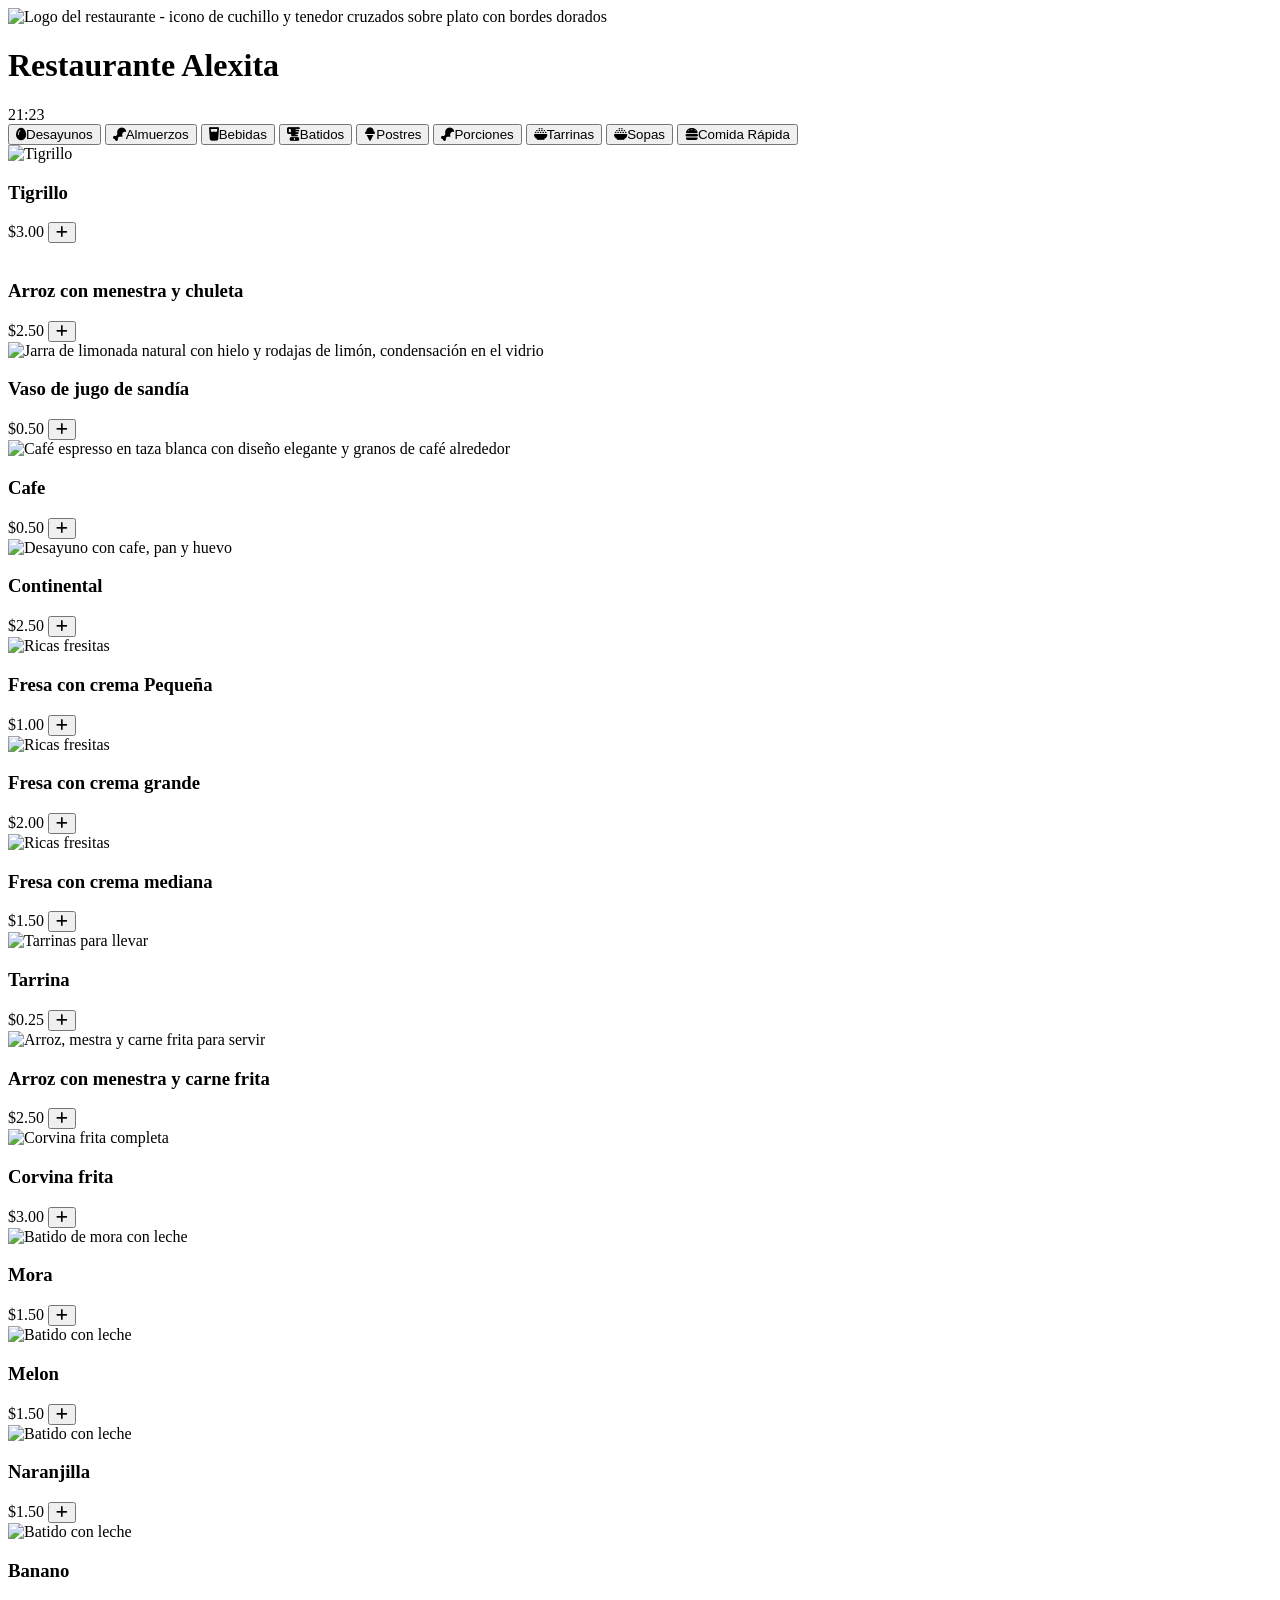
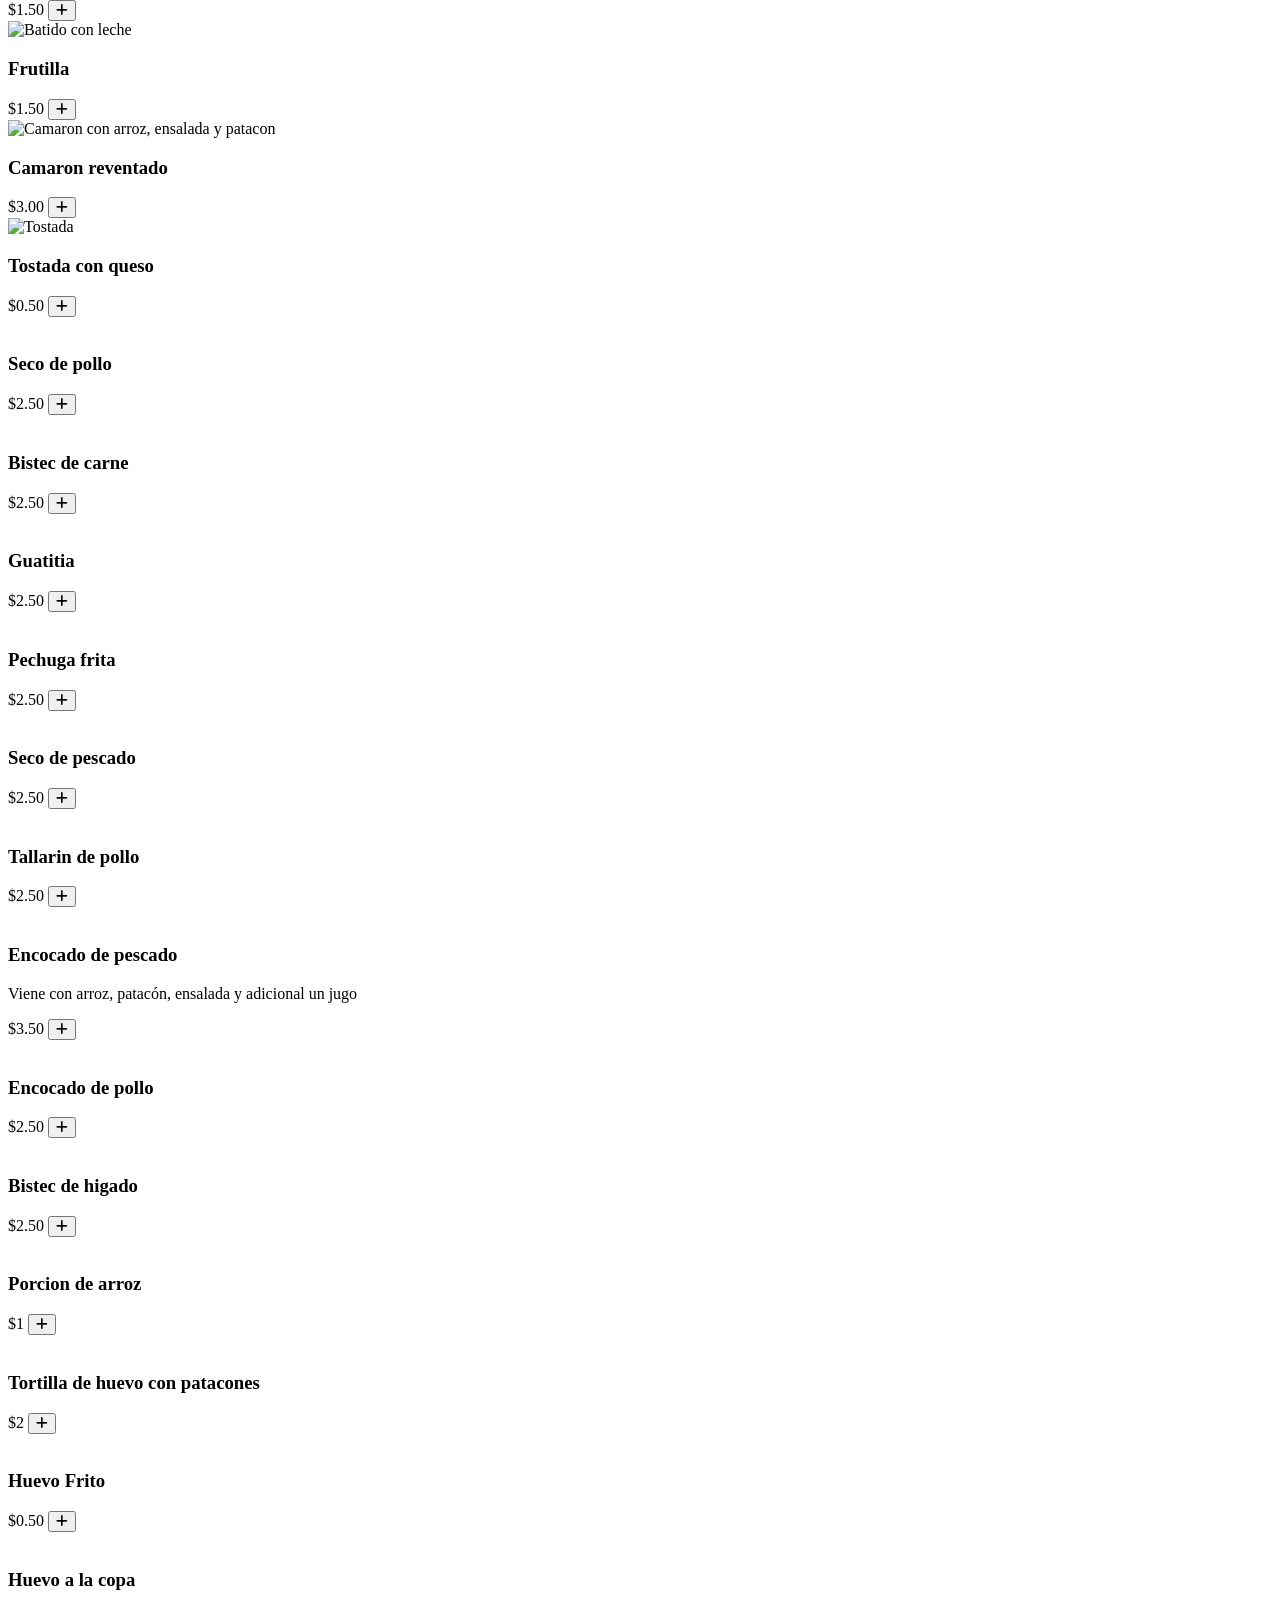
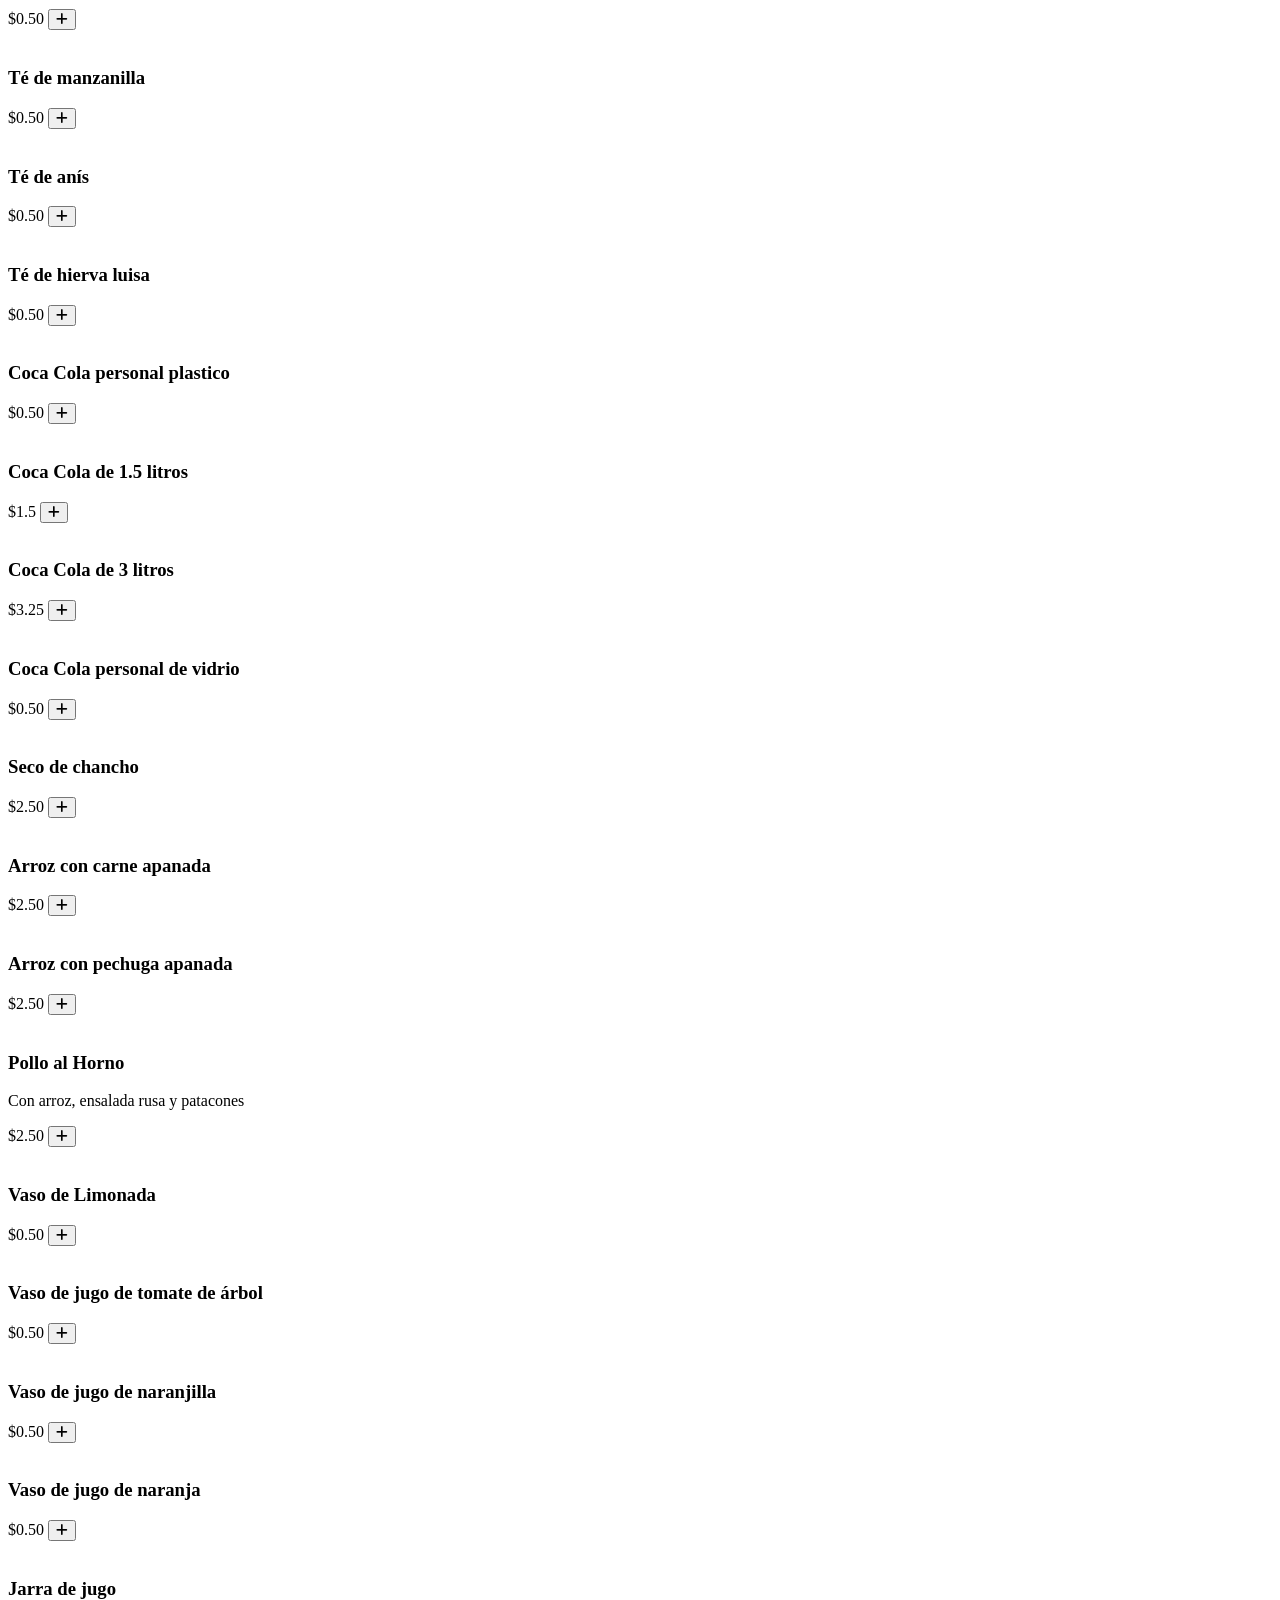
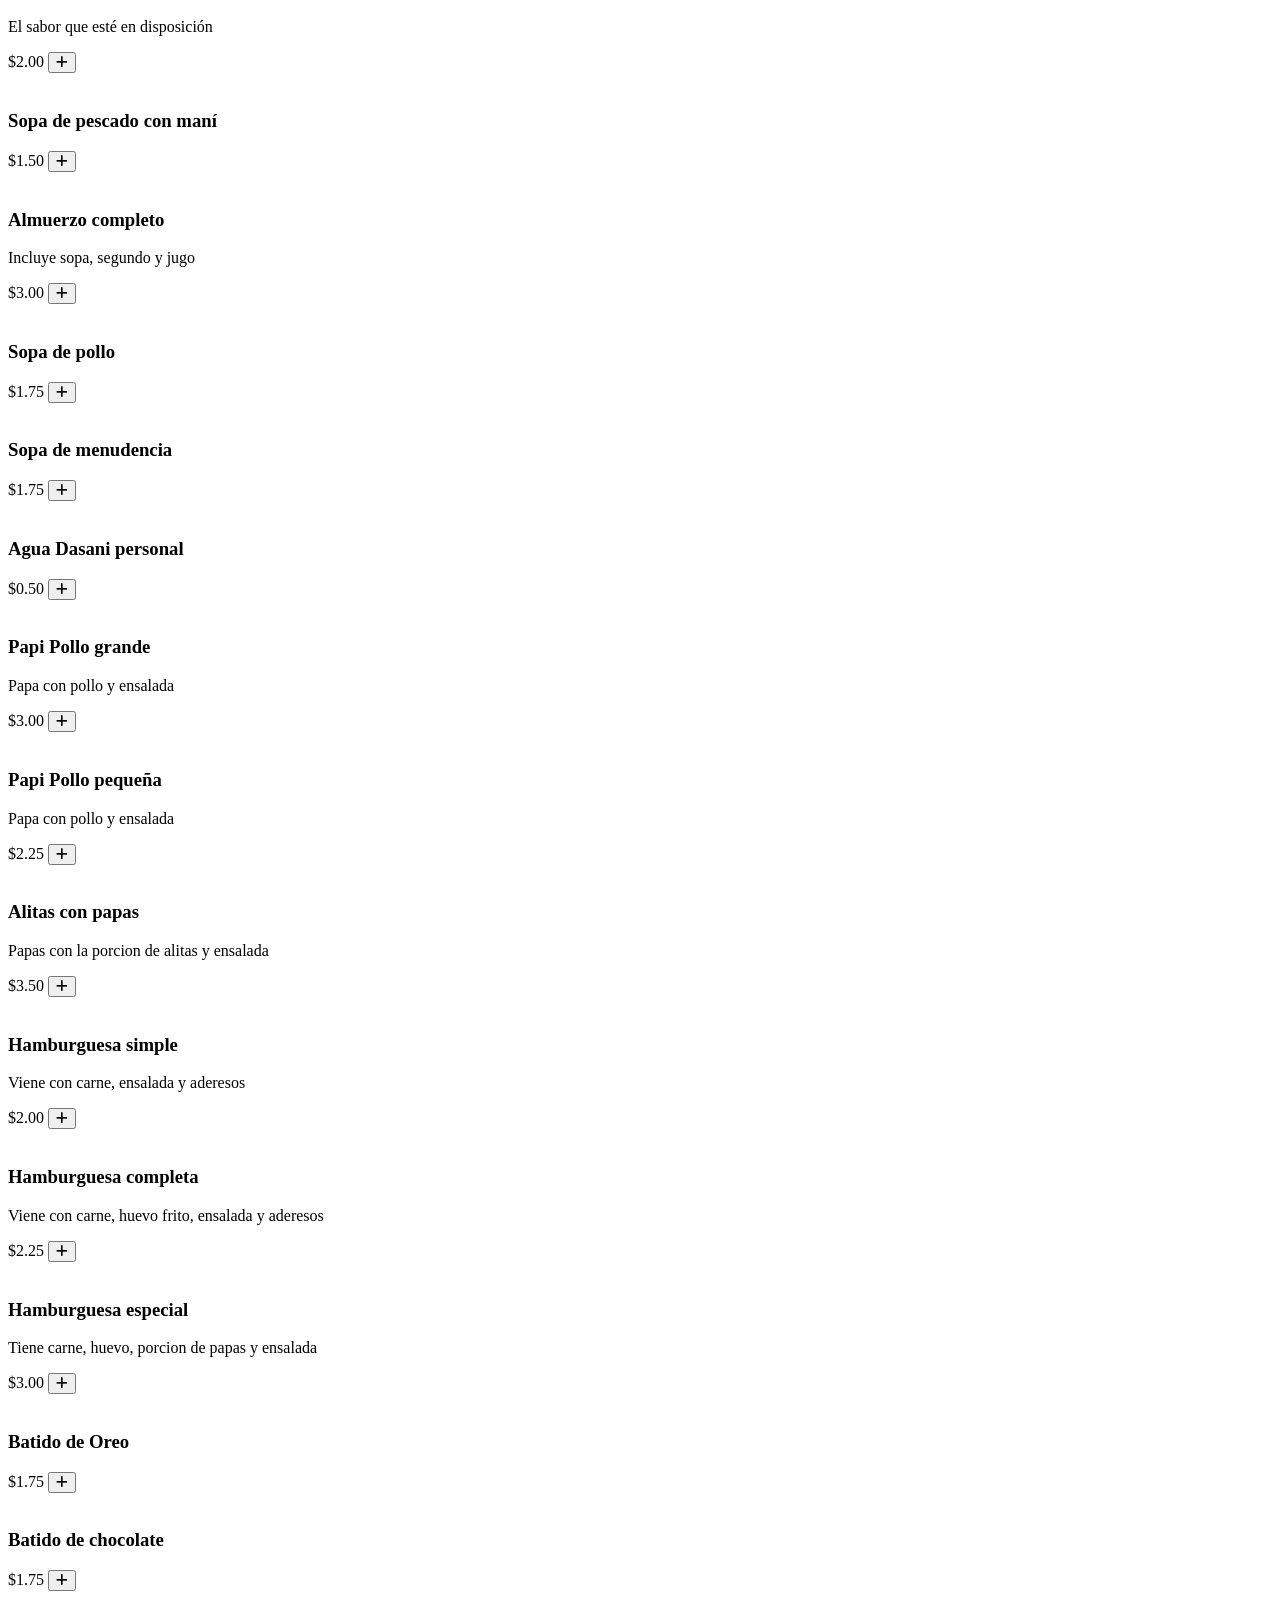
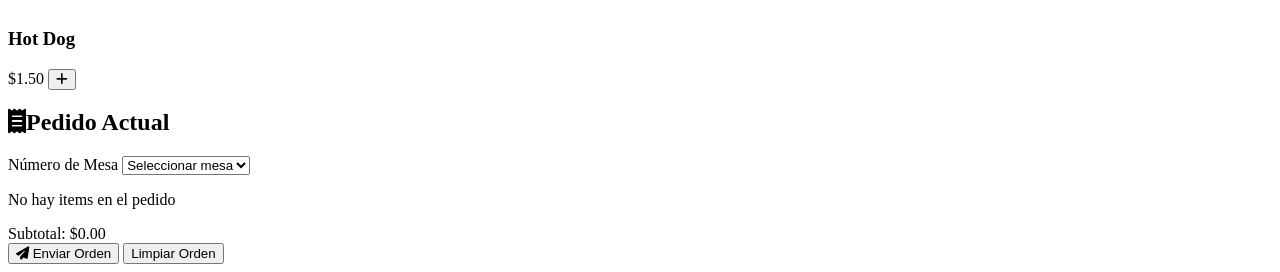
==== index.html @ 81447c9b "Modifique las hamburguesas" ====
<!DOCTYPE html>
<html lang="es">
<head>
    <meta charset="UTF-8">
    <meta name="viewport" content="width=device-width, initial-scale=1.0, maximum-scale=1.0, user-scalable=no">
    <title>Sistema de Pedidos - Restaurante</title>
    <script src="https://cdn.tailwindcss.com"></script>
    <link rel="stylesheet" href="https://cdnjs.cloudflare.com/ajax/libs/font-awesome/6.4.0/css/all.min.css">
    
    <style>
        .item-card:hover {
            transform: translateY(-5px);
            box-shadow: 0 10px 20px rgba(0,0,0,0.1);
        }
        .category-btn.active {
            background-color: #3b82f6;
            color: white;
        }
        .cart-item:hover {
            background-color: #0f9ece;
        }
        @media (max-width: 768px) {
            .app-container {
                grid-template-columns: 1fr;
            }
            .sidebar {
                order: -1;
                margin-bottom: 2rem;
            }
        }
    </style>
</head>
<body class="bg-gray-50">
    <div class="container mx-auto px-4 py-8 max-w-6xl">
        <!-- Cabecera, el titulo del Restaurante-->
        <header class="flex justify-between items-center mb-8">
            <div class="flex items-center">
                <img src="https://images.vexels.com/content/172815/preview/restaurant-logo-design-5460fc.png" alt="Logo del restaurante - icono de cuchillo y tenedor cruzados sobre plato con bordes dorados" class="mr-2 rounded-full w-25 h-12">
                <h1 class="text-2xl font-bold text-gray-800">Restaurante Alexita</h1>
            </div>
            <div class="text-gray-600">
                <span id="current-time" class="font-medium"></span>
            </div>
        </header>

        <div class="grid grid-cols-1 md:grid-cols-3 gap-6">
            <!--Contenido principal -->
            <main class="md:col-span-2 bg-white rounded-xl shadow-md p-6">
                <!-- Seleccion de las categorías -->
                <div class="flex flex-wrap gap-2 mb-6">
    <button class="category-btn px-4 py-2 rounded-full bg-orange-200 text-orange-800 font-medium" data-category="desayunos">
      <i class="fas fa-egg mr-2"></i>Desayunos
    </button>
    <button class="category-btn px-4 py-2 rounded-full bg-emerald-200 text-emerald-800 font-medium" data-category="almuerzos">
        <i class="fas fa-drumstick-bite mr-2"></i>Almuerzos
    </button>
    <button class="category-btn px-4 py-2 rounded-full bg-yellow-200 text-yellow-800 font-medium" data-category="bebidas">
        <i class="fas fa-glass-water mr-2"></i>Bebidas
    </button>
    <button class="category-btn px-4 py-2 rounded-full bg-pink-200 text-pink-800 font-medium" data-category="batidos">
        <i class="fas fa-blender mr-2"></i>Batidos
    </button>
    <button class="category-btn px-4 py-2 rounded-full bg-purple-200 text-purple-800 font-medium" data-category="postres">
        <i class="fas fa-ice-cream mr-2"></i>Postres
    </button>
    <button class="category-btn px-5 py-2 rounded-full bg-sky-200 text-sky-800 font-medium" data-category="porciones">
    <i class="fas fa-drumstick-bite mr-2"></i>Porciones
    </button>
    <button class="category-btn px-5 py-2 rounded-full bg-lime-200 text-lime-800 font-medium" data-category="tarrinas">
    <i class="fas fa-bowl-rice mr-2"></i>Tarrinas
    </button>
    <button class="category-btn px-5 py-2 rounded-full bg-rose-200 text-rose-800 font-medium" data-category="sopas">
    <i class="fas fa-bowl-rice mr-2"></i>Sopas
    </button>
   <button class="category-btn px-5 py-2 rounded-full bg-red-200 text-red-800 font-medium" data-category="comidaRapida">
    <i class="fas fa-burger mr-2"></i>Comida Rápida
     </button>

</div>
               <!-- Seleccion de los productos -->
                <div class="grid grid-cols-1 sm:grid-cols-2 md:grid-cols-3 gap-4" id="products-grid">
                    <!-- Comidas -->
                    <div class="item-card p-4 border border-gray-200 rounded-lg transition-all duration-200 cursor-pointer" data-category="desayunos" data-id="1">
                        <img src="https://imgs.search.brave.com/51zwDQ5B_r8nRASMjwfnXaKIWWPmMQgrJOLHE-Vej9o/rs:fit:860:0:0:0/g:ce/aHR0cHM6Ly93d3cu/bGF5bGl0YS5jb20v/cmVjaXBlcy93cC1j/b250ZW50L3VwbG9h/ZHMvMjAyNS8wMi9F/Y3VhZG9yaWFuLXRp/Z3JpbGxvLWRlLXZl/cmRlLWNvbi1xdWVz/by15LWNhZmUuanBn" alt="Tigrillo" class="w-full h-32 md:h-32 object-top rounded-md mb-2">
                        <h3 class="font-semibold text-gray-800">Tigrillo</h3>
                        <p class="text-sm text-gray-600 mb-2"></p>
                        <div class="flex justify-between items-center">
                            <span class="font-bold text-gray-900">$3.00</span>
                            <button class="add-to-cart bg-blue-100 text-blue-600 p-1 rounded-full hover:bg-blue-200">
                                <i class="fas fa-plus"></i>
                            </button>
                        </div>
                    </div>

                    <div class="item-card p-4 border border-gray-200 rounded-lg transition-all duration-200 cursor-pointer" data-category="almuerzos" data-id="2">
                        <img src="https://imgs.search.brave.com/AHAcMzDXPmjgdSRxTv-0n6z1DOsMgs9nZLG7g0GKDMU/rs:fit:860:0:0:0/g:ce/aHR0cHM6Ly9lbGdy/YW5jaG9uZXJvLmNv/bS93cC1jb250ZW50/L3VwbG9hZHMvMjAy/NC8wNi9tZW5lc3Ry/YS1jb24tY2h1bGV0/YS5qcGc" alt="" class="w-full h-32 object-top rounded-md mb-2">
                        <h3 class="font-semibold text-gray-800">Arroz con menestra y chuleta</h3>
                        <p class="text-sm text-gray-600 mb-2"></p>
                        <div class="flex justify-between items-center">
                            <span class="font-bold text-gray-900">$2.50</span>
                            <button class="add-to-cart bg-blue-100 text-blue-600 p-1 rounded-full hover:bg-blue-200">
                                <i class="fas fa-plus"></i>
                            </button>
                        </div>
                    </div>

                    
                    <div class="item-card p-4 border border-gray-200 rounded-lg transition-all duration-200 cursor-pointer" data-category="bebidas" data-id="3">
                        <img src="https://cocina.guru/wp-content/uploads/2022/08/receta-de-jugo-de-sandia.jpg" alt="Jarra de limonada natural con hielo y rodajas de limón, condensación en el vidrio" class="w-full h-32 object-cover rounded-md mb-2">
                        <h3 class="font-semibold text-gray-800">Vaso de jugo de sandía</h3>
                        <p class="text-sm text-gray-600 mb-2"></p>
                        <div class="flex justify-between items-center">
                            <span class="font-bold text-gray-900">$0.50</span>
                            <button class="add-to-cart bg-blue-100 text-blue-600 p-1 rounded-full hover:bg-blue-200">
                                <i class="fas fa-plus"></i>
                            </button>
                        </div>
                    </div>

                    <div class="item-card p-4 border border-gray-200 rounded-lg transition-all duration-200 cursor-pointer" data-category="bebidas" data-id="4">
                        <img src="https://storage.googleapis.com/workspace-0f70711f-8b4e-4d94-86f1-2a93ccde5887/image/bcabc0e8-8720-4441-8374-207c6e4c2db8.png" alt="Café espresso en taza blanca con diseño elegante y granos de café alrededor" class="w-full h-32 object-cover rounded-md mb-2">
                        <h3 class="font-semibold text-gray-800">Cafe</h3>
                        <p class="text-sm text-gray-600 mb-2"></p>
                        <div class="flex justify-between items-center">
                            <span class="font-bold text-gray-900">$0.50</span>
                            <button class="add-to-cart bg-blue-100 text-blue-600 p-1 rounded-full hover:bg-blue-200">
                                <i class="fas fa-plus"></i>
                            </button>
                        </div>
                    </div>

                     <div class="item-card p-4 border border-gray-200 rounded-lg transition-all duration-200 cursor-pointer" data-category="desayunos" data-id="5">
                        <img src="https://imgs.search.brave.com/1MXt-TO71a5JtfgH8CdSdSqYt_tJ-eVk5NWKYcdJPXo/rs:fit:860:0:0:0/g:ce/aHR0cHM6Ly9jZG4u/Y3JlYXRlLnZpc3Rh/LmNvbS9hcGkvbWVk/aWEvc21hbGwvNDAz/ODUwODQyL3N0b2Nr/LXBob3RvLWdvb2Qt/bW9ybmluZy1iYW5u/ZXItY29udGluZW50/YWwtYnJlYWtmYXN0/LXdoaXRlLWJlZC1z/aGVldHMtY3VwLWNv/ZmZlZQ" alt="Desayuno con cafe, pan y huevo" class="w-full h-32 object-cover rounded-md mb-2">
                        <h3 class="font-semibold text-gray-800">Continental</h3>
                        <p class="text-sm text-gray-600 mb-2"></p>
                        <div class="flex justify-between items-center">
                            <span class="font-bold text-gray-900">$2.50</span>
                            <button class="add-to-cart bg-blue-100 text-blue-600 p-1 rounded-full hover:bg-blue-200">
                                <i class="fas fa-plus"></i>
                            </button>
                        </div>
                    </div>
                
                    
                    <div class="item-card p-4 border border-gray-200 rounded-lg transition-all duration-200 cursor-pointer" data-category="postres" data-id="6">
                     <img src="https://imgs.search.brave.com/wgH3Aapy_cjDclfAXGT7wI8fcGextXF5hUihovqVn_A/rs:fit:860:0:0:0/g:ce/aHR0cHM6Ly93d3cu/a2l0Y2hlbmdpZGdl/dC5jb20vd3AtY29u/dGVudC91cGxvYWRz/LzIwMTkvMDQvRnJl/c2FzLWNvbi1DcmVt/YS00LmpwZw" alt="Ricas fresitas" class="w-full h-32 object-cover rounded-md mb-2">
                    <h3 class="font-semibold text-gray-800">Fresa con crema Pequeña</h3>
                    <p class="text-sm text-gray-600 mb-2"></p>
                    <div class="flex justify-between items-center">
                    <span class="font-bold text-F-900">$1.00</span>
                    <button class="add-to-cart bg-blue-100 text-blue-600 p-1 rounded-full hover:bg-blue-200"><i class="fas fa-plus"></i></button>
                    </div>
                    </div>
                

                   
    
                    <div class="item-card p-4 border border-gray-200 rounded-lg transition-all duration-200 cursor-pointer" data-category="postres" data-id="7">
                    <img src="https://imgs.search.brave.com/jNjvGtATAObgX2OPhPKY-VN8ICqNDMpyI0EYtu4OS3s/rs:fit:860:0:0:0/g:ce/aHR0cHM6Ly93d3cu/bW9kZXJuaG9uZXku/Y29tL3dwLWNvbnRl/bnQvdXBsb2Fkcy8y/MDIyLzA4L0ZyZXNh/cy1jb24tQ3JlbWEt/U3RyYXdiZXJyaWVz/LWFuZC1DcmVhbS0x/LTcyMHg3MjcuanBn" 
                         alt="Ricas fresitas" 
                      class="w-full h-32 object-cover rounded-md mb-2">
                     <h3 class="font-semibold text-gray-800">Fresa con crema grande</h3>
                     <p class="text-sm text-gray-600 mb-2"></p>
                     <div class="flex justify-between items-center">
                     <span class="font-bold text-gray-900">$2.00</span>
                         <button class="add-to-cart bg-blue-100 text-blue-600 p-1 rounded-full hover:bg-blue-200">
                           <i class="fas fa-plus"></i>
                        </button>
                        </div>
                    </div>

                     <div class="item-card p-4 border border-gray-200 rounded-lg transition-all duration-200 cursor-pointer" data-category="postres" data-id="8">
                        <img src="https://imgs.search.brave.com/wgH3Aapy_cjDclfAXGT7wI8fcGextXF5hUihovqVn_A/rs:fit:860:0:0:0/g:ce/aHR0cHM6Ly93d3cu/a2l0Y2hlbmdpZGdl/dC5jb20vd3AtY29u/dGVudC91cGxvYWRz/LzIwMTkvMDQvRnJl/c2FzLWNvbi1DcmVt/YS00LmpwZw" alt="Ricas fresitas" class="w-full h-32 object-cover rounded-md mb-2">
                                    <h3 class="font-semibold text-gray-800">Fresa con crema mediana</h3>
                        <p class="text-sm text-gray-600 mb-2"></p>
                        <div class="flex justify-between items-center">
                        <span class="font-bold text-gray-900">$1.50</span>
                        <button class="add-to-cart bg-blue-100 text-blue-600 p-1 rounded-full hover:bg-blue-200"><i class="fas fa-plus"></i></button>
                        </div>
                    </div>


                    <div class="item-card p-4 border border-gray-200 rounded-lg transition-all duration-200 cursor-pointer" data-category="tarrinas" data-id="9">
                    <img src="https://imgs.search.brave.com/_6F9UuDGAS2VvxCPk2mDZlN21hbXfK_zBK36D347o2c/rs:fit:860:0:0:0/g:ce/aHR0cHM6Ly9wYXBl/cnNob3AuY29tLmVj/L3dwLWNvbnRlbnQv/dXBsb2Fkcy8yMDIx/LzA0L1RBUlJJTkEt/MS1MSVRSTy0tMzAw/eDMwMC5qcGc" 
                         alt="Tarrinas para llevar" 
                      class="w-full h-32 object-cover rounded-md mb-2">
                     <h3 class="font-semibold text-gray-800">Tarrina</h3>
                     <p class="text-sm text-gray-600 mb-2"></p>
                     <div class="flex justify-between items-center">
                     <span class="font-bold text-gray-900">$0.25</span>
                         <button class="add-to-cart bg-blue-100 text-blue-600 p-1 rounded-full hover:bg-blue-200">
                           <i class="fas fa-plus"></i>
                        </button>
                        </div>
                    </div>

                      <div class="item-card p-4 border border-gray-200 rounded-lg transition-all duration-200 cursor-pointer" data-category="almuerzos" data-id="10">
                    <img src="https://sabor.eluniverso.com/wp-content/uploads/2024/07/arroz-con-menestra-2.jpg" 
                         alt="Arroz, mestra y carne frita para servir" 
                      class="w-full h-32 object-cover rounded-md mb-2">
                     <h3 class="font-semibold text-gray-800">Arroz con menestra y carne frita</h3>
                     <p class="text-sm text-gray-600 mb-2"></p>
                     <div class="flex justify-between items-center">
                     <span class="font-bold text-gray-900">$2.50</span>
                         <button class="add-to-cart bg-blue-100 text-blue-600 p-1 rounded-full hover:bg-blue-200">
                           <i class="fas fa-plus"></i>
                        </button>
                        </div>
                    </div>

                    <div class="item-card p-4 border border-gray-200 rounded-lg transition-all duration-200 cursor-pointer" data-category="almuerzos" data-id="11">
                    <img src="https://unviajeaecuador.wordpress.com/wp-content/uploads/2014/05/corvina-frita-entera.jpg" 
                         alt="Corvina frita completa" 
                      class="w-full h-32 object-top rounded-md mb-2">
                     <h3 class="font-semibold text-gray-800">Corvina frita</h3>
                     <p class="text-sm text-gray-600 mb-2"></p>
                     <div class="flex justify-between items-center">
                     <span class="font-bold text-gray-900">$3.00</span>
                         <button class="add-to-cart bg-blue-100 text-blue-600 p-1 rounded-full hover:bg-blue-200">
                           <i class="fas fa-plus"></i>
                        </button>
                        </div>
                    </div>

                     <div class="item-card p-4 border border-gray-200 rounded-lg transition-all duration-200 cursor-pointer" data-category="batidos" data-id="12">
                    <img src="https://lh5.googleusercontent.com/proxy/mbWZROuuQe9U_8mPE49EbmkWu-ihuEUChCkCTgNM647t-XKQgOyAZyn6ewgSdnLh1bpGP9P8rz9Y1Vugh92cBlBYF-nsnrL4iK1cBQSuJ9vR5HQCwuQzjXK2HQUFLb149vAT4wT7_ug" 
                         alt="Batido de mora con leche" 
                      class="w-full h-40 object-top rounded-md mb-2">
                     <h3 class="font-semibold text-gray-800">Mora</h3>
                     <p class="text-sm text-gray-600 mb-2"></p>
                     <div class="flex justify-between items-center">
                     <span class="font-bold text-gray-900">$1.50</span>
                         <button class="add-to-cart bg-blue-100 text-blue-600 p-1 rounded-full hover:bg-blue-200">
                           <i class="fas fa-plus"></i>
                        </button>
                        </div>
                    </div>

                    <div class="item-card p-4 border border-gray-200 rounded-lg transition-all duration-200 cursor-pointer" data-category="batidos" data-id="13">
                    <img src="https://cdn0.uncomo.com/es/posts/2/3/5/como_hacer_batido_de_melon_7532_orig.jpg" 
                         alt="Batido con leche" 
                      class="w-full h-30 object-top rounded-md mb-2">
                     <h3 class="font-semibold text-gray-800">Melon</h3>
                     <p class="text-sm text-gray-600 mb-2"></p>
                     <div class="flex justify-between items-center">
                     <span class="font-bold text-gray-900">$1.50</span>
                         <button class="add-to-cart bg-blue-100 text-blue-600 p-1 rounded-full hover:bg-blue-200">
                           <i class="fas fa-plus"></i>
                        </button>
                        </div>
                    </div>

                    <div class="item-card p-4 border border-gray-200 rounded-lg transition-all duration-200 cursor-pointer" data-category="batidos" data-id="14">
                    <img src="https://tofuu.getjusto.com/orioneat-local/resized2/z8CpjE3GftBKC4C3z-2400-x.webp" 
                         alt="Batido con leche" 
                      class="w-full h-40 object-top rounded-md mb-2">
                     <h3 class="font-semibold text-gray-800">Naranjilla</h3>
                     <p class="text-sm text-gray-600 mb-2"></p>
                     <div class="flex justify-between items-center">
                     <span class="font-bold text-gray-900">$1.50</span>
                         <button class="add-to-cart bg-blue-100 text-blue-600 p-1 rounded-full hover:bg-blue-200">
                           <i class="fas fa-plus"></i>
                        </button>
                        </div>
                    </div>

                    <div class="item-card p-4 border border-gray-200 rounded-lg transition-all duration-200 cursor-pointer" data-category="batidos" data-id="15">
                    <img src="https://inmamamaggieskitchen.com/wp-content/uploads/2023/07/Licuado-de-platano-served-with-ground-cinnamon-on-top.jpg" 
                         alt="Batido con leche" 
                      class="w-full h object-top rounded-md mb-2">
                     <h3 class="font-semibold text-gray-800">Banano</h3>
                     <p class="text-sm text-gray-600 mb-2"></p>
                     <div class="flex justify-between items-center">
                     <span class="font-bold text-gray-900">$1.50</span>
                         <button class="add-to-cart bg-blue-100 text-blue-600 p-1 rounded-full hover:bg-blue-200">
                           <i class="fas fa-plus"></i>
                        </button>
                        </div>
                    </div>

                    <div class="item-card p-4 border border-gray-200 rounded-lg transition-all duration-200 cursor-pointer" data-category="batidos" data-id="16">
                    <img src="https://www.recetasnestle.com.ar/sites/default/files/srh_recipes/6c4e3a993f8b83edbdcfaf7bac15079c.jpg" 
                         alt="Batido con leche" 
                      class="w-full h object-cover rounded-md mb-2">
                     <h3 class="font-semibold text-gray-800">Frutilla</h3>
                     <p class="text-sm text-gray-600 mb-2"></p>
                     <div class="flex justify-between items-center">
                     <span class="font-bold text-gray-900">$1.50</span>
                         <button class="add-to-cart bg-blue-100 text-blue-600 p-1 rounded-full hover:bg-blue-200">
                           <i class="fas fa-plus"></i>
                        </button>
                        </div>
                    </div>


                     <div class="item-card p-4 border border-gray-200 rounded-lg transition-all duration-200 cursor-pointer" data-category="almuerzos" data-id="17">
                    <img src="https://www.elmanaba.es/wp-content/uploads/2022/01/camarones-explotados.jpg" 
                         alt="Camaron con arroz, ensalada y patacon" 
                      class="w-full h-32 object-cover rounded-md mb-2">
                     <h3 class="font-semibold text-gray-800">Camaron reventado</h3>
                     <p class="text-sm text-gray-600 mb-2"></p>
                     <div class="flex justify-between items-center">
                     <span class="font-bold text-gray-900">$3.00</span>
                         <button class="add-to-cart bg-blue-100 text-blue-600 p-1 rounded-full hover:bg-blue-200">
                           <i class="fas fa-plus"></i>
                        </button>
                        </div>
                    </div>

                    <div class="item-card p-4 border border-gray-200 rounded-lg transition-all duration-200 cursor-pointer" data-category="desayunos" data-id="18">
                    <img src="https://images.cookforyourlife.org/wp-content/uploads/2018/03/French-Toast-with-Tahini-and-Yogurt-e1721066794966.jpg"
                         alt="Tostada" 
                      class="w-full h-32 object-cover rounded-md mb-2">
                     <h3 class="font-semibold text-gray-800">Tostada con queso</h3>
                     <p class="text-sm text-gray-600 mb-2"></p>
                     <div class="flex justify-between items-center">
                     <span class="font-bold text-gray-900">$0.50</span>
                         <button class="add-to-cart bg-blue-100 text-blue-600 p-1 rounded-full hover:bg-blue-200">
                           <i class="fas fa-plus"></i>
                        </button>
                        </div>
                    </div>

                    <div class="item-card p-4 border border-gray-200 rounded-lg transition-all duration-200 cursor-pointer" data-category="almuerzos" data-id="19">
                    <img src=" https://sabor.eluniverso.com/wp-content/uploads/2023/09/fvp300916fd03_19368984-scaled.jpg" 
                         alt="" 
                      class="w-full h-32 object-cover rounded-md mb-2">
                     <h3 class="font-semibold text-gray-800">Seco de pollo</h3>
                     <p class="text-sm text-gray-600 mb-2"></p>
                     <div class="flex justify-between items-center">
                     <span class="font-bold text-gray-900">$2.50</span>
                         <button class="add-to-cart bg-blue-100 text-blue-600 p-1 rounded-full hover:bg-blue-200">
                           <i class="fas fa-plus"></i>
                        </button>
                        </div>
                    </div>

                     <div class="item-card p-4 border border-gray-200 rounded-lg transition-all duration-200 cursor-pointer" data-category="almuerzos" data-id="20">
                    <img src=" https://www.recetas-ecuatorianas.com/base/stock/Recipe/bistec-ecuatoriano/bistec-ecuatoriano_web.jpg" 
                         alt="" 
                      class="w-full h-32 object-cover rounded-md mb-2">
                     <h3 class="font-semibold text-gray-800">Bistec de carne</h3>
                     <p class="text-sm text-gray-600 mb-2"></p>
                     <div class="flex justify-between items-center">
                     <span class="font-bold text-gray-900">$2.50</span>
                         <button class="add-to-cart bg-blue-100 text-blue-600 p-1 rounded-full hover:bg-blue-200">
                           <i class="fas fa-plus"></i>
                        </button>
                        </div>
                    </div>

                     <div class="item-card p-4 border border-gray-200 rounded-lg transition-all duration-200 cursor-pointer" data-category="almuerzos" data-id="21">
                    <img src=" https://sumesa.com.ec/wp-content/uploads/2021/09/GUATITA.jpg" 
                         alt="" 
                      class="w-full h-32 object-cover rounded-md mb-2">
                     <h3 class="font-semibold text-gray-800">Guatitia</h3>
                     <p class="text-sm text-gray-600 mb-2"></p>
                     <div class="flex justify-between items-center">
                     <span class="font-bold text-gray-900">$2.50</span>
                         <button class="add-to-cart bg-blue-100 text-blue-600 p-1 rounded-full hover:bg-blue-200">
                           <i class="fas fa-plus"></i>
                        </button>
                        </div>
                    </div>

                    <div class="item-card p-4 border border-gray-200 rounded-lg transition-all duration-200 cursor-pointer" data-category="almuerzos" data-id="22">
                    <img src=" https://storage.googleapis.com/avena-recipes-v2/2019/10/1571783430631.jpeg" 
                         alt="" 
                      class="w-full h-32 object-cover rounded-md mb-2">
                     <h3 class="font-semibold text-gray-800">Pechuga frita</h3>
                     <p class="text-sm text-gray-600 mb-2"></p>
                     <div class="flex justify-between items-center">
                     <span class="font-bold text-gray-900">$2.50</span>
                         <button class="add-to-cart bg-blue-100 text-blue-600 p-1 rounded-full hover:bg-blue-200">
                           <i class="fas fa-plus"></i>
                        </button>
                        </div>
                    </div>

                    <div class="item-card p-4 border border-gray-200 rounded-lg transition-all duration-200 cursor-pointer" data-category="almuerzos" data-id="23">
                    <img src=" https://i0.wp.com/qocinaencasa.com/wp-content/uploads/2024/04/Seco-de-pescado-norteno.jpg?fit=1600%2C1067&ssl=1" 
                         alt="" 
                      class="w-full h-32 object-cover rounded-md mb-2">
                     <h3 class="font-semibold text-gray-800">Seco de pescado</h3>
                     <p class="text-sm text-gray-600 mb-2"></p>
                     <div class="flex justify-between items-center">
                     <span class="font-bold text-gray-900">$2.50</span>
                         <button class="add-to-cart bg-blue-100 text-blue-600 p-1 rounded-full hover:bg-blue-200">
                           <i class="fas fa-plus"></i>
                        </button>
                        </div>
                    </div>

                    <div class="item-card p-4 border border-gray-200 rounded-lg transition-all duration-200 cursor-pointer" data-category="almuerzos" data-id="24">
                    <img src="https://cdn.elcocinerocasero.com/imagen/paso-receta/1000/2021-05-19-18-59-38/fideos-con-pollo-paso-8.jpeg" 
                         alt="" 
                      class="w-full h-32 object-cover rounded-md mb-2">
                     <h3 class="font-semibold text-gray-800">Tallarin de pollo</h3>
                     <p class="text-sm text-gray-600 mb-2"></p>
                     <div class="flex justify-between items-center">
                     <span class="font-bold text-gray-900">$2.50</span>
                         <button class="add-to-cart bg-blue-100 text-blue-600 p-1 rounded-full hover:bg-blue-200">
                           <i class="fas fa-plus"></i>
                        </button>
                        </div>
                    </div>

                    <div class="item-card p-4 border border-gray-200 rounded-lg transition-all duration-200 cursor-pointer" data-category="almuerzos" data-id="25">
                    <img src="https://i.ytimg.com/vi/Y3xK7Ewz8dk/hq720.jpg?sqp=-oaymwEhCK4FEIIDSFryq4qpAxMIARUAAAAAGAElAADIQj0AgKJD&rs=AOn4CLCsI6U8LKn7nneh18sYt5F4XGQvLA" 
                         alt="" 
                      class="w-full h-32 object-cover rounded-md mb-2">
                     <h3 class="font-semibold text-gray-800">Encocado de pescado</h3>
                     <p class="text-sm text-gray-600 mb-2">Viene con arroz, patacón, ensalada y adicional un jugo</p>
                     <div class="flex justify-between items-center">
                     <span class="font-bold text-gray-900">$3.50</span>
                         <button class="add-to-cart bg-blue-100 text-blue-600 p-1 rounded-full hover:bg-blue-200">
                           <i class="fas fa-plus"></i>
                        </button>
                        </div>
                    </div>
                    
                    <div class="item-card p-4 border border-gray-200 rounded-lg transition-all duration-200 cursor-pointer" data-category="almuerzos" data-id="26">
                    <img src="https://i.ytimg.com/vi/f0y7SC651b0/hq720.jpg?sqp=-oaymwEhCK4FEIIDSFryq4qpAxMIARUAAAAAGAElAADIQj0AgKJD&rs=AOn4CLDGRIwsA8YGFOlOWSY5W9aKHx_sOA" 
                         alt="" 
                      class="w-full h-32 object-cover rounded-md mb-2">
                     <h3 class="font-semibold text-gray-800">Encocado de pollo</h3>
                     <p class="text-sm text-gray-600 mb-2"></p>
                     <div class="flex justify-between items-center">
                     <span class="font-bold text-gray-900">$2.50</span>
                         <button class="add-to-cart bg-blue-100 text-blue-600 p-1 rounded-full hover:bg-blue-200">
                           <i class="fas fa-plus"></i>
                        </button>
                        </div>
                    </div>

                    <div class="item-card p-4 border border-gray-200 rounded-lg transition-all duration-200 cursor-pointer" data-category="almuerzos" data-id="27">
                    <img src="https://scontent.fmec4-1.fna.fbcdn.net/v/t39.30808-6/466002691_9007596199259292_647416876924660983_n.jpg?stp=dst-jpg_p526x296_tt6&_nc_cat=105&ccb=1-7&_nc_sid=127cfc&_nc_ohc=yZkWDgnv1toQ7kNvwFxpZ82&_nc_oc=Adk0oAUeeH5cvXwe6ZFde67FC64ELCrbOLvjNXpvbVZXzTieG5VcjTRU057aXsT3KE4&_nc_zt=23&_nc_ht=scontent.fmec4-1.fna&_nc_gid=eXFxitT4VMP4GFY95Hlrig&oh=00_AfQZXF3fKG1AkxIib23aw6M1ZCNZkdK2zlmcMRHHvMd21A&oe=68857AB0" 
                         alt="" 
                      class="w-full h-32 object-cover rounded-md mb-2">
                     <h3 class="font-semibold text-gray-800">Bistec de higado</h3>
                     <p class="text-sm text-gray-600 mb-2"></p>
                     <div class="flex justify-between items-center">
                     <span class="font-bold text-gray-900">$2.50</span>
                         <button class="add-to-cart bg-blue-100 ext-blue-600 p-1 rounded-full hover:bg-blue-200">
                           <i class="fas fa-plus"></i>
                        </button>
                        </div>
                    </div>

                    <div class="item-card p-4 border border-gray-200 rounded-lg transition-all duration-200 cursor-pointer" data-category="porciones" data-id="28">
                    <img src="https://taitico.com/wp-content/uploads/2024/02/porcion-de-arroz.jpg" 
                         alt="" 
                      class="w-full h object-top rounded-md mb-2">
                     <h3 class="font-semibold text-gray-800">Porcion de arroz</h3>
                     <p class="text-sm text-gray-600 mb-2"></p>
                     <div class="flex justify-between items-center">
                     <span class="font-bold text-gray-900">$1</span>
                         <button class="add-to-cart bg-blue-100 ext-blue-600 p-1 rounded-full hover:bg-blue-200">
                           <i class="fas fa-plus"></i>
                        </button>
                        </div>
                    </div>

                    <div class="item-card p-4 border border-gray-200 rounded-lg transition-all duration-200 cursor-pointer" data-category="porciones" data-id="29">
                    <img src="https://scontent.fmec4-1.fna.fbcdn.net/v/t1.6435-9/175682689_182121823735043_4800048554215980459_n.jpg?stp=dst-jpg_p526x296_tt6&_nc_cat=102&ccb=1-7&_nc_sid=833d8c&_nc_ohc=dR3xgZDjfFgQ7kNvwHEoJqK&_nc_oc=AdlVE1DpFvvneVJe7uk0NrGPcy_0ejiB-zTnB7i_yTHMLcNfMmRFd5UHiovxMqmHmOE&_nc_zt=23&_nc_ht=scontent.fmec4-1.fna&_nc_gid=MOv2UpsElnuUY5_WGf_6bQ&oh=00_AfRG2kfYP944hdyTXM3ESnypE_eTU46juU20QWDNtTzMIw&oe=68A75B32" 
                         alt="" 
                      class="w-full h object-top rounded-md mb-2">
                     <h3 class="font-semibold text-gray-800">Tortilla de huevo con patacones</h3>
                     <p class="text-sm text-gray-600 mb-2"></p>
                     <div class="flex justify-between items-center">
                     <span class="font-bold text-gray-900">$2</span>
                         <button class="add-to-cart bg-blue-100 ext-blue-600 p-1 rounded-full hover:bg-blue-200">
                           <i class="fas fa-plus"></i>
                        </button>
                        </div>
                    </div>

                    <div class="item-card p-4 border border-gray-200 rounded-lg transition-all duration-200 cursor-pointer" data-category="porciones" data-id="30">
                    <img src="https://s1.elespanol.com/2024/02/09/cocinillas/recetas/831427168_239806899_1706x1280.jpg" 
                         alt="" 
                      class="w-full h-32 object-cover rounded-md mb-2">
                     <h3 class="font-semibold text-gray-800">Huevo Frito</h3>
                     <p class="text-sm text-gray-600 mb-2"></p>
                     <div class="flex justify-between items-center">
                     <span class="font-bold text-gray-900">$0.50</span>
                         <button class="add-to-cart bg-blue-100 ext-blue-600 p-1 rounded-full hover:bg-blue-200">
                           <i class="fas fa-plus"></i>
                        </button>
                        </div>
                    </div>

                    <div class="item-card p-4 border border-gray-200 rounded-lg transition-all duration-200 cursor-pointer" data-category="porciones" data-id="31">
                    <img src="https://encrypted-tbn0.gstatic.com/images?q=tbn:ANd9GcT5ji-7AzOyGgMi4c3Q4kkmQnyPuSRDrFA5Cg&s" 
                         alt="" 
                      class="w-full h object-top rounded-md mb-2">
                     <h3 class="font-semibold text-gray-800">Huevo a la copa</h3>
                     <p class="text-sm text-gray-600 mb-2"></p>
                     <div class="flex justify-between items-center">
                     <span class="font-bold text-gray-900">$0.50</span>
                         <button class="add-to-cart bg-blue-100 ext-blue-600 p-1 rounded-full hover:bg-blue-200">
                           <i class="fas fa-plus"></i>
                        </button>
                        </div>
                    </div>

                      <div class="item-card p-4 border border-gray-200 rounded-lg transition-all duration-200 cursor-pointer" data-category="bebidas" data-id="32">
                    <img src="
                    https://static.vecteezy.com/system/resources/previews/059/892/965/non_2x/chamomile-tea-with-mint-leaves-is-steaming-in-glass-cup-on-wooden-table-photo.jpg" 
                         alt="" 
                      class="w-full h-32 object-cover rounded-md mb-2">
                     <h3 class="font-semibold text-gray-800">Té de manzanilla</h3>
                     <p class="text-sm text-gray-600 mb-2"></p>
                     <div class="flex justify-between items-center">
                     <span class="font-bold text-gray-900">$0.50</span>
                         <button class="add-to-cart bg-blue-100 ext-blue-600 p-1 rounded-full hover:bg-blue-200">
                           <i class="fas fa-plus"></i>
                        </button>
                        </div>
                    </div>

                     <div class="item-card p-4 border border-gray-200 rounded-lg transition-all duration-200 cursor-pointer" data-category="bebidas" data-id="33">
                    <img src="https://static.vecteezy.com/system/resources/previews/030/254/626/non_2x/a-cup-of-tea-with-anise-and-cinnamon-on-a-wooden-table-ai-generated-free-photo.jpg" 
                         alt="" 
                      class="w-full h-32 object-cover rounded-md mb-2">
                     <h3 class="font-semibold text-gray-800">Té de anís</h3>
                     <p class="text-sm text-gray-600 mb-2"></p>
                     <div class="flex justify-between items-center">
                     <span class="font-bold text-gray-900">$0.50</span>
                         <button class="add-to-cart bg-blue-100 ext-blue-600 p-1 rounded-full hover:bg-blue-200">
                           <i class="fas fa-plus"></i>
                        </button>
                        </div>
                    </div>

                    
                     <div class="item-card p-4 border border-gray-200 rounded-lg transition-all duration-200 cursor-pointer" data-category="bebidas" data-id="34">
                    <img src="https://www.lahora.com.ec/__export/1744739815624/sites/lahora/img/2025/04/15/20250415_115652101_La_hierba_luisa_y_sus_mxltiples_propiedades_.jpg_2034683031.jpg" 
                         alt="" 
                      class="w-full h-32 object-cover rounded-md mb-2">
                     <h3 class="font-semibold text-gray-800">Té de hierva luisa</h3>
                     <p class="text-sm text-gray-600 mb-2"></p>
                     <div class="flex justify-between items-center">
                     <span class="font-bold text-gray-900">$0.50</span>
                         <button class="add-to-cart bg-blue-100 ext-blue-600 p-1 rounded-full hover:bg-blue-200">
                           <i class="fas fa-plus"></i>
                        </button>
                        </div>
                    </div>

                    <div class="item-card p-4 border border-gray-200 rounded-lg transition-all duration-200 cursor-pointer" data-category="bebidas" data-id="35">
                    <img src="https://encrypted-tbn0.gstatic.com/images?q=tbn:ANd9GcR6f8xeETiJSf1jDI4dt2ivDyXvysio5N3IIQ&s" 
                         alt="" 
                      class="w-full h object-top rounded-md mb-2">
                     <h3 class="font-semibold text-gray-800">Coca Cola personal plastico</h3>
                     <p class="text-sm text-gray-600 mb-2"></p>
                     <div class="flex justify-between items-center">
                     <span class="font-bold text-gray-900">$0.50</span>
                         <button class="add-to-cart bg-blue-100 ext-blue-600 p-1 rounded-full hover:bg-blue-200">
                           <i class="fas fa-plus"></i>
                        </button>
                        </div>
                    </div>

                    
                    <div class="item-card p-4 border border-gray-200 rounded-lg transition-all duration-200 cursor-pointer" data-category="bebidas" data-id="36">
                    <img src="https://www.supermercadosantamaria.com/documents/10180/10504/69796_G.jpg" 
                         alt="" 
                      class="w-full h object-top rounded-md mb-2">
                     <h3 class="font-semibold text-gray-800">Coca Cola de 1.5 litros</h3>
                     <p class="text-sm text-gray-600 mb-2"></p>
                     <div class="flex justify-between items-center">
                     <span class="font-bold text-gray-900">$1.5</span>
                         <button class="add-to-cart bg-blue-100 ext-blue-600 p-1 rounded-full hover:bg-blue-200">
                           <i class="fas fa-plus"></i>
                        </button>
                        </div>
                    </div>

                    <div class="item-card p-4 border border-gray-200 rounded-lg transition-all duration-200 cursor-pointer" data-category="bebidas" data-id="37">
                    <img src="https://www.comisariatoeconomico.com/wp-content/uploads/2025/01/7861024604222-300x300.jpg" 
                         alt="" 
                      class="w-full h object-top rounded-md mb-2">
                     <h3 class="font-semibold text-gray-800">Coca Cola de 3 litros</h3>
                     <p class="text-sm text-gray-600 mb-2"></p>
                     <div class="flex justify-between items-center">
                     <span class="font-bold text-gray-900">$3.25</span>
                         <button class="add-to-cart bg-blue-100 ext-blue-600 p-1 rounded-full hover:bg-blue-200">
                           <i class="fas fa-plus"></i>
                        </button>
                        </div>
                    </div>

                     <div class="item-card p-4 border border-gray-200 rounded-lg transition-all duration-200 cursor-pointer" data-category="bebidas" data-id="38">
                    <img src="https://galacargo.com.ec/wp-content/uploads/2020/06/coca-cola.jpg" 
                         alt="" 
                      class="w-full h object-top rounded-md mb-2">
                     <h3 class="font-semibold text-gray-800">Coca Cola personal de vidrio</h3>
                     <p class="text-sm text-gray-600 mb-2"></p>
                     <div class="flex justify-between items-center">
                     <span class="font-bold text-gray-900">$0.50</span>
                         <button class="add-to-cart bg-blue-100 ext-blue-600 p-1 rounded-full hover:bg-blue-200">
                           <i class="fas fa-plus"></i>
                        </button>
                        </div>
                    </div>

                     <div class="item-card p-4 border border-gray-200 rounded-lg transition-all duration-200 cursor-pointer" data-category="almuerzos" data-id="39">
                    <img src="https://lh4.googleusercontent.com/proxy/aV0u4RlY83SK_nvrkUG5LevFce_n4TKWGSsc_znNxiFkQOV3LEYCzDi6548F1gU8McefvsZM2Q-WDwnpJZ3aLo4NVoYG6iIaq7IstR8Q" 
                         alt="" 
                      class="w-full h-32 object rounded-md mb-2">
                     <h3 class="font-semibold text-gray-800">Seco de chancho</h3>
                     <p class="text-sm text-gray-600 mb-2"></p>
                     <div class="flex justify-between items-center">
                     <span class="font-bold text-gray-900">$2.50</span>
                         <button class="add-to-cart bg-blue-100 ext-blue-600 p-1 rounded-full hover:bg-blue-200">
                           <i class="fas fa-plus"></i>
                        </button>
                        </div>
                    </div>

                     <div class="item-card p-4 border border-gray-200 rounded-lg transition-all duration-200 cursor-pointer" data-category="almuerzos" data-id="40">
                    <img src="https://lacasadellibrillo.com/wp-content/uploads/2020/09/apanado.jpg" 
                         alt="" 
                      class="w-full h-32 object-cover rounded-md mb-2">
                     <h3 class="font-semibold text-gray-800">Arroz con carne apanada</h3>
                     <p class="text-sm text-gray-600 mb-2"></p>
                     <div class="flex justify-between items-center">
                     <span class="font-bold text-gray-900">$2.50</span>
                         <button class="add-to-cart bg-blue-100 ext-blue-600 p-1 rounded-full hover:bg-blue-200">
                           <i class="fas fa-plus"></i>
                        </button>
                        </div>
                    </div>

                      <div class="item-card p-4 border border-gray-200 rounded-lg transition-all duration-200 cursor-pointer" data-category="almuerzos" data-id="41">
                    <img src=" https://avecampo.com.ec/wp-content/uploads/2024/06/1546_2.jpg" 
                         alt="" 
                      class="w-full h-32 object-cover rounded-md mb-2">
                     <h3 class="font-semibold text-gray-800">Arroz con pechuga apanada</h3>
                     <p class="text-sm text-gray-600 mb-2"></p>
                     <div class="flex justify-between items-center">
                     <span class="font-bold text-gray-900">$2.50</span>
                         <button class="add-to-cart bg-blue-100 ext-blue-600 p-1 rounded-full hover:bg-blue-200">
                           <i class="fas fa-plus"></i>
                        </button>
                        </div>
                    </div>

                    <div class="item-card p-4 border border-gray-200 rounded-lg transition-all duration-200 cursor-pointer" data-category="almuerzos" data-id="42">
                    <img src="  https://jameaperu.com/assets/images/pollo-al-horno_800x534.webp" 
                         alt="" 
                      class="w-full h-32 object rounded-md mb-2">
                     <h3 class="font-semibold text-gray-800">Pollo al Horno</h3>
                     <p class="text-sm text-gray-600 mb-2">Con arroz, ensalada rusa y patacones</p>
                     <div class="flex justify-between items-center">
                     <span class="font-bold text-gray-900">$2.50</span>
                         <button class="add-to-cart bg-blue-100 ext-blue-600 p-1 rounded-full hover:bg-blue-200">
                           <i class="fas fa-plus"></i>
                        </button>
                        </div>
                    </div>

                    <div class="item-card p-4 border border-gray-200 rounded-lg transition-all duration-200 cursor-pointer" data-category="bebidas" data-id="43">
                    <img src="  https://peopleenespanol.com/thmb/em83Twz8Upw0ktCiE09nKqnu-SY=/1500x0/filters:no_upscale():max_bytes(150000):strip_icc()/8714519b-06f8-4298-b9b0-d4137486666e-489367376f8f49f28aaf0d7e67a8f90c.jpg" 
                         alt="" 
                      class="w-full h object rounded-md mb-2">
                     <h3 class="font-semibold text-gray-800">Vaso de Limonada</h3>
                     <p class="text-sm text-gray-600 mb-2"></p>
                     <div class="flex justify-between items-center">
                     <span class="font-bold text-gray-900">$0.50</span>
                         <button class="add-to-cart bg-blue-100 ext-blue-600 p-1 rounded-full hover:bg-blue-200">
                           <i class="fas fa-plus"></i>
                        </button>
                        </div>
                    </div>

                    <div class="item-card p-4 border border-gray-200 rounded-lg transition-all duration-200 cursor-pointer" data-category="bebidas" data-id="44">
                    <img src="https://encrypted-tbn0.gstatic.com/images?q=tbn:ANd9GcRqmzMCaZEJQFu0RY0O-eFSKyImEA8_ixKBsA&s" 
                         alt="" 
                      class="w-full h object-top rounded-md mb-2">
                     <h3 class="font-semibold text-gray-800">Vaso de jugo de tomate de árbol</h3>
                     <p class="text-sm text-gray-600 mb-2"></p>
                     <div class="flex justify-between items-center">
                     <span class="font-bold text-gray-900">$0.50</span>
                         <button class="add-to-cart bg-blue-100 ext-blue-600 p-1 rounded-full hover:bg-blue-200">
                           <i class="fas fa-plus"></i>
                        </button>
                        </div>
                    </div>

                    
                    <div class="item-card p-4 border border-gray-200 rounded-lg transition-all duration-200 cursor-pointer" data-category="bebidas" data-id="45">
                    <img src="https://www.cocina-ecuatoriana.com/base/stock/Recipe/jugo-de-naranjilla/jugo-de-naranjilla_web.jpg.webp" 
                         alt="" 
                      class="w-full h-32 object-cover rounded-md mb-2">
                     <h3 class="font-semibold text-gray-800">Vaso de jugo de naranjilla</h3>
                     <p class="text-sm text-gray-600 mb-2"></p>
                     <div class="flex justify-between items-center">
                     <span class="font-bold text-gray-900">$0.50</span>
                         <button class="add-to-cart bg-blue-100 ext-blue-600 p-1 rounded-full hover:bg-blue-200">
                           <i class="fas fa-plus"></i>
                        </button>
                        </div>
                    </div>

                    <div class="item-card p-4 border border-gray-200 rounded-lg transition-all duration-200 cursor-pointer" data-category="bebidas" data-id="46">
                    <img src=" https://www.clarin.com/2022/08/21/KfHICuhUX_2000x1500__1.jpg" 
                         alt="" 
                      class="w-full h-32 object-cover rounded-md mb-2">
                     <h3 class="font-semibold text-gray-800">Vaso de jugo de naranja</h3>
                     <p class="text-sm text-gray-600 mb-2"></p>
                     <div class="flex justify-between items-center">
                     <span class="font-bold text-gray-900">$0.50</span>
                         <button class="add-to-cart bg-blue-100 ext-blue-600 p-1 rounded-full hover:bg-blue-200">
                           <i class="fas fa-plus"></i>
                        </button>
                        </div>
                    </div>

                    <div class="item-card p-4 border border-gray-200 rounded-lg transition-all duration-200 cursor-pointer" data-category="bebidas" data-id="47">
                    <img src=" https://image.shutterstock.com/image-vector/realistic-yellow-juice-jug-3d-260nw-2337946719.jpg" 
                         alt="" 
                      class="w-full h object-top rounded-md mb-2">
                     <h3 class="font-semibold text-gray-800">Jarra de jugo</h3>
                     <p class="text-sm text-gray-600 mb-2">El sabor que esté en disposición</p>
                     <div class="flex justify-between items-center">
                     <span class="font-bold text-gray-900">$2.00</span>
                         <button class="add-to-cart bg-blue-100 ext-blue-600 p-1 rounded-full hover:bg-blue-200">
                           <i class="fas fa-plus"></i>
                        </button>
                        </div>
                    </div>

                    <div class="item-card p-4 border border-gray-200 rounded-lg transition-all duration-200 cursor-pointer" data-category="sopas" data-id="48">
                    <img src="https://scontent.fmec4-1.fna.fbcdn.net/v/t1.6435-9/59435668_839376989773101_2097698306955149312_n.png?_nc_cat=108&ccb=1-7&_nc_sid=127cfc&_nc_ohc=kum5O4JVUtwQ7kNvwEp9C8V&_nc_oc=Adljgb500AOTE29Zvba2iL-iHrbXTHp-ElDN404Slm3hOi5PRSb2xaiao6OyhkUOyGg&_nc_zt=23&_nc_ht=scontent.fmec4-1.fna&_nc_gid=d0NmIqKEk_vkfkmNP4Bq2A&oh=00_AfRziS4QA3QINH7k1qyeAqserPxfIY3fg5Hp5uiydvSeyA&oe=68AB8547" 
                         alt="" 
                      class="w-full h object-top rounded-md mb-2">
                     <h3 class="font-semibold text-gray-800">Sopa de pescado con maní</h3>
                     <p class="text-sm text-gray-600 mb-2"></p>
                     <div class="flex justify-between items-center">
                     <span class="font-bold text-gray-900">$1.50</span>
                         <button class="add-to-cart bg-blue-100 ext-blue-600 p-1 rounded-full hover:bg-blue-200">
                           <i class="fas fa-plus"></i>
                        </button>
                        </div>
                    </div>

                    <div class="item-card p-4 border border-gray-200 rounded-lg transition-all duration-200 cursor-pointer" data-category="almuerzos" data-id="49">
                    <img src="
                    https://preview.redd.it/almuerzo-completo-por-solo-2-dolares-v0-jqun69ttl1ue1.jpeg?width=640&crop=smart&auto=webp&s=8589fa838176f92ee677b706f7202fae5ad73224" 
                         alt="" 
                      class="w-full h-32 object-cover rounded-md mb-2">
                     <h3 class="font-semibold text-gray-800">Almuerzo completo</h3>
                     <p class="text-sm text-gray-600 mb-2">Incluye sopa, segundo y jugo</p>
                     <div class="flex justify-between items-center">
                     <span class="font-bold text-gray-900">$3.00</span>
                         <button class="add-to-cart bg-blue-100 ext-blue-600 p-1 rounded-full hover:bg-blue-200">
                           <i class="fas fa-plus"></i>
                        </button>
                        </div>
                    </div>

                    <div class="item-card p-4 border border-gray-200 rounded-lg transition-all duration-200 cursor-pointer" data-category="sopas" data-id="50">
                    <img src="
                    https://acomer.pe/wp-content/uploads/2020/09/sopa-de-pollo.jpg" 
                         alt="" 
                      class="w-full h-32 object-cover rounded-md mb-2">
                     <h3 class="font-semibold text-gray-800">Sopa de pollo</h3>
                     <p class="text-sm text-gray-600 mb-2"></p>
                     <div class="flex justify-between items-center">
                     <span class="font-bold text-gray-900">$1.75</span>
                         <button class="add-to-cart bg-blue-100 ext-blue-600 p-1 rounded-full hover:bg-blue-200">
                           <i class="fas fa-plus"></i>
                        </button>
                        </div>
                    </div>

                    <div class="item-card p-4 border border-gray-200 rounded-lg transition-all duration-200 cursor-pointer" data-category="sopas" data-id="51">
                    <img src="
                    https://i.ytimg.com/vi/pEtFVnALjLA/maxresdefault.jpg" 
                         alt="" 
                      class="w-full h-32 object-cover rounded-md mb-2">
                     <h3 class="font-semibold text-gray-800">Sopa de menudencia</h3>
                     <p class="text-sm text-gray-600 mb-2"></p>
                     <div class="flex justify-between items-center">
                     <span class="font-bold text-gray-900">$1.75</span>
                         <button class="add-to-cart bg-blue-100 ext-blue-600 p-1 rounded-full hover:bg-blue-200">
                           <i class="fas fa-plus"></i>
                        </button>
                        </div>
                    </div>

                     <div class="item-card p-4 border border-gray-200 rounded-lg transition-all duration-200 cursor-pointer" data-category="bebidas" data-id="52">
                    <img src="https://www.coca-cola.com/content/dam/onexp/ec/es/brands/dasani/productos/ec_dasani_original.jpg" 
                         alt="" 
                      class="w-auto h-auto object-fill rounded-md mb-2">
                     <h3 class="font-semibold text-gray-800">Agua Dasani personal</h3>
                     <p class="text-sm text-gray-600 mb-2"></p>
                     <div class="flex justify-between items-center">
                     <span class="font-bold text-gray-900">$0.50</span>
                         <button class="add-to-cart bg-blue-100 ext-blue-600 p-1 rounded-full hover:bg-blue-200">
                           <i class="fas fa-plus"></i>
                        </button>
                        </div>
                    </div>

                    <div class="item-card p-4 border border-gray-200 rounded-lg transition-all duration-200 cursor-pointer" data-category="comidaRapida" data-id="53">
                    <img src="https://imgs.search.brave.com/K5unMQTAWU1BuOoiTOq5iojxOqfDIdjZ4ZqTa5avQQE/rs:fit:860:0:0:0/g:ce/aHR0cHM6Ly93d3cu/cmVjZXRhc25lc3Rs/ZS5jb20uZWMvc2l0/ZXMvZGVmYXVsdC9m/aWxlcy9zcmhfcmVj/aXBlcy9kYjk5NjNk/YWU2ODQwZWMzMGUy/ZWIwNzk3YTg4N2I2/MS5qcGc" 
                         alt="" 
                      class="w-auto h-auto object-fill rounded-md mb-2">
                     <h3 class="font-semibold text-gray-800">Papi Pollo grande</h3>
                     <p class="text-sm text-gray-600 mb-2">Papa con pollo y ensalada</p>
                     <div class="flex justify-between items-center">
                     <span class="font-bold text-gray-900">$3.00</span>
                         <button class="add-to-cart bg-blue-100 ext-blue-600 p-1 rounded-full hover:bg-blue-200">
                           <i class="fas fa-plus"></i>
                        </button>
                        </div>
                    </div>

                    <div class="item-card p-4 border border-gray-200 rounded-lg transition-all duration-200 cursor-pointer" data-category="comidaRapida" data-id="54">
                    <img src="https://imgs.search.brave.com/gu2J1VvGgkQntLeKgJg3hndvG4VY27IJHYYXtL0P3xU/rs:fit:860:0:0:0/g:ce/aHR0cHM6Ly91cy4x/MjNyZi5jb20vNDUw/d20vdGF0Y2hhaS90/YXRjaGFpMTYwOC90/YXRjaGFpMTYwODAw/MDg0LzYyMTE5OTk0/LWNvbWlkYS1yJUMz/JUExcGlkYS1hbHRh/cy1jYWxvciVDMyVB/RGFzLWNvbmNlcHRv/LWRlLWFsaW1lbnRv/cy5qcGc_dmVyPTY" 
                         alt="" 
                      class="w-auto h-auto object-fill rounded-md mb-2">
                     <h3 class="font-semibold text-gray-800">Papi Pollo pequeña</h3>
                     <p class="text-sm text-gray-600 mb-2">Papa con pollo y ensalada</p>
                     <div class="flex justify-between items-center">
                     <span class="font-bold text-gray-900">$2.25</span>
                         <button class="add-to-cart bg-blue-100 ext-blue-600 p-1 rounded-full hover:bg-blue-200">
                           <i class="fas fa-plus"></i>
                        </button>
                        </div>
                    </div>

                     <div class="item-card p-4 border border-gray-200 rounded-lg transition-all duration-200 cursor-pointer" data-category="comidaRapida" data-id="55">
                    <img src="https://imgs.search.brave.com/ehQrtMU-ULKHEgKNb_xr1WNJQCnVvXz5MD7SvbU4v90/rs:fit:860:0:0:0/g:ce/aHR0cHM6Ly9tZWRp/YS1jZG4udHJpcGFk/dmlzb3IuY29tL21l/ZGlhL3Bob3RvLW8v/MDcvMmIvMGIvMDcv/YWxpdGFzLWNvbi1w/YXBhcy13ZWRnZS5q/cGc" 
                         alt="" 
                      class="w-auto h-auto object-fill rounded-md mb-2">
                     <h3 class="font-semibold text-gray-800">Alitas con papas</h3>
                     <p class="text-sm text-gray-600 mb-2">Papas con la porcion de alitas y ensalada</p>
                     <div class="flex justify-between items-center">
                     <span class="font-bold text-gray-900">$3.50</span>
                         <button class="add-to-cart bg-blue-100 ext-blue-600 p-1 rounded-full hover:bg-blue-200">
                           <i class="fas fa-plus"></i>
                        </button>
                        </div>
                    </div>

                      <div class="item-card p-4 border border-gray-200 rounded-lg transition-all duration-200 cursor-pointer" data-category="comidaRapida" data-id="56">
                    <img src=" https://imgs.search.brave.com/5b7QPP80P37owAIvDjzSzUZ5A_s6ImgUDNgG-SYi__c/rs:fit:860:0:0:0/g:ce/aHR0cHM6Ly9lbHNp/ZXRlc2FudGlhZ28u/ZXMvd3AtY29udGVu/dC91cGxvYWRzLzIw/MjAvMDUvZWxzaWU3/ZV9ib2NhZGlsbG9z/X2hhbWJ1cmd1ZXNh/LTcwNXgxMDI0Lmpw/Zw
" 
                         alt="" 
                      class="w-auto h-auto object-fill rounded-md mb-2">
                     <h3 class="font-semibold text-gray-800">Hamburguesa simple</h3>
                     <p class="text-sm text-gray-600 mb-2">Viene con carne, ensalada y aderesos</p>
                     <div class="flex justify-between items-center">
                     <span class="font-bold text-gray-900">$2.00</span>
                         <button class="add-to-cart bg-blue-100 ext-blue-600 p-1 rounded-full hover:bg-blue-200">
                           <i class="fas fa-plus"></i>
                        </button>
                        </div>
                    </div>

                      <div class="item-card p-4 border border-gray-200 rounded-lg transition-all duration-200 cursor-pointer" data-category="comidaRapida" data-id="57">
                    <img src="https://imgs.search.brave.com/rTtZ_5nzv_MLD66aLrbNHw4bgGf7_wsl6DGD4osi40I/rs:fit:860:0:0:0/g:ce/aHR0cHM6Ly9zMy5h/YmNzdGF0aWNzLmNv/bS9hYmMvc2V2aWxs/YS9tZWRpYS9ndXJt/ZXNldmlsbGEvMjAx/MC8wOC9oYW1idXJn/dWVzYS1odWV2by5q/cGc" 
                         alt="" 
                      class="w-auto h-auto object-fill rounded-md mb-2">
                     <h3 class="font-semibold text-gray-800">Hamburguesa completa</h3>
                     <p class="text-sm text-gray-600 mb-2">Viene con carne, huevo frito, ensalada y aderesos</p>
                     <div class="flex justify-between items-center">
                     <span class="font-bold text-gray-900">$2.25</span>
                         <button class="add-to-cart bg-blue-100 ext-blue-600 p-1 rounded-full hover:bg-blue-200">
                           <i class="fas fa-plus"></i>
                        </button>
                        </div>
                    </div>
                    
                    <div class="item-card p-4 border border-gray-200 rounded-lg transition-all duration-200 cursor-pointer" data-category="comidaRapida" data-id="58">
                    <img src="https://imgs.search.brave.com/WLQE0PCJFki7hbpndsYloUF8UWlnSSuIYZvfvFrFbQ8/rs:fit:860:0:0:0/g:ce/aHR0cHM6Ly9zdGF0/aWMudmVjdGVlenku/Y29tL3N5c3RlbS9y/ZXNvdXJjZXMvdGh1/bWJuYWlscy8wNDYv/NDE5Lzk5Mi9zbWFs/bC9idXJnZXItd2l0/aC1zYXVjZS1hbmQt/ZnJlbmNoLWZyaWVz/LWRlbGljaW91cy1n/cmlsbGVkLWJ1cmdl/cnMtcGhvdG8uanBn
                    " 
                         alt="" 
                      class="w-auto h-auto object-fill rounded-md mb-2">
                     <h3 class="font-semibold text-gray-800">Hamburguesa especial</h3>
                     <p class="text-sm text-gray-600 mb-2">Tiene carne, huevo, porcion de papas y ensalada</p>
                     <div class="flex justify-between items-center">
                     <span class="font-bold text-gray-900">$3.00</span>
                         <button class="add-to-cart bg-blue-100 ext-blue-600 p-1 rounded-full hover:bg-blue-200">
                           <i class="fas fa-plus"></i>
                        </button>
                        </div>
                    </div>

                    <div class="item-card p-4 border border-gray-200 rounded-lg transition-all duration-200 cursor-pointer" data-category="batidos" data-id="59">
                    <img src="https://imgs.search.brave.com/GB1eb6YoJQhm1NiVwdW24t65SyT5vDHgx0WfQWsI9nM/rs:fit:860:0:0:0/g:ce/aHR0cHM6Ly9pbWcu/ZnJlZXBpay5jb20v/Zm90b3MtcHJlbWl1/bS9iYXRpZG8tZ2Fs/bGV0YXMtb3Jlby1j/aG9jb2xhdGUtaGVs/YWRvLXZhc28tcGFq/aXRhXzEwNzI4OC03/NTU1LmpwZz9zZW10/PWFpc19oeWJyaWQ
                    " 
                         alt="" 
                      class="w-auto h-auto object-fill rounded-md mb-2">
                     <h3 class="font-semibold text-gray-800">Batido de Oreo</h3>
                     <p class="text-sm text-gray-600 mb-2"></p>
                     <div class="flex justify-between items-center">
                     <span class="font-bold text-gray-900">$1.75</span>
                         <button class="add-to-cart bg-blue-100 ext-blue-600 p-1 rounded-full hover:bg-blue-200">
                           <i class="fas fa-plus"></i>
                        </button>
                        </div>
                    </div>

                     <div class="item-card p-4 border border-gray-200 rounded-lg transition-all duration-200 cursor-pointer" data-category="batidos" data-id="60">
                    <img src="https://imgs.search.brave.com/qByPQ6IKI8DbxezknN22WX6IQVqjSJDLqzIBk0t2F-8/rs:fit:860:0:0:0/g:ce/aHR0cHM6Ly9tZWRp/YS5nZXR0eWltYWdl/cy5jb20vaWQvMTgz/ODQ2OTcxL2VzL2Zv/dG8vdmlzdGEtZGUt/YWx0by0lQzMlQTFu/Z3Vsby1kZS1iYXRp/ZG8tZGUtY2hvY29s/YXRlLXNvYnJlLWZv/bmRvLWJsYW5jby1k/ZS12aWRyaW8uanBn/P3M9NjEyeDYxMiZ3/PTAmaz0yMCZjPUtP/MERRbVRLeTRZbmgz/dDl3RVVyRlQ1OWxh/M3ZWb1FNaWRIam9W/RVZqckk9

                    " 
                         alt="" 
                      class="w-auto h-auto object-fill rounded-md mb-2">
                     <h3 class="font-semibold text-gray-800">Batido de chocolate</h3>
                     <p class="text-sm text-gray-600 mb-2"></p>
                     <div class="flex justify-between items-center">
                     <span class="font-bold text-gray-900">$1.75</span>
                         <button class="add-to-cart bg-blue-100 ext-blue-600 p-1 rounded-full hover:bg-blue-200">
                           <i class="fas fa-plus"></i>
                        </button>
                        </div>
                    </div>

                    <div class="item-card p-4 border border-gray-200 rounded-lg transition-all duration-200 cursor-pointer" data-category="comidaRapida" data-id="61">
                    <img src=" https://imgs.search.brave.com/D5rwvBXQFGuoP69aeFQVPF9TXe5QyO3mpVW_5ffZ3mo/rs:fit:860:0:0:0/g:ce/aHR0cHM6Ly9jZG4u/cGl4YWJheS5jb20v/cGhvdG8vMjAxNS8w/My8wMy8wNy8yMS9o/b3QtZG9nLTY1NzAz/OV82NDAuanBn

                    " 
                         alt="" 
                      class="w-auto h-auto object-fill rounded-md mb-2">
                     <h3 class="font-semibold text-gray-800">Hot Dog</h3>
                     <p class="text-sm text-gray-600 mb-2"></p>
                     <div class="flex justify-between items-center">
                     <span class="font-bold text-gray-900">$1.50</span>
                         <button class="add-to-cart bg-blue-100 ext-blue-600 p-1 rounded-full hover:bg-blue-200">
                           <i class="fas fa-plus"></i>
                        </button>
                        </div>
                    </div>

                   

                    
                    
                   

                   

    
             
                </div>
            </main>

            <!-- Sidebar - Cart -->
            <aside class="sidebar bg-white rounded-xl shadow-md p-6">
                <h2 class="text-xl font-bold text-gray-800 mb-4 flex items-center">
                    <i class="fas fa-receipt mr-2"></i>Pedido Actual
                </h2>

                <div class="mb-4">
                    <label for="table-number" class="block text-sm font-medium text-gray-700 mb-1">Número de Mesa</label>
                    <select id="table-number" class="w-full border border-gray-300 rounded-md px-3 py-2">
                        <option value="">Seleccionar mesa</option>
                        <option value="1">Mesa 1</option>
                        <option value="2">Mesa 2</option>
                        <option value="3">Mesa 3</option>
                        <option value="4">Mesa 4</option>
                        <option value="5">Mesa 5</option>
                        <option value="6">Mesa 6</option>
                        <option value="7">Mesa 7</option>
                    </select>
                </div>
                <div id="cart-items" class="divide-y divide-gray-200 max-h-96 overflow-y-auto mb-4">
                    <!-- Items will be added here dynamically -->
                    <p class="text-gray-500 italic py-4 text-center" id="empty-cart-message">No hay items en el pedido</p>
                </div>

                <div class="border-t border-gray-200 pt-4 mb-4">
                    <div class="flex justify-between mb-2">
                        <span class="font-medium">Subtotal:</span>
                        <span id="subtotal">$0.00</span>
                    </div>
                    
                    <!--<div class="flex justify-between text-lg font-bold">
                        <span>Total:</span>
                        <span id="total">$0.00</span>
                    </div>
                </div>-->

                <div class="flex flex-col gap-2">
                    <button id="send-order" class="bg-blue-600 hover:bg-blue-700 text-white py-2 px-4 rounded-md font-medium flex items-center justify-center">
                        <i class="fas fa-paper-plane mr-2"></i> Enviar Orden
                    </button>
                    <button id="clear-cart" class="bg-gray-200 hover:bg-gray-300 text-gray-800 py-2 px-4 rounded-md font-medium">
                        Limpiar Orden
                    </button>
                </div>
            </aside>
        </div>
    </div>

    <script>
        document.addEventListener('DOMContentLoaded', function() {
            // Actualiza la hora actual en el header cada segundo
            function updateTime() {
                const now = new Date();
                document.getElementById('current-time').textContent = now.toLocaleTimeString('es-ES', {
                    hour: '2-digit',
                    minute: '2-digit'
                });
            }
            updateTime();
            setInterval(updateTime, 1000);

            // Datos de productos de muestra (en una app real vendría de una base de datos)
            // Puedes agregar más productos aquí siguiendo el mismo formato
            const products = [
            { 
                id: 1,
                 name: 'Tigrillo',
                description: '',
                price: 3.00,
                category: 'comidas',
                image: 'https://imgs.search.brave.com/51zwDQ5B_r8nRASMjwfnXaKIWWPmMQgrJOLHE-Vej9o/rs:fit:860:0:0:0/g:ce/aHR0cHM6Ly93d3cu/bGF5bGl0YS5jb20v/cmVjaXBlcy93cC1j/b250ZW50L3VwbG9h/ZHMvMjAyNS8wMi9F/Y3VhZG9yaWFuLXRp/Z3JpbGxvLWRlLXZl/cmRlLWNvbi1xdWVz/by15LWNhZmUuanBn' 
            },
                { id: 2, name: 'Arroz con menestra y chuleta', description: '', price: 2.50, category: 'almuerzos', image: 'https://imgs.search.brave.com/AHAcMzDXPmjgdSRxTv-0n6z1DOsMgs9nZLG7g0GKDMU/rs:fit:860:0:0:0/g:ce/aHR0cHM6Ly9lbGdy/YW5jaG9uZXJvLmNv/bS93cC1jb250ZW50/L3VwbG9hZHMvMjAy/NC8wNi9tZW5lc3Ry/YS1jb24tY2h1bGV0/YS5qcGc' },
                { id: 3, name: 'Jugo de sandia', description: 'Refrescante', price: 0.50, category: 'bebidas', image: 'https://cocina.guru/wp-content/uploads/2022/08/receta-de-jugo-de-sandia.jpg' },
                { id: 4, name: 'Café', description: 'Café ', price: 0.50, category: 'bebidas', image: 'https://storage.googleapis.com/workspace-0f70711f-8b4e-4d94-86f1-2a93ccde5887/image/bcabc0e8-8720-4441-8374-207c6e4c2db8.png' },
                { id: 5, name: 'Desayuno continental', description: '', price: 2.50, category: 'desayunos', image: 'https://imgs.search.brave.com/1MXt-TO71a5JtfgH8CdSdSqYt_tJ-eVk5NWKYcdJPXo/rs:fit:860:0:0:0/g:ce/aHR0cHM6Ly9jZG4u/Y3JlYXRlLnZpc3Rh/LmNvbS9hcGkvbWVk/aWEvc21hbGwvNDAz/ODUwODQyL3N0b2Nr/LXBob3RvLWdvb2Qt/bW9ybmluZy1iYW5u/ZXItY29udGluZW50/YWwtYnJlYWtmYXN0/LXdoaXRlLWJlZC1z/aGVldHMtY3VwLWNv/ZmZlZQ' },
                { id: 6, name: 'Fresas con Crema', description: 'Pequeña', price: 1.00, category: 'postres', image: 'https://imgs.search.brave.com/wgH3Aapy_cjDclfAXGT7wI8fcGextXF5hUihovqVn_A/rs:fit:860:0:0:0/g:ce/aHR0cHM6Ly93d3cu/a2l0Y2hlbmdpZGdl/dC5jb20vd3AtY29u/dGVudC91cGxvYWRz/LzIwMTkvMDQvRnJl/c2FzLWNvbi1DcmVt/YS00LmpwZw' },
                { id: 7, name: 'Fresas con Crema', description: 'Un dulce sabor', price: 2.00, category: 'postres', image: 'https://imgs.search.brave.com/jNjvGtATAObgX2OPhPKY-VN8ICqNDMpyI0EYtu4OS3s/rs:fit:860:0:0:0/g:ce/aHR0cHM6Ly93d3cu/bW9kZXJuaG9uZXku/Y29tL3dwLWNvbnRl/bnQvdXBsb2Fkcy8y/MDIyLzA4L0ZyZXNh/cy1jb24tQ3JlbWEt/U3RyYXdiZXJyaWVz/LWFuZC1DcmVhbS0x/LTcyMHg3MjcuanBn' },
                { id: 8, name: 'Fresas con Crema', description: 'Fresa con crema mediana', price: 1.50, category: 'postres', image: 'https://imgs.search.brave.com/VlgaQc0fUe_r7sl_gfgKooiCnNTm62DYu0d5Mv5-Els/rs:fit:860:0:0:0/g:ce/aHR0cHM6Ly9tZXhp/Y2FubWFkZW1lYXRs/ZXNzLmNvbS93cC1j/b250ZW50L3VwbG9h/ZHMvMjAyMi8wMy9M/YXllcmluZy1GcmVz/YXMtY29uLUNyZW1h/LmpwZw' },
                { id: 9, name: 'Tarrina', description: 'Tarrina de plastico', price: 0.25, category: 'tarrinas', image: 'https://imgs.search.brave.com/_6F9UuDGAS2VvxCPk2mDZlN21hbXfK_zBK36D347o2c/rs:fit:860:0:0:0/g:ce/aHR0cHM6Ly9wYXBl/cnNob3AuY29tLmVj/L3dwLWNvbnRlbnQv/dXBsb2Fkcy8yMDIx/LzA0L1RBUlJJTkEt/MS1MSVRSTy0tMzAw/eDMwMC5qcGc' },
                { id: 10, name: 'Arroz con carne frita', description: 'Almuerzo completo', price: 2.50, category: 'almuerzos', image: 'https://sabor.eluniverso.com/wp-content/uploads/2024/07/arroz-con-menestra-2.jpg' },
                { id: 11, name: 'Corvina Frita', description: 'Almuerzo completo', price: 3.00, category: 'almuerzos', image: 'https://unviajeaecuador.wordpress.com/wp-content/uploads/2014/05/corvina-frita-entera.jpg' },
                { id: 12, name: 'Batido de Mora ', description: 'Batido de frutas', price: 1.50, category: 'batidos', image: 'https://lh5.googleusercontent.com/proxy/mbWZROuuQe9U_8mPE49EbmkWu-ihuEUChCkCTgNM647t-XKQgOyAZyn6ewgSdnLh1bpGP9P8rz9Y1Vugh92cBlBYF-nsnrL4iK1cBQSuJ9vR5HQCwuQzjXK2HQUFLb149vAT4wT7_ug' },
                { id: 13, name: 'Batido de Melón ', description: 'Batido de frutas', price: 1.50, category: 'batidos', image: 'https://cdn0.uncomo.com/es/posts/2/3/5/como_hacer_batido_de_melon_7532_orig.jpg' },
                { id: 14, name: 'Batido de Naranjilla ', description: 'Batido de frutas', price: 1.50, category: 'batidos', image: 'https://tofuu.getjusto.com/orioneat-local/resized2/z8CpjE3GftBKC4C3z-2400-x.webp' },
                { id: 15, name: 'Batido de Banano ', description: 'Batido de frutas', price: 1.50, category: 'batidos', image: 'https://inmamamaggieskitchen.com/wp-content/uploads/2023/07/Licuado-de-platano-served-with-ground-cinnamon-on-top.jpg' },
                { id: 16, name: 'Batido de Frutilla', description: 'Batido de frutas', price: 1.50, category: 'batidos', image: 'https://www.recetasnestle.com.ar/sites/default/files/srh_recipes/6c4e3a993f8b83edbdcfaf7bac15079c.jpg' },
                { id: 17, name: 'Camaron reventado', description: 'Plato especial', price: 3.00, category: 'almuerzos', image: 'https://www.elmanaba.es/wp-content/uploads/2022/01/camarones-explotados.jpg' },
                { id: 18, name: 'Tostada con queso', description: 'Acompañar con batido', price: 0.50, category: 'desayunos', image: 'https://images.cookforyourlife.org/wp-content/uploads/2018/03/French-Toast-with-Tahini-and-Yogurt-e1721066794966.jpg' },
                 { id: 19, name: 'Seco de pollo', description: 'Viene con arroz, ensalada y patacones', price: 2.50, category: 'almuerzos', image: 'https://sabor.eluniverso.com/wp-content/uploads/2023/09/fvp300916fd03_19368984-scaled.jpg' },
                { id: 20, name: 'Bistec de carne', description: 'Viene con arroz, ensalada y patacones', price: 2.50, category: 'almuerzos', image: 'https://www.recetas-ecuatorianas.com/base/stock/Recipe/bistec-ecuatoriano/bistec-ecuatoriano_web.jpg' },
                { id: 21, name: 'Guatita', description: '', price: 2.50, category: 'almuerzos', image: 'https://sumesa.com.ec/wp-content/uploads/2021/09/GUATITA.jpg' },
                { id: 22, name: 'Pechuga Frita', description: '', price: 2.50, category: 'almuerzos', image: 'https://storage.googleapis.com/avena-recipes-v2/2019/10/1571783430631.jpeg' },
                { id: 23, name: 'Seco de pescado', description: '', price: 2.50, category: 'almuerzos', image: 'https://i0.wp.com/qocinaencasa.com/wp-content/uploads/2024/04/Seco-de-pescado-norteno.jpg?fit=1600%2C1067&ssl=1' },
                { id: 24, name: 'Tallarin de pollo', description: '', price: 2.50, category: 'almuerzos', image: 'https://cdn.elcocinerocasero.com/imagen/paso-receta/1000/2021-05-19-18-59-38/fideos-con-pollo-paso-8.jpeg' },
                { id: 25, name: 'Encocado de pescado', description: '', price: 3.50, category: 'almuerzos', image: 'https://i.ytimg.com/vi/Y3xK7Ewz8dk/hq720.jpg?sqp=-oaymwEhCK4FEIIDSFryq4qpAxMIARUAAAAAGAElAADIQj0AgKJD&rs=AOn4CLCsI6U8LKn7nneh18sYt5F4XGQvLA' },
                { id: 26, name: 'Encocado de pollo', description: '', price: 2.50, category: 'almuerzos', image: 'https://i.ytimg.com/vi/f0y7SC651b0/hq720.jpg?sqp=-oaymwEhCK4FEIIDSFryq4qpAxMIARUAAAAAGAElAADIQj0AgKJD&rs=AOn4CLDGRIwsA8YGFOlOWSY5W9aKHx_sOA' },
                { id: 27, name: 'Bistec de higado', description: '', price: 2.50, category: 'almuerzos', image: 'https://scontent.fmec4-1.fna.fbcdn.net/v/t39.30808-6/466002691_9007596199259292_647416876924660983_n.jpg?stp=dst-jpg_p526x296_tt6&_nc_cat=105&ccb=1-7&_nc_sid=127cfc&_nc_ohc=yZkWDgnv1toQ7kNvwFxpZ82&_nc_oc=Adk0oAUeeH5cvXwe6ZFde67FC64ELCrbOLvjNXpvbVZXzTieG5VcjTRU057aXsT3KE4&_nc_zt=23&_nc_ht=scontent.fmec4-1.fna&_nc_gid=eXFxitT4VMP4GFY95Hlrig&oh=00_AfQZXF3fKG1AkxIib23aw6M1ZCNZkdK2zlmcMRHHvMd21A&oe=68857AB0' },
                { id: 28, name: 'Porcion de arroz', description: '', price: 1, category: 'porciones', image: 'https://taitico.com/wp-content/uploads/2024/02/porcion-de-arroz.jpg' },
                { id: 29, name: 'Tortilla de huevo con patacones', description: '', price: 2, category: 'porciones', image: 'https://scontent.fmec4-1.fna.fbcdn.net/v/t1.6435-9/175682689_182121823735043_4800048554215980459_n.jpg?stp=dst-jpg_p526x296_tt6&_nc_cat=102&ccb=1-7&_nc_sid=833d8c&_nc_ohc=dR3xgZDjfFgQ7kNvwHEoJqK&_nc_oc=AdlVE1DpFvvneVJe7uk0NrGPcy_0ejiB-zTnB7i_yTHMLcNfMmRFd5UHiovxMqmHmOE&_nc_zt=23&_nc_ht=scontent.fmec4-1.fna&_nc_gid=MOv2UpsElnuUY5_WGf_6bQ&oh=00_AfRG2kfYP944hdyTXM3ESnypE_eTU46juU20QWDNtTzMIw&oe=68A75B32' },
                { id: 30, name: 'Huevo Frito', description: '', price: 0.50, category: 'porciones', image: 'https://s1.elespanol.com/2024/02/09/cocinillas/recetas/831427168_239806899_1706x1280.jpg' },
                { id: 31, name: 'Huevo a la copa', description: '', price: 0.50, category: 'porciones', image: 'https://encrypted-tbn0.gstatic.com/images?q=tbn:ANd9GcT5ji-7AzOyGgMi4c3Q4kkmQnyPuSRDrFA5Cg&s' },
                { id: 32, name: 'Te de manzanilla ', description: '', price: 0.50, category: 'bebidas', image: 'https://static.vecteezy.com/system/resources/previews/059/892/965/non_2x/chamomile-tea-with-mint-leaves-is-steaming-in-glass-cup-on-wooden-table-photo.jpg' },
                { id: 33, name: 'Té de anis ', description: '', price: 0.50, category: 'bebidas', image: 'https://static.vecteezy.com/system/resources/previews/030/254/626/non_2x/a-cup-of-tea-with-anise-and-cinnamon-on-a-wooden-table-ai-generated-free-photo.jpg' },
                { id: 34, name: 'Té de Hierva Luisa', description: '', price: 0.50, category: 'bebidas', image: 'https://www.lahora.com.ec/__export/1744739815624/sites/lahora/img/2025/04/15/20250415_115652101_La_hierba_luisa_y_sus_mxltiples_propiedades_.jpg_2034683031.jpg' },
                { id: 35, name: 'Coca cola personal ', description: '', price: 0.50, category: 'bebidas', image: 'https://encrypted-tbn0.gstatic.com/images?q=tbn:ANd9GcR6f8xeETiJSf1jDI4dt2ivDyXvysio5N3IIQ&s' },
                { id: 36, name: 'Coca cola 1.5 litros ', description: '', price: 1.50, category: 'bebidas', image: 'https://www.supermercadosantamaria.com/documents/10180/10504/69796_G.jpg' },
                { id: 37, name: 'Coca cola de 3 litros ', description: '', price: 3.25, category: 'bebidas', image: ' https://www.comisariatoeconomico.com/wp-content/uploads/2025/01/7861024604222-300x300.jpg' },
                { id: 38, name: 'Coca cola personal de vidrio', description: '', price: 0.50, category: 'bebidas', image: ' https://galacargo.com.ec/wp-content/uploads/2020/06/coca-cola.jpg' },
                { 
                id: 39,
                 name: 'Seco de Chancho',
                description: '',
                price: 2.50,
                category: 'almuerzos',
                image: 'https://lh4.googleusercontent.com/proxy/aV0u4RlY83SK_nvrkUG5LevFce_n4TKWGSsc_znNxiFkQOV3LEYCzDi6548F1gU8McefvsZM2Q-WDwnpJZ3aLo4NVoYG6iIaq7IstR8Q' 
            },
            { 
                id: 40,
                 name: 'Carne Apanada',
                description: '',
                price: 2.50,
                category: 'almuerzos',
                image: 'https://lacasadellibrillo.com/wp-content/uploads/2020/09/apanado.jpg' 
            },
            { 
                id: 41,
                 name: 'Pechuga apanada',
                description: '',
                price: 2.50,
                category: 'almuerzos',
                image: 'https://avecampo.com.ec/wp-content/uploads/2024/06/1546_2.jpg' 
            },
            { 
                id: 42,
                 name: 'Pollo al horno',
                description: '',
                price: 2.50,
                category: 'bebidas',
                image: ' https://jameaperu.com/assets/images/pollo-al-horno_800x534.webp' 
            },
            { 
                id: 43,
                 name: 'Jugo de limonada',
                description: '',
                price: 0.50,
                category: 'bebidas',
                image: 'https://peopleenespanol.com/thmb/em83Twz8Upw0ktCiE09nKqnu-SY=/1500x0/filters:no_upscale():max_bytes(150000):strip_icc()/8714519b-06f8-4298-b9b0-d4137486666e-489367376f8f49f28aaf0d7e67a8f90c.jpg' 
            },
            { 
                id: 44,
                 name: 'Jugo de tomate de arbol',
                description: '',
                price: 0.50,
                category: 'bebidas',
                image: 'https://encrypted-tbn0.gstatic.com/images?q=tbn:ANd9GcRqmzMCaZEJQFu0RY0O-eFSKyImEA8_ixKBsA&s' 
            },
            { 
                id: 45,
                 name: 'Jugo de naranjilla',
                description: '',
                price: 0.50,
                category: 'bebidas',
                image: 'https://www.cocina-ecuatoriana.com/base/stock/Recipe/jugo-de-naranjilla/jugo-de-naranjilla_web.jpg.webp' 
            },
            { 
                id: 46,
                 name: 'Jugo de naranja',
                description: '',
                price: 0.50,
                category: 'bebidas',
                image: 'https://www.clarin.com/2022/08/21/KfHICuhUX_2000x1500__1.jpg' 
            },
            { 
                id: 47,
                 name: 'Jarra de jugo',
                description: '',
                price: 2.00,
                category: 'bebidas',
                image: ' https://image.shutterstock.com/image-vector/realistic-yellow-juice-jug-3d-260nw-2337946719.jpg' 
            },
            { 
                id: 48,
                 name: 'Sopa de Pescado',
                description: '',
                price: 1.50,
                category: 'sopas',
                image: 'https://scontent.fmec4-1.fna.fbcdn.net/v/t1.6435-9/59435668_839376989773101_2097698306955149312_n.png?_nc_cat=108&ccb=1-7&_nc_sid=127cfc&_nc_ohc=kum5O4JVUtwQ7kNvwEp9C8V&_nc_oc=Adljgb500AOTE29Zvba2iL-iHrbXTHp-ElDN404Slm3hOi5PRSb2xaiao6OyhkUOyGg&_nc_zt=23&_nc_ht=scontent.fmec4-1.fna&_nc_gid=d0NmIqKEk_vkfkmNP4Bq2A&oh=00_AfRziS4QA3QINH7k1qyeAqserPxfIY3fg5Hp5uiydvSeyA&oe=68AB8547' 
            },

             { 
                id: 49,
                 name: 'Almuerzo completo',
                description: '',
                price: 3.00,
                category: 'almuerzos',
                image: 'https://preview.redd.it/almuerzo-completo-por-solo-2-dolares-v0-jqun69ttl1ue1.jpeg?width=640&crop=smart&auto=webp&s=8589fa838176f92ee677b706f7202fae5ad73224' 
            },
            { 
                id: 50,
                 name: 'sopa de pollo',
                description: '',
                price: 1.75,
                category: 'sopas',
                image: 'https://acomer.pe/wp-content/uploads/2020/09/sopa-de-pollo.jpg' 
            },

            { 
                id: 51,
                 name: 'sopa de menudencia',
                description: '',
                price: 1.75,
                category: 'sopas',
                image: ' https://i.ytimg.com/vi/pEtFVnALjLA/maxresdefault.jpg' 
            },

             { 
                id: 52,
                 name: 'Agua Dasani personal',
                description: '',
                price: 0.50,
                category: 'bebidas',
                image: 'https://www.coca-cola.com/content/dam/onexp/ec/es/brands/dasani/productos/ec_dasani_original.jpg' 
            },

             { 
                id: 53,
                 name: 'Papi pollo',
                description: '',
                price: 3.00,
                category: 'comidaRapida',
                image: 'https://imgs.search.brave.com/K5unMQTAWU1BuOoiTOq5iojxOqfDIdjZ4ZqTa5avQQE/rs:fit:860:0:0:0/g:ce/aHR0cHM6Ly93d3cu/cmVjZXRhc25lc3Rs/ZS5jb20uZWMvc2l0/ZXMvZGVmYXVsdC9m/aWxlcy9zcmhfcmVj/aXBlcy9kYjk5NjNk/YWU2ODQwZWMzMGUy/ZWIwNzk3YTg4N2I2/MS5qcGc' 
            },

            
             { 
                id: 54,
                 name: 'Papi pollo pequeña',
                description: '',
                price: 2.25,
                category: 'comidaRapida',
                image: 'https://imgs.search.brave.com/gu2J1VvGgkQntLeKgJg3hndvG4VY27IJHYYXtL0P3xU/rs:fit:860:0:0:0/g:ce/aHR0cHM6Ly91cy4x/MjNyZi5jb20vNDUw/d20vdGF0Y2hhaS90/YXRjaGFpMTYwOC90/YXRjaGFpMTYwODAw/MDg0LzYyMTE5OTk0/LWNvbWlkYS1yJUMz/JUExcGlkYS1hbHRh/cy1jYWxvciVDMyVB/RGFzLWNvbmNlcHRv/LWRlLWFsaW1lbnRv/cy5qcGc_dmVyPTY' 
            },

            
             { 
                id: 55,
                 name: 'Alitas con papas',
                description: '',
                price: 3.50,
                category: 'comidaRapida',
                image: 'https://imgs.search.brave.com/ehQrtMU-ULKHEgKNb_xr1WNJQCnVvXz5MD7SvbU4v90/rs:fit:860:0:0:0/g:ce/aHR0cHM6Ly9tZWRp/YS1jZG4udHJpcGFk/dmlzb3IuY29tL21l/ZGlhL3Bob3RvLW8v/MDcvMmIvMGIvMDcv/YWxpdGFzLWNvbi1w/YXBhcy13ZWRnZS5q/cGc' 
            },

            { 
                id: 56,
                 name: 'Hamburguesa simple',
                description: '',
                price: 2.00,
                category: 'comidaRapida',
                image: 'https://imgs.search.brave.com/5b7QPP80P37owAIvDjzSzUZ5A_s6ImgUDNgG-SYi__c/rs:fit:860:0:0:0/g:ce/aHR0cHM6Ly9lbHNp/ZXRlc2FudGlhZ28u/ZXMvd3AtY29udGVu/dC91cGxvYWRzLzIw/MjAvMDUvZWxzaWU3/ZV9ib2NhZGlsbG9z/X2hhbWJ1cmd1ZXNh/LTcwNXgxMDI0Lmpw/Zw' 
            },
             { 
                id: 57,
                 name: 'Hamburguesa Completa',
                description: '',
                price: 2.25,
                category: 'comidaRapida',
                image: 'https://imgs.search.brave.com/rTtZ_5nzv_MLD66aLrbNHw4bgGf7_wsl6DGD4osi40I/rs:fit:860:0:0:0/g:ce/aHR0cHM6Ly9zMy5h/YmNzdGF0aWNzLmNv/bS9hYmMvc2V2aWxs/YS9tZWRpYS9ndXJt/ZXNldmlsbGEvMjAx/MC8wOC9oYW1idXJn/dWVzYS1odWV2by5q/cGc' 
            },

            { 
                id: 58,
                 name: 'Hamburguesa Especial',
                description: '',
                price: 3.00,
                category: 'comidaRapida',
                image: 'https://imgs.search.brave.com/WLQE0PCJFki7hbpndsYloUF8UWlnSSuIYZvfvFrFbQ8/rs:fit:860:0:0:0/g:ce/aHR0cHM6Ly9zdGF0/aWMudmVjdGVlenku/Y29tL3N5c3RlbS9y/ZXNvdXJjZXMvdGh1/bWJuYWlscy8wNDYv/NDE5Lzk5Mi9zbWFs/bC9idXJnZXItd2l0/aC1zYXVjZS1hbmQt/ZnJlbmNoLWZyaWVz/LWRlbGljaW91cy1n/cmlsbGVkLWJ1cmdl/cnMtcGhvdG8uanBn' 
            },
            { 
                id: 59,
                 name: 'Batido de oreo',
                description: '',
                price: 1.75,
                category: 'batidos',
                image: 'https://imgs.search.brave.com/GB1eb6YoJQhm1NiVwdW24t65SyT5vDHgx0WfQWsI9nM/rs:fit:860:0:0:0/g:ce/aHR0cHM6Ly9pbWcu/ZnJlZXBpay5jb20v/Zm90b3MtcHJlbWl1/bS9iYXRpZG8tZ2Fs/bGV0YXMtb3Jlby1j/aG9jb2xhdGUtaGVs/YWRvLXZhc28tcGFq/aXRhXzEwNzI4OC03/NTU1LmpwZz9zZW10/PWFpc19oeWJyaWQ' 
            },
            { 
                id: 60,
                 name: 'Batido de chocolate',
                description: '',
                price: 1.75,
                category: 'batidos',
                image: 'https://imgs.search.brave.com/qByPQ6IKI8DbxezknN22WX6IQVqjSJDLqzIBk0t2F-8/rs:fit:860:0:0:0/g:ce/aHR0cHM6Ly9tZWRp/YS5nZXR0eWltYWdl/cy5jb20vaWQvMTgz/ODQ2OTcxL2VzL2Zv/dG8vdmlzdGEtZGUt/YWx0by0lQzMlQTFu/Z3Vsby1kZS1iYXRp/ZG8tZGUtY2hvY29s/YXRlLXNvYnJlLWZv/bmRvLWJsYW5jby1k/ZS12aWRyaW8uanBn/P3M9NjEyeDYxMiZ3/PTAmaz0yMCZjPUtP/MERRbVRLeTRZbmgz/dDl3RVVyRlQ1OWxh/M3ZWb1FNaWRIam9W/RVZqckk9' 
            },

            { 
                id: 61,
                 name: 'Hot dog',
                description: '',
                price: 1.50,
                category: 'comidaRapida',
                image: 'https://imgs.search.brave.com/D5rwvBXQFGuoP69aeFQVPF9TXe5QyO3mpVW_5ffZ3mo/rs:fit:860:0:0:0/g:ce/aHR0cHM6Ly9jZG4u/cGl4YWJheS5jb20v/cGhvdG8vMjAxNS8w/My8wMy8wNy8yMS9o/b3QtZG9nLTY1NzAz/OV82NDAuanBn' 
            },




            ];

            // Funcionalidad del carrito
            // El carrito es un array que guarda los productos seleccionados
            let cart = [];
            const cartItemsEl = document.getElementById('cart-items');
            const subtotalEl = document.getElementById('subtotal');
            const taxEl = document.getElementById('tax');
            const totalEl = document.getElementById('total');
            const emptyCartMsg = document.getElementById('empty-cart-message');
            const sendOrderBtn = document.getElementById('send-order');
            const clearCartBtn = document.getElementById('clear-cart');
            const tableNumberEl = document.getElementById('table-number');

            // Load cart from localStorage
            function loadCart() {
                const savedCart = localStorage.getItem('restaurantCart');
                if (savedCart) {
                    cart = JSON.parse(savedCart);
                    updateCartUI();
                }
            }

            // Save cart to localStorage
            function saveCart() {
                localStorage.setItem('restaurantCart', JSON.stringify(cart));
            }

            // Update cart UI
            function updateCartUI() {
                // Clear the cart
                cartItemsEl.innerHTML = '';
                
                if (cart.length === 0) {
                    emptyCartMsg.style.display = 'block';
                    subtotalEl.textContent = '$0.00';
                    taxEl.textContent = '$0.00';
                    totalEl.textContent = '$0.00';
                    saveCart();
                    return;
                }
                
                emptyCartMsg.style.display = 'none';
                
                // Add each item to the cart
                cart.forEach((item, index) => {
                    const itemEl = document.createElement('div');
                    itemEl.className = 'cart-item py-3 px-2 flex justify-between items-center';
                    itemEl.dataset.index = index;
                    
                    itemEl.innerHTML = `
                        <div class="flex items-center">
                            <img src="${item.image}" alt="${item.name}" class="w-12 h-12 object-cover rounded-md mr-3">
                            <div>
                                <h4 class="font-medium">${item.name}</h4>
                                <div class="flex items-center mt-1">
                                    <button class="quantity-btn decrease w-6 h-6 rounded-full bg-gray-200 flex items-center justify-center" data-index="${index}">
                                        <i class="fas fa-minus text-xs"></i>
                                    </button>
                                    <span class="mx-2">${item.quantity}</span>
                                    <button class="quantity-btn increase w-6 h-6 rounded-full bg-gray-200 flex items-center justify-center" data-index="${index}">
                                        <i class="fas fa-plus text-xs"></i>
                                    </button>
                                </div>
                            </div>
                        </div>
                        <div class="text-right">
                            <div class="font-medium">$${(item.price * item.quantity).toFixed(2)}</div>
                            <button class="remove-item text-red-500 text-xs mt-1" data-index="${index}">
                                <i class="fas fa-trash-alt mr-1"></i>Quitar
                            </button>
                        </div>
                    `;
                    
                    cartItemsEl.appendChild(itemEl);
                });
                
                // Calculate totals
              const subtotal = cart.reduce((sum, item) => sum + (item.price * item.quantity), 0);
const total = subtotal;

subtotalEl.textContent = `$${subtotal.toFixed(2)}`;
taxEl.textContent = '$0.00';  // O también puedes ocultar el impuesto en el HTML si prefieres
totalEl.textContent = `$${total.toFixed(2)}`;


            }

            // Añade un producto al carrito
            // Si ya existe, incrementa la cantidad
            function addToCart(product) {
                const existingItemIndex = cart.findIndex(item => item.id === product.id && item.name === product.name);
                
                if (existingItemIndex !== -1) {
                    cart[existingItemIndex].quantity++;
                } else {
                    cart.push({
                        id: product.id,
                        name: product.name,
                        price: product.price,
                        image: product.image,
                        quantity: 1
                    });
                }
                
                saveCart();
                updateCartUI();
                return true;
            }

            // Remove item from cart
            function removeFromCart(index) {
                cart.splice(index, 1);
                saveCart();
                updateCartUI();
            }

            // Update item quantity
            function updateQuantity(index, change) {
                const item = cart[index];
                item.quantity += change;
                
                if (item.quantity <= 0) {
                    removeFromCart(index);
                } else {
                    saveCart();
                    updateCartUI();
                }
            }

            // Eliminar Carrito
            function clearCart() {
                cart = [];
                saveCart();
                updateCartUI();
                tableNumberEl.value = '';
            }

            // Enviar Orden
           function sendOrder() {
    if (cart.length === 0) {
        alert('No hay items en el pedido');
        return;
    }

    if (!tableNumberEl.value) {
        alert('Por favor selecciona un número de mesa');
        return;
    }

    const order = {
        table: tableNumberEl.value,
        items: cart,
        subtotal: parseFloat(subtotalEl.textContent.replace('$', '')),
        total: parseFloat(subtotalEl.textContent.replace('$', '')), // total igual a subtotal
        datetime: new Date().toLocaleString()
    };

    const printWindow = window.open('', '', 'width=600,height=700');
    if (!printWindow) {
        alert('Por favor permite ventanas emergentes para imprimir el recibo.');
        return;
    }

    printWindow.document.write(`
        <html>
        <head>
            <title>Recibo Mesa ${order.table}</title>
            <style>
                body { font-family: Arial, sans-serif; padding: 20px; }
                h1, h2 { text-align: center; }
                .receipt-item { margin-bottom: 10px; }
                .total { font-weight: bold; margin-top: 20px; }
                .thank-you { text-align: center; margin-top: 30px; }
            </style>
        </head>
        <body>
            <h1>Restaurante Alexita</h1>
            <h2>Recibo Mesa ${order.table}</h2>
            <p>${order.datetime}</p>
            <hr>
            ${order.items.map(item => `
                <div class="receipt-item">
                    ${item.quantity} x ${item.name} - $${(item.price * item.quantity).toFixed(2)}
                </div>
            `).join('')}
            <hr>
            <div class="total">Subtotal: $${order.subtotal.toFixed(2)}</div>
            <div class="total">Total: $${order.total.toFixed(2)}</div>
            <div class="thank-you">¡Gracias por preferirnos!</div>
        </body>
        </html>
    `);

    printWindow.document.close();
    printWindow.focus();
    printWindow.print();

    clearCart();
}

            // Eventos
            document.querySelectorAll('.add-to-cart').forEach(button => {
                button.addEventListener('click', function() {
                    const itemCard = this.closest('.item-card');
                    const productId = parseInt(itemCard.dataset.id);
                    const product = products.find(p => p.id === productId);
                    if (!product) {
                        console.error('Product not found with ID:', productId);
                        return false;
                    }
                    if (product && addToCart(product)) {
                        this.classList.add('bg-green-500', 'text-white');
                        setTimeout(() => {
                            this.classList.remove('bg-green-500', 'text-white');
                        }, 300);
                    }
                });
            });

            document.addEventListener('click', function(e) {
                if (e.target.classList.contains('remove-item') || e.target.closest('.remove-item')) {
                    const index = parseInt(e.target.dataset.index || e.target.closest('.remove-item').dataset.index);
                    removeFromCart(index);
                }
                
                if (e.target.classList.contains('quantity-btn') || e.target.closest('.quantity-btn')) {
                    const btn = e.target.classList.contains('quantity-btn') ? e.target : e.target.closest('.quantity-btn');
                    const index = parseInt(btn.dataset.index);
                    const isIncrease = btn.classList.contains('increase');
                    updateQuantity(index, isIncrease ? 1 : -1);
                }
            });

            sendOrderBtn.addEventListener('click', sendOrder);
            clearCartBtn.addEventListener('click', clearCart);

            // Category filtering
            document.querySelectorAll('.category-btn').forEach(btn => {
                btn.addEventListener('click', function() {
                    this.classList.toggle('active');
                    this.classList.toggle('bg-blue-600');
                    this.classList.toggle('text-white');
                    
                    // Show all items first
                    document.querySelectorAll('.item-card').forEach(card => {
                        card.style.display = 'block';
                    });
                    
                    // Hide if no active categories selected
                    const activeCategories = document.querySelectorAll('.category-btn.active').length;
                    if (activeCategories > 0) {
                        document.querySelectorAll('.item-card').forEach(card => {
                            const cardCategory = card.dataset.category;
                            const hasActiveCategory = [...document.querySelectorAll('.category-btn.active')]
                                .some(btn => btn.dataset.category === cardCategory);
                            card.style.display = hasActiveCategory ? 'block' : 'none';
                        });
                    }
                });
            });

            // Initialize
            loadCart();
        });
    </script>
</body>
</html>
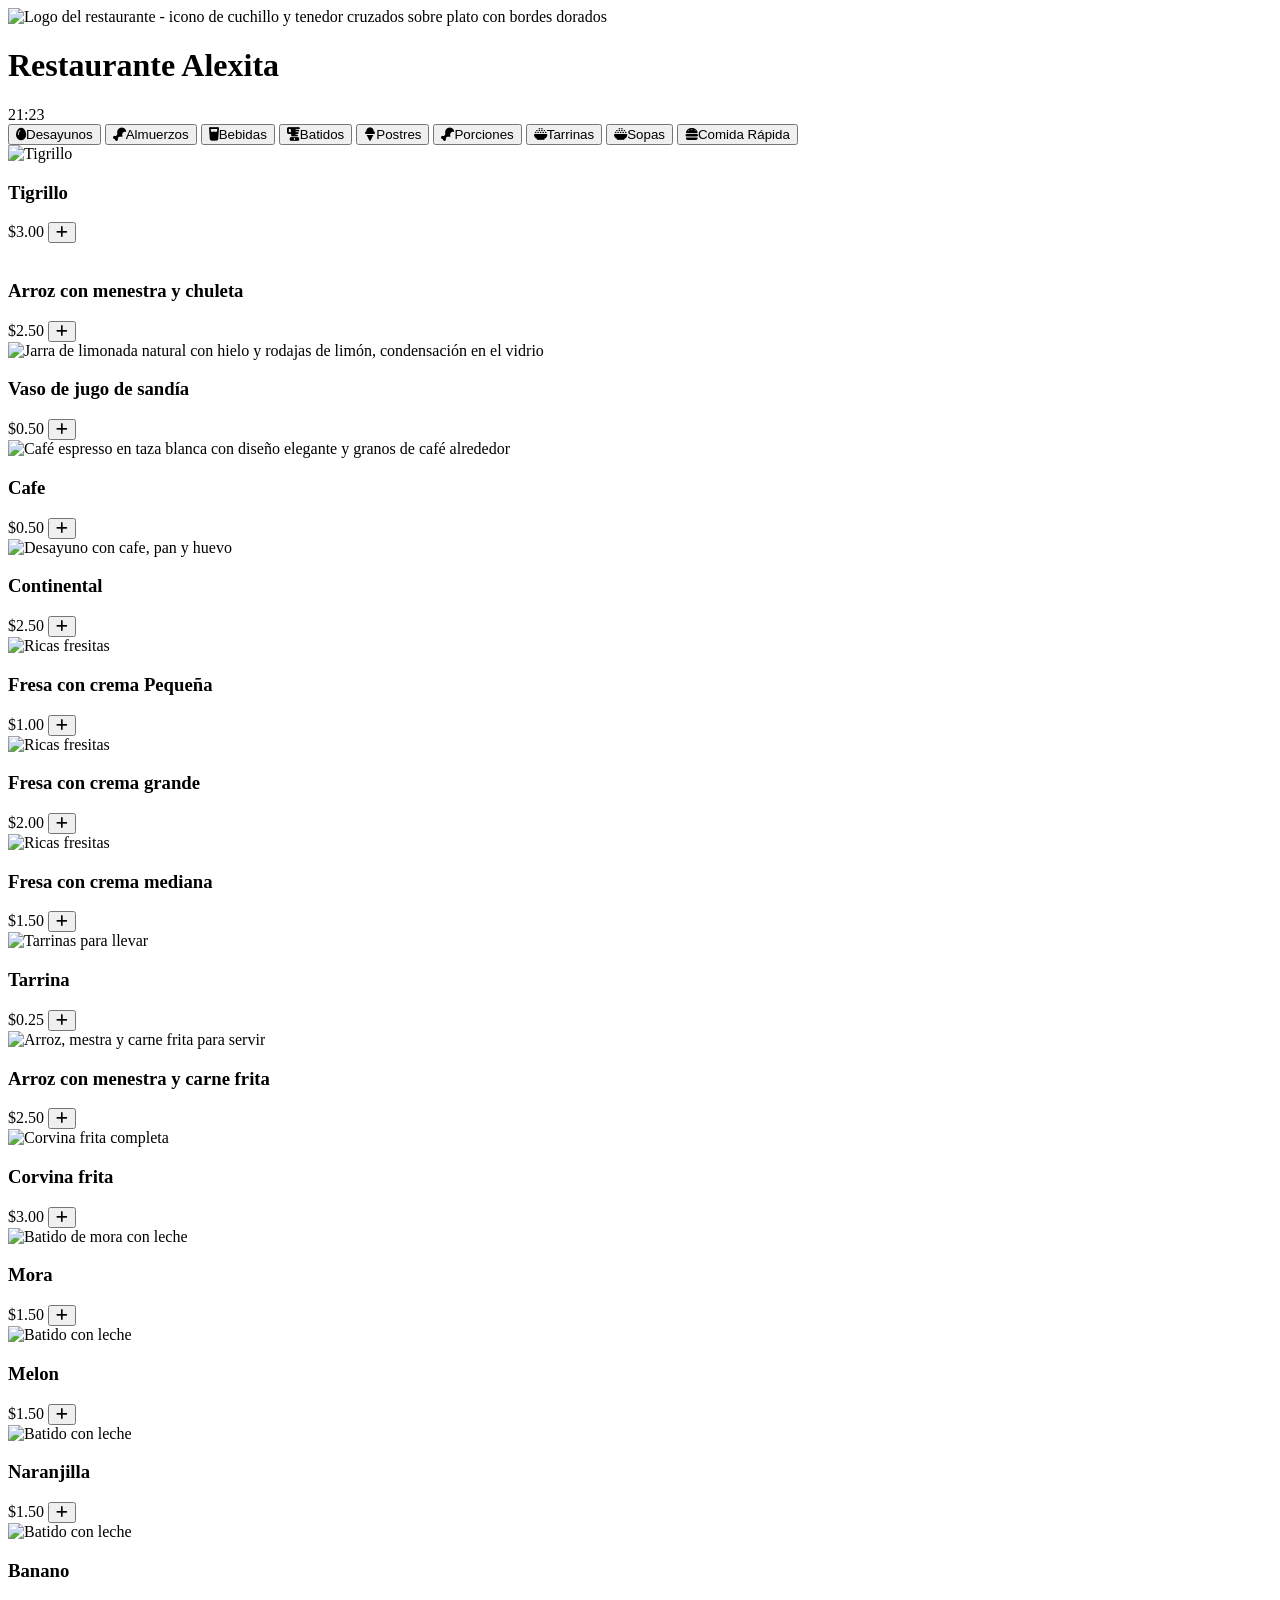
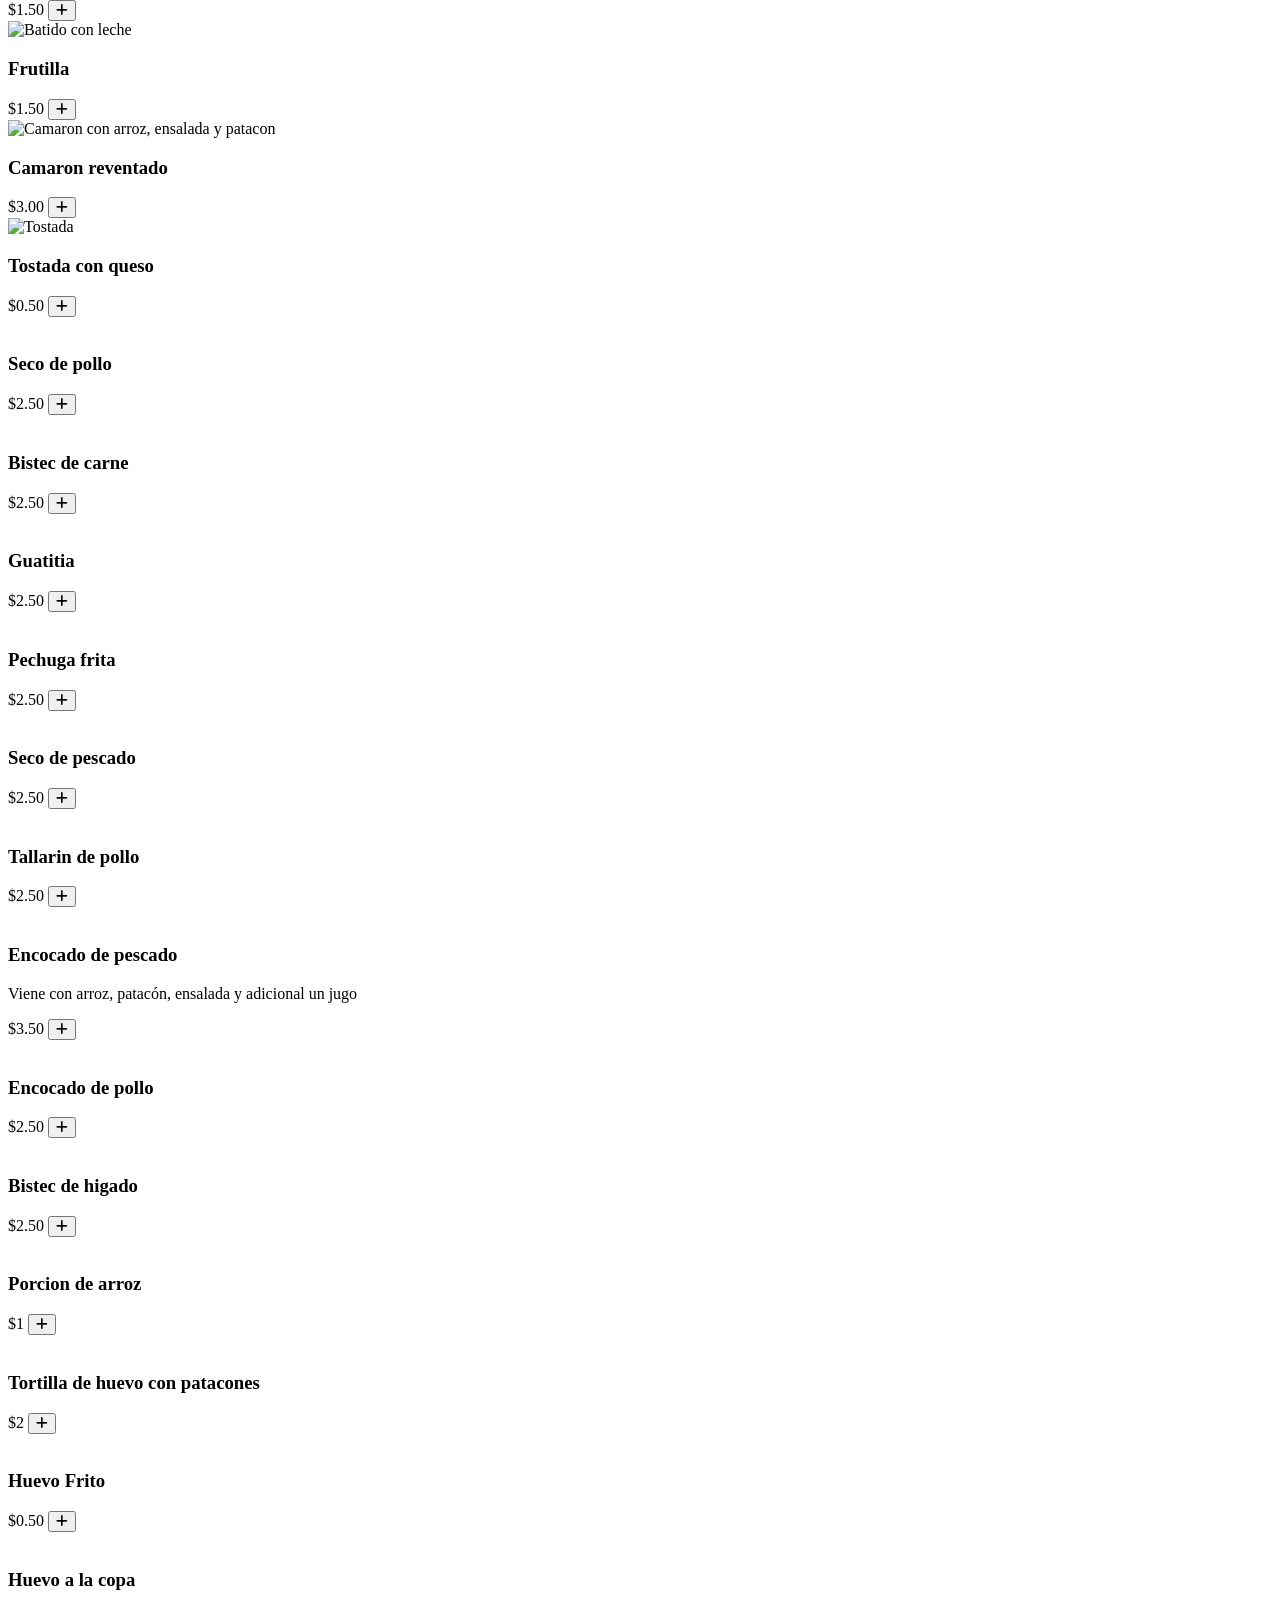
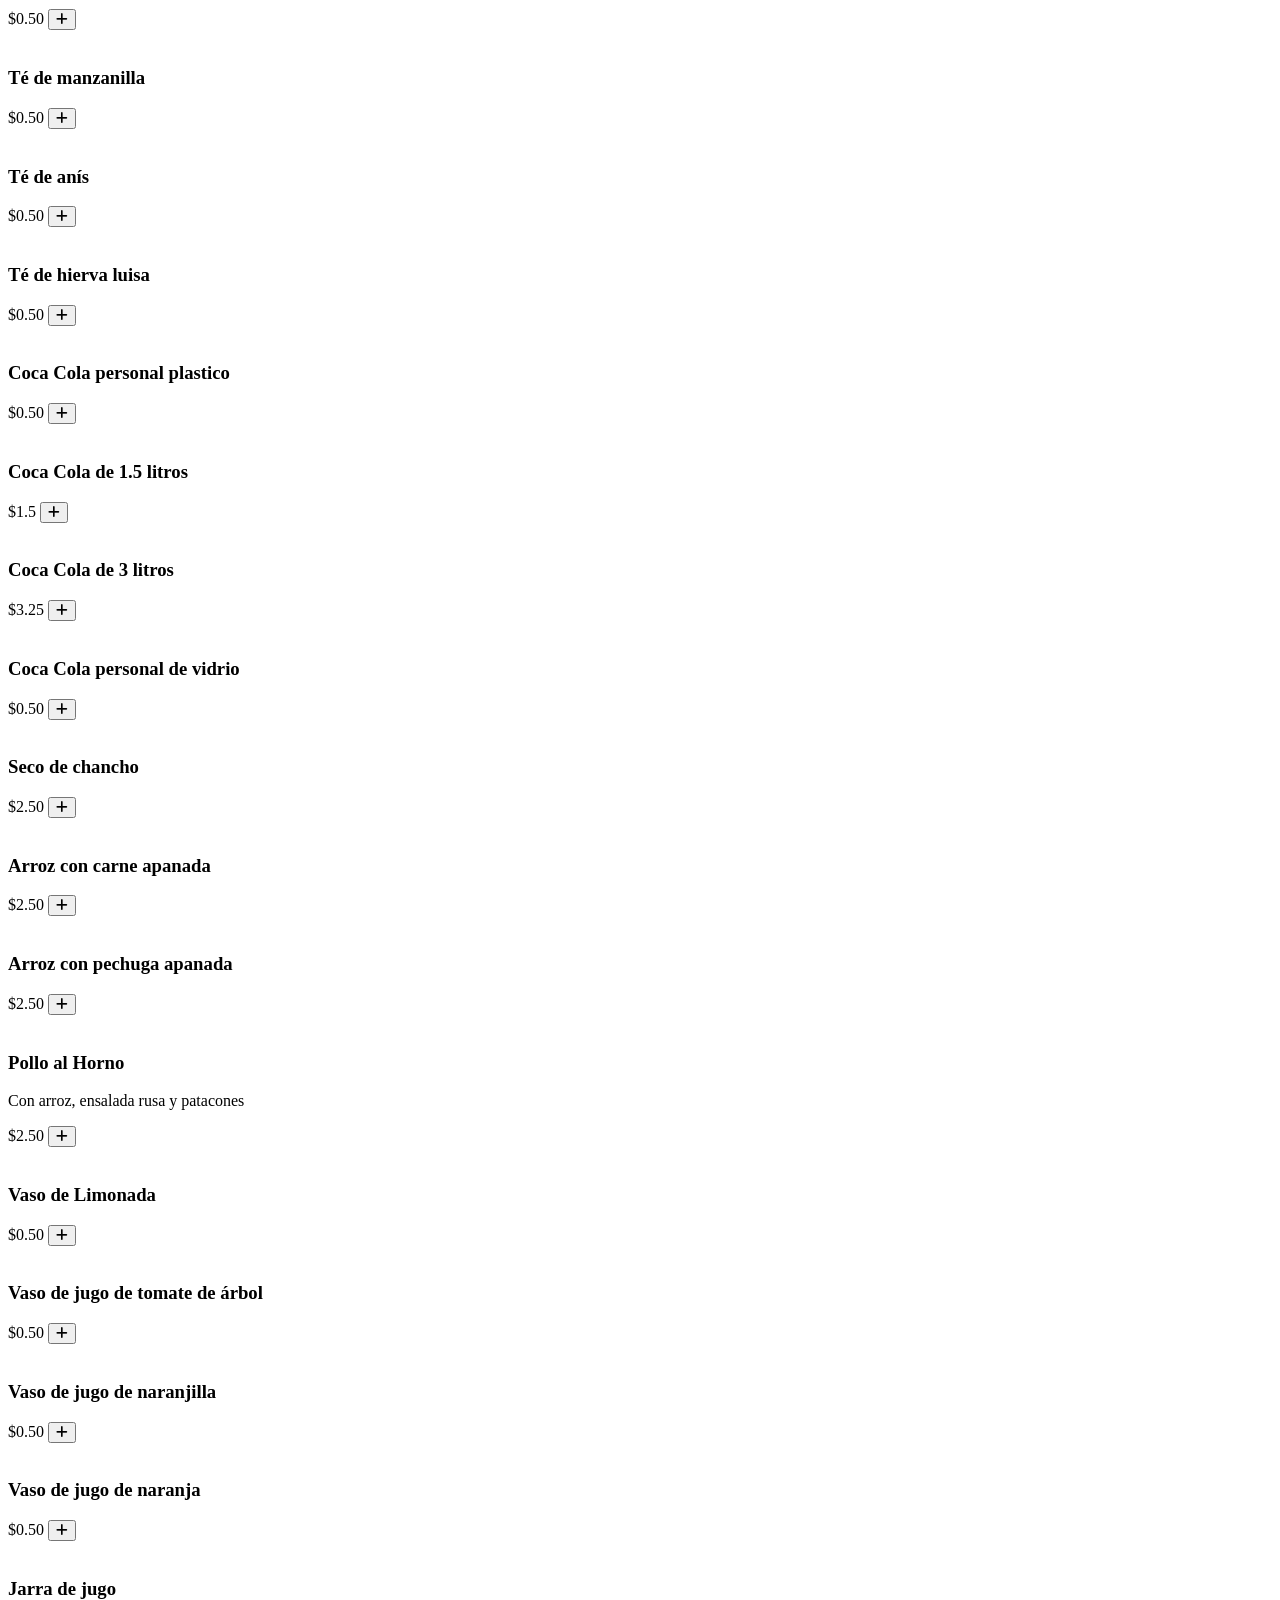
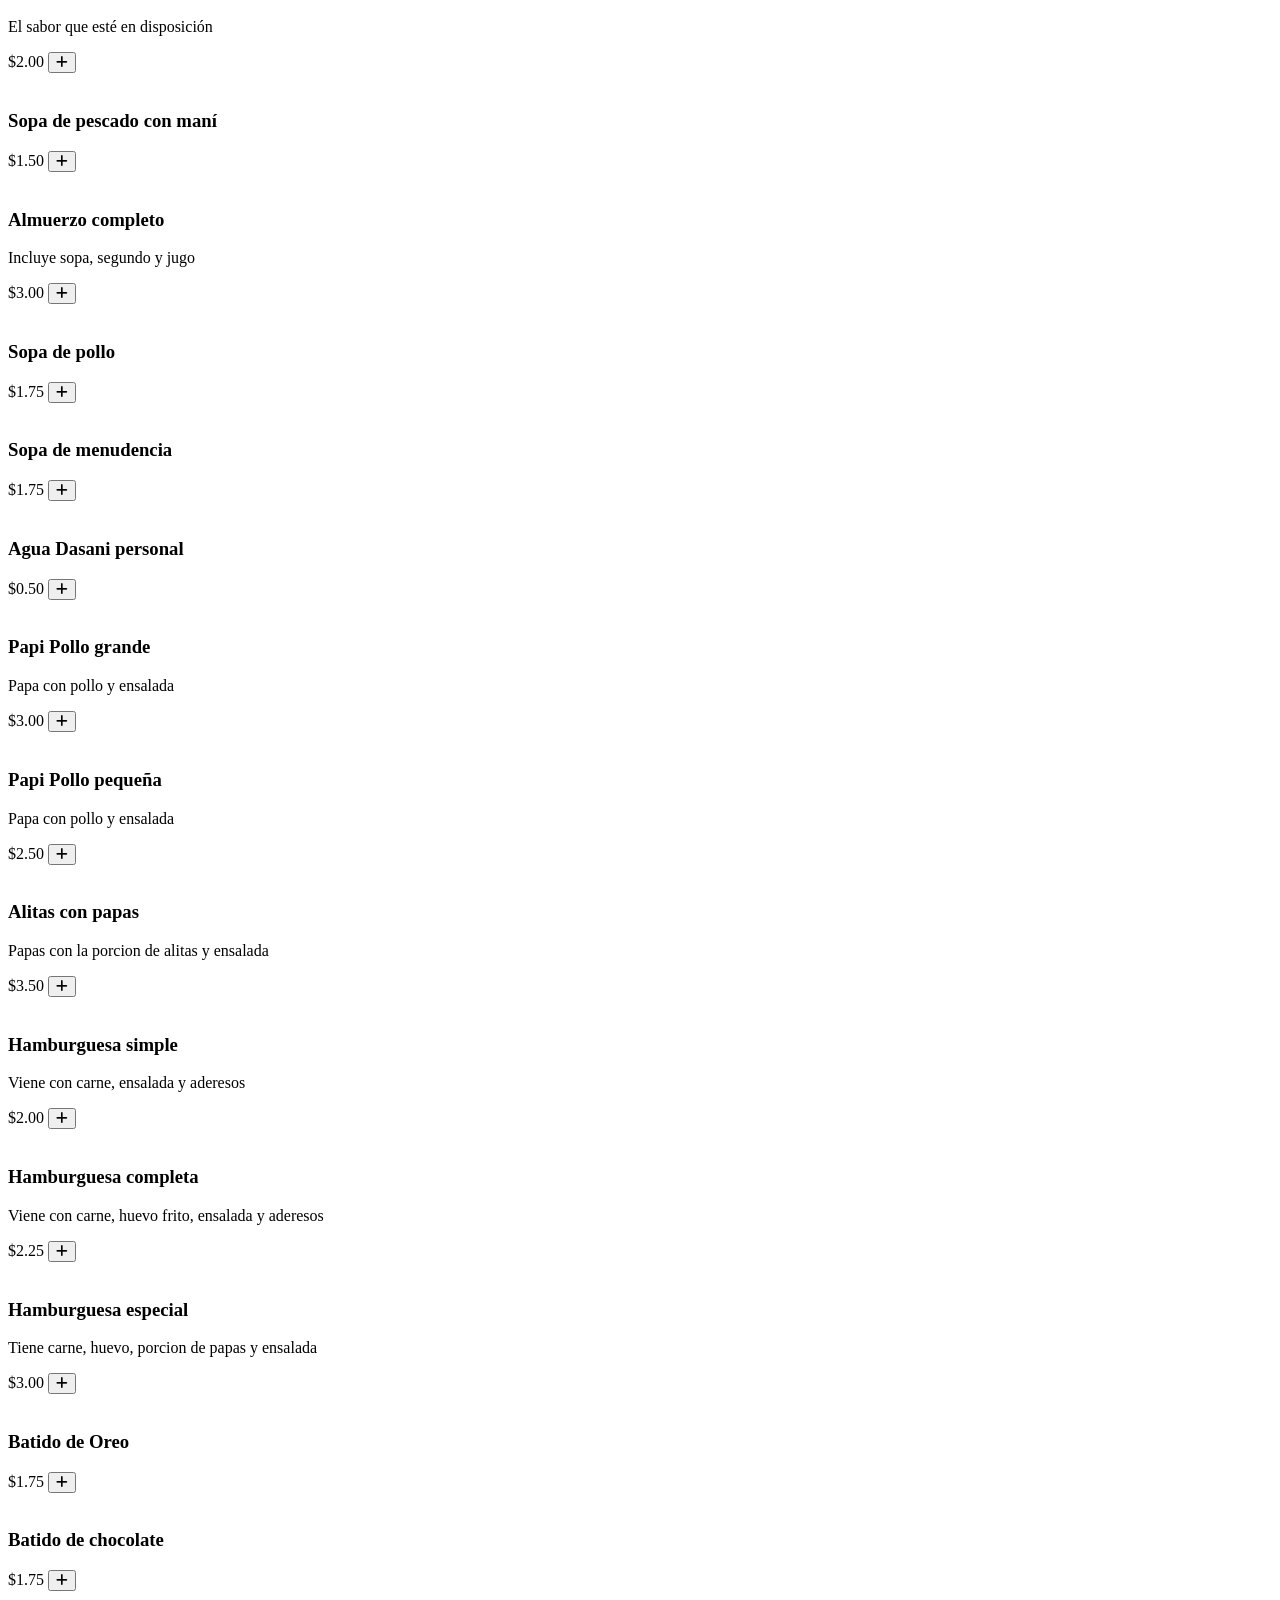
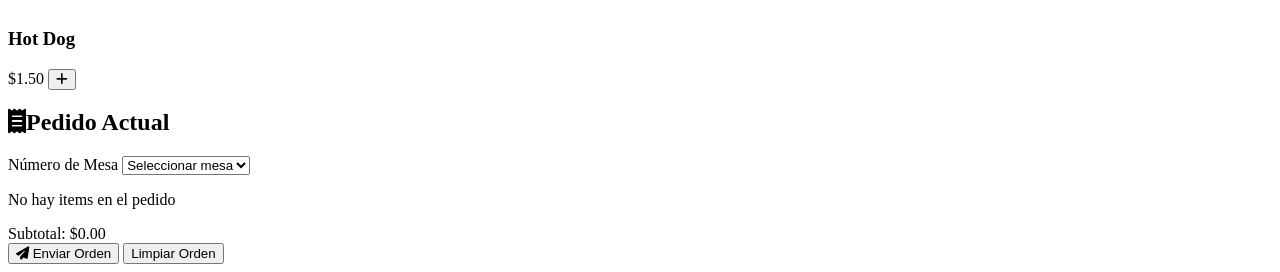
==== commit 2d890359: "Modifique las hamburguesas" ====
--- a/index.html
+++ b/index.html
@@ -181,7 +181,7 @@
 
 
                     <div class="item-card p-4 border border-gray-200 rounded-lg transition-all duration-200 cursor-pointer" data-category="tarrinas" data-id="9">
-                    <img src="https://imgs.search.brave.com/_6F9UuDGAS2VvxCPk2mDZlN21hbXfK_zBK36D347o2c/rs:fit:860:0:0:0/g:ce/aHR0cHM6Ly9wYXBl/cnNob3AuY29tLmVj/L3dwLWNvbnRlbnQv/dXBsb2Fkcy8yMDIx/LzA0L1RBUlJJTkEt/MS1MSVRSTy0tMzAw/eDMwMC5qcGc" 
+                    <img src="https://imgs.search.brave.com/1saAqOyYWD4ZhJJEbCOj_HgMGWMVO_rDHkmtIxC3D4Q/rs:fit:860:0:0:0/g:ce/aHR0cHM6Ly9tLm1l/ZGlhLWFtYXpvbi5j/b20vaW1hZ2VzL0kv/NTE1YjdkTDBXYUwu/anBn" 
                          alt="Tarrinas para llevar" 
                       class="w-full h-32 object-cover rounded-md mb-2">
                      <h3 class="font-semibold text-gray-800">Tarrina</h3>
@@ -825,7 +825,7 @@
                      <h3 class="font-semibold text-gray-800">Papi Pollo pequeña</h3>
                      <p class="text-sm text-gray-600 mb-2">Papa con pollo y ensalada</p>
                      <div class="flex justify-between items-center">
-                     <span class="font-bold text-gray-900">$2.25</span>
+                     <span class="font-bold text-gray-900">$2.50</span>
                          <button class="add-to-cart bg-blue-100 ext-blue-600 p-1 rounded-full hover:bg-blue-200">
                            <i class="fas fa-plus"></i>
                         </button>
@@ -1029,7 +1029,7 @@
                 { id: 6, name: 'Fresas con Crema', description: 'Pequeña', price: 1.00, category: 'postres', image: 'https://imgs.search.brave.com/wgH3Aapy_cjDclfAXGT7wI8fcGextXF5hUihovqVn_A/rs:fit:860:0:0:0/g:ce/aHR0cHM6Ly93d3cu/a2l0Y2hlbmdpZGdl/dC5jb20vd3AtY29u/dGVudC91cGxvYWRz/LzIwMTkvMDQvRnJl/c2FzLWNvbi1DcmVt/YS00LmpwZw' },
                 { id: 7, name: 'Fresas con Crema', description: 'Un dulce sabor', price: 2.00, category: 'postres', image: 'https://imgs.search.brave.com/jNjvGtATAObgX2OPhPKY-VN8ICqNDMpyI0EYtu4OS3s/rs:fit:860:0:0:0/g:ce/aHR0cHM6Ly93d3cu/bW9kZXJuaG9uZXku/Y29tL3dwLWNvbnRl/bnQvdXBsb2Fkcy8y/MDIyLzA4L0ZyZXNh/cy1jb24tQ3JlbWEt/U3RyYXdiZXJyaWVz/LWFuZC1DcmVhbS0x/LTcyMHg3MjcuanBn' },
                 { id: 8, name: 'Fresas con Crema', description: 'Fresa con crema mediana', price: 1.50, category: 'postres', image: 'https://imgs.search.brave.com/VlgaQc0fUe_r7sl_gfgKooiCnNTm62DYu0d5Mv5-Els/rs:fit:860:0:0:0/g:ce/aHR0cHM6Ly9tZXhp/Y2FubWFkZW1lYXRs/ZXNzLmNvbS93cC1j/b250ZW50L3VwbG9h/ZHMvMjAyMi8wMy9M/YXllcmluZy1GcmVz/YXMtY29uLUNyZW1h/LmpwZw' },
-                { id: 9, name: 'Tarrina', description: 'Tarrina de plastico', price: 0.25, category: 'tarrinas', image: 'https://imgs.search.brave.com/_6F9UuDGAS2VvxCPk2mDZlN21hbXfK_zBK36D347o2c/rs:fit:860:0:0:0/g:ce/aHR0cHM6Ly9wYXBl/cnNob3AuY29tLmVj/L3dwLWNvbnRlbnQv/dXBsb2Fkcy8yMDIx/LzA0L1RBUlJJTkEt/MS1MSVRSTy0tMzAw/eDMwMC5qcGc' },
+                { id: 9, name: 'Tarrina', description: 'Tarrina de plastico', price: 0.25, category: 'tarrinas', image: 'https://imgs.search.brave.com/1saAqOyYWD4ZhJJEbCOj_HgMGWMVO_rDHkmtIxC3D4Q/rs:fit:860:0:0:0/g:ce/aHR0cHM6Ly9tLm1l/ZGlhLWFtYXpvbi5j/b20vaW1hZ2VzL0kv/NTE1YjdkTDBXYUwu/anBn' },
                 { id: 10, name: 'Arroz con carne frita', description: 'Almuerzo completo', price: 2.50, category: 'almuerzos', image: 'https://sabor.eluniverso.com/wp-content/uploads/2024/07/arroz-con-menestra-2.jpg' },
                 { id: 11, name: 'Corvina Frita', description: 'Almuerzo completo', price: 3.00, category: 'almuerzos', image: 'https://unviajeaecuador.wordpress.com/wp-content/uploads/2014/05/corvina-frita-entera.jpg' },
                 { id: 12, name: 'Batido de Mora ', description: 'Batido de frutas', price: 1.50, category: 'batidos', image: 'https://lh5.googleusercontent.com/proxy/mbWZROuuQe9U_8mPE49EbmkWu-ihuEUChCkCTgNM647t-XKQgOyAZyn6ewgSdnLh1bpGP9P8rz9Y1Vugh92cBlBYF-nsnrL4iK1cBQSuJ9vR5HQCwuQzjXK2HQUFLb149vAT4wT7_ug' },
@@ -1177,7 +1177,7 @@
 
              { 
                 id: 53,
-                 name: 'Papi pollo',
+                 name: 'Papi pollo grande',
                 description: '',
                 price: 3.00,
                 category: 'comidaRapida',
@@ -1189,7 +1189,7 @@
                 id: 54,
                  name: 'Papi pollo pequeña',
                 description: '',
-                price: 2.25,
+                price: 2.50,
                 category: 'comidaRapida',
                 image: 'https://imgs.search.brave.com/gu2J1VvGgkQntLeKgJg3hndvG4VY27IJHYYXtL0P3xU/rs:fit:860:0:0:0/g:ce/aHR0cHM6Ly91cy4x/MjNyZi5jb20vNDUw/d20vdGF0Y2hhaS90/YXRjaGFpMTYwOC90/YXRjaGFpMTYwODAw/MDg0LzYyMTE5OTk0/LWNvbWlkYS1yJUMz/JUExcGlkYS1hbHRh/cy1jYWxvciVDMyVB/RGFzLWNvbmNlcHRv/LWRlLWFsaW1lbnRv/cy5qcGc_dmVyPTY' 
             },
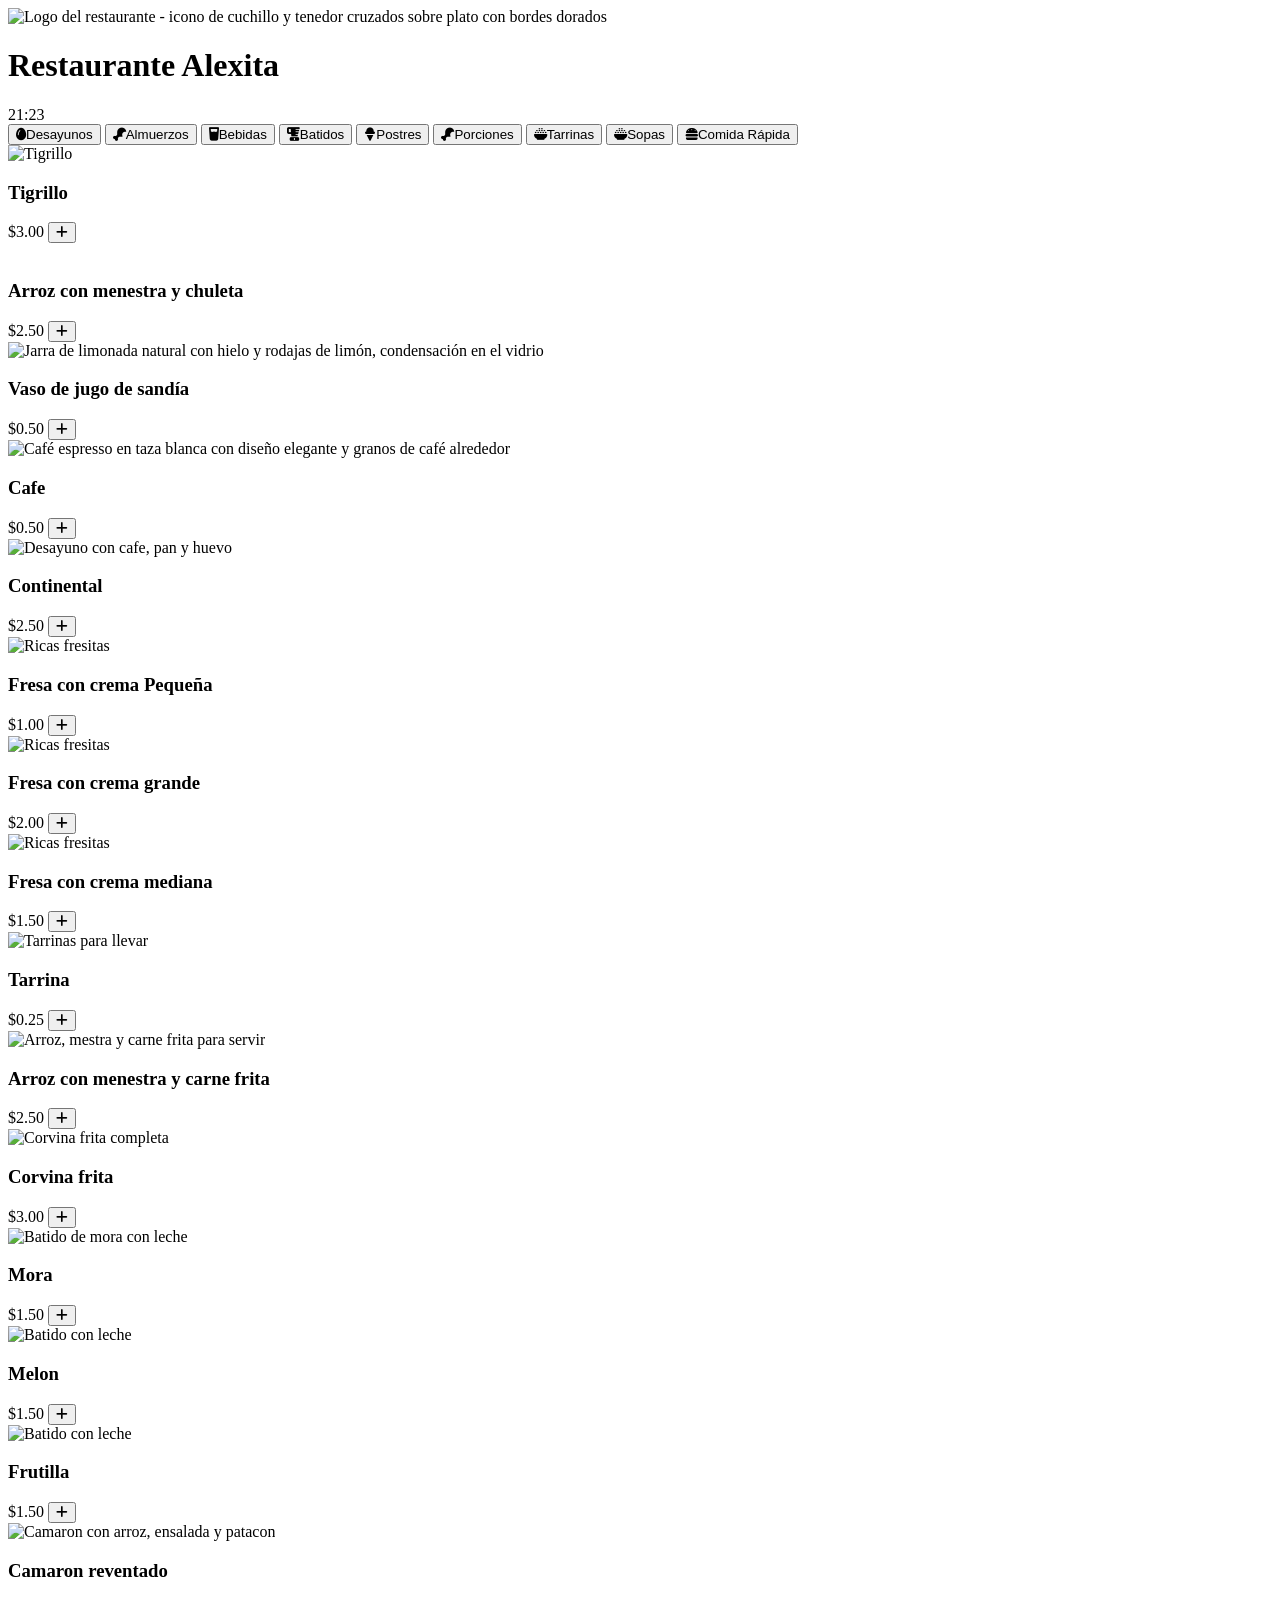
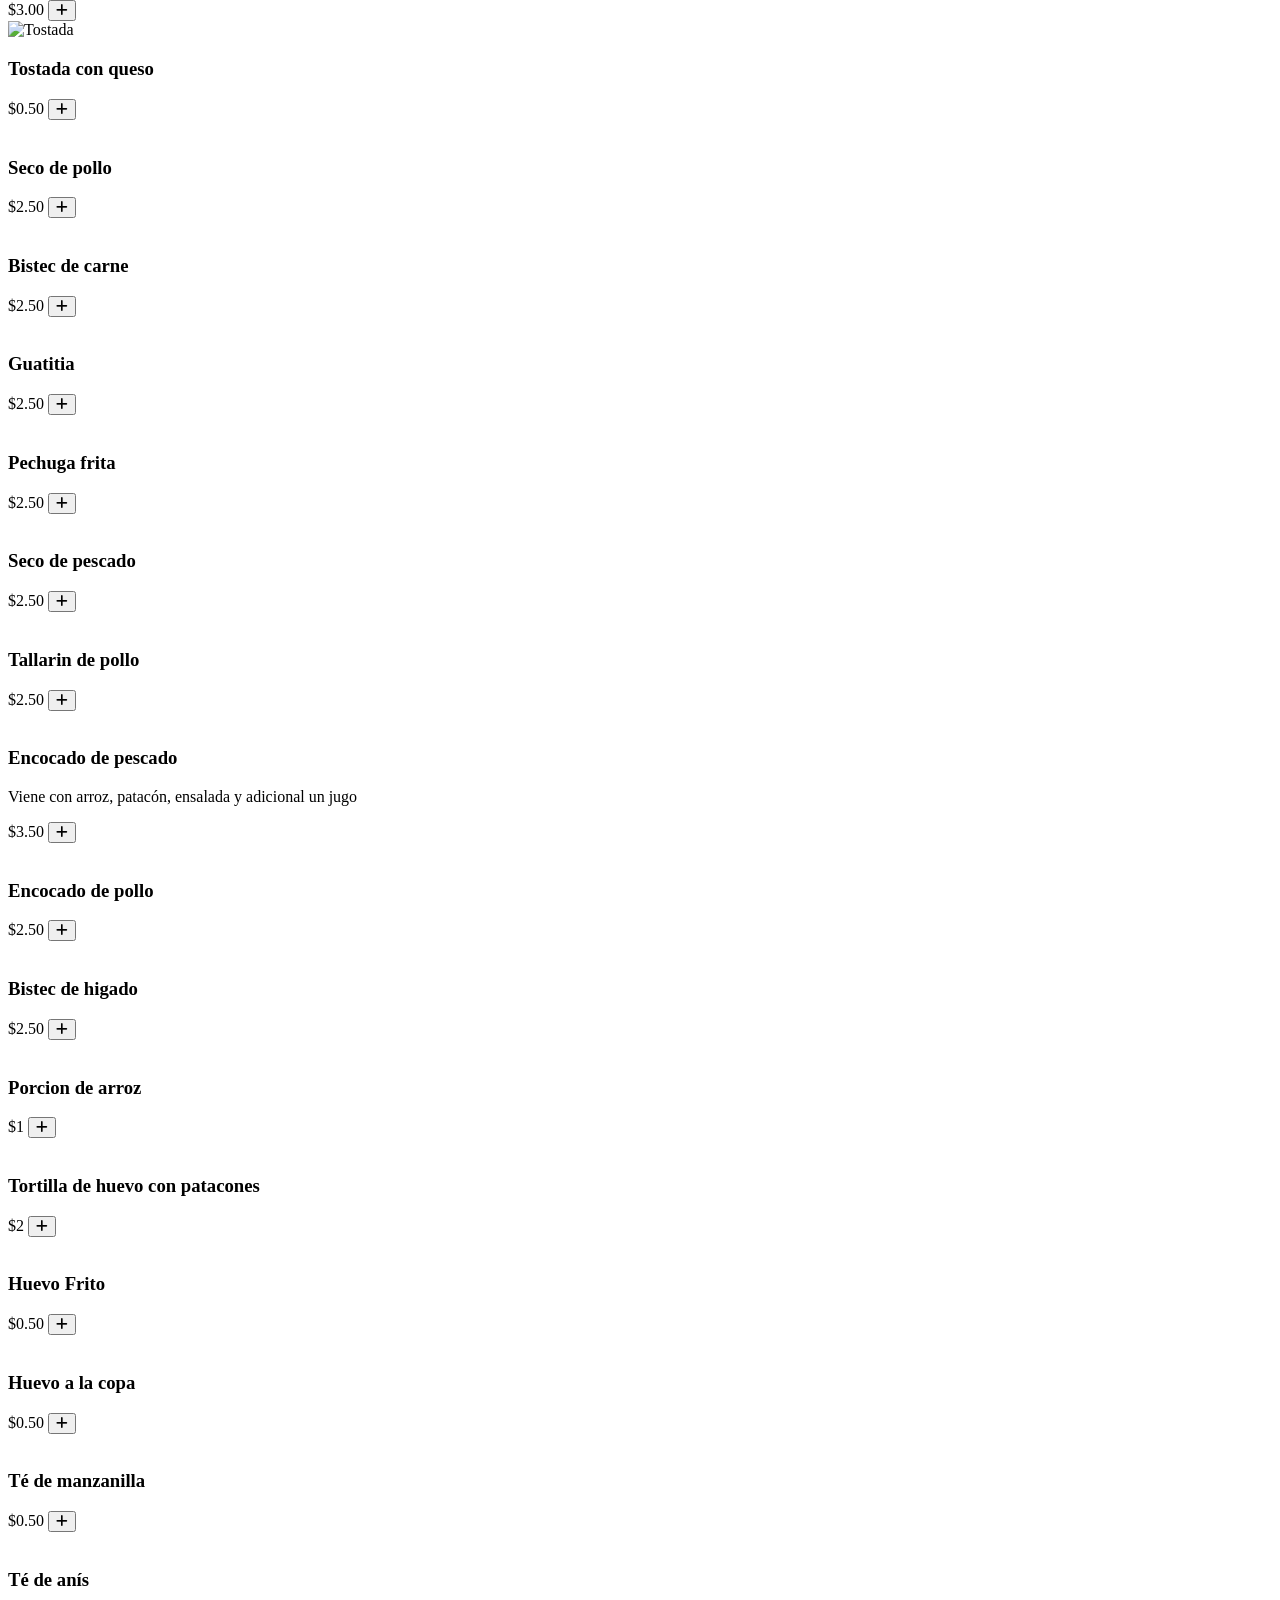
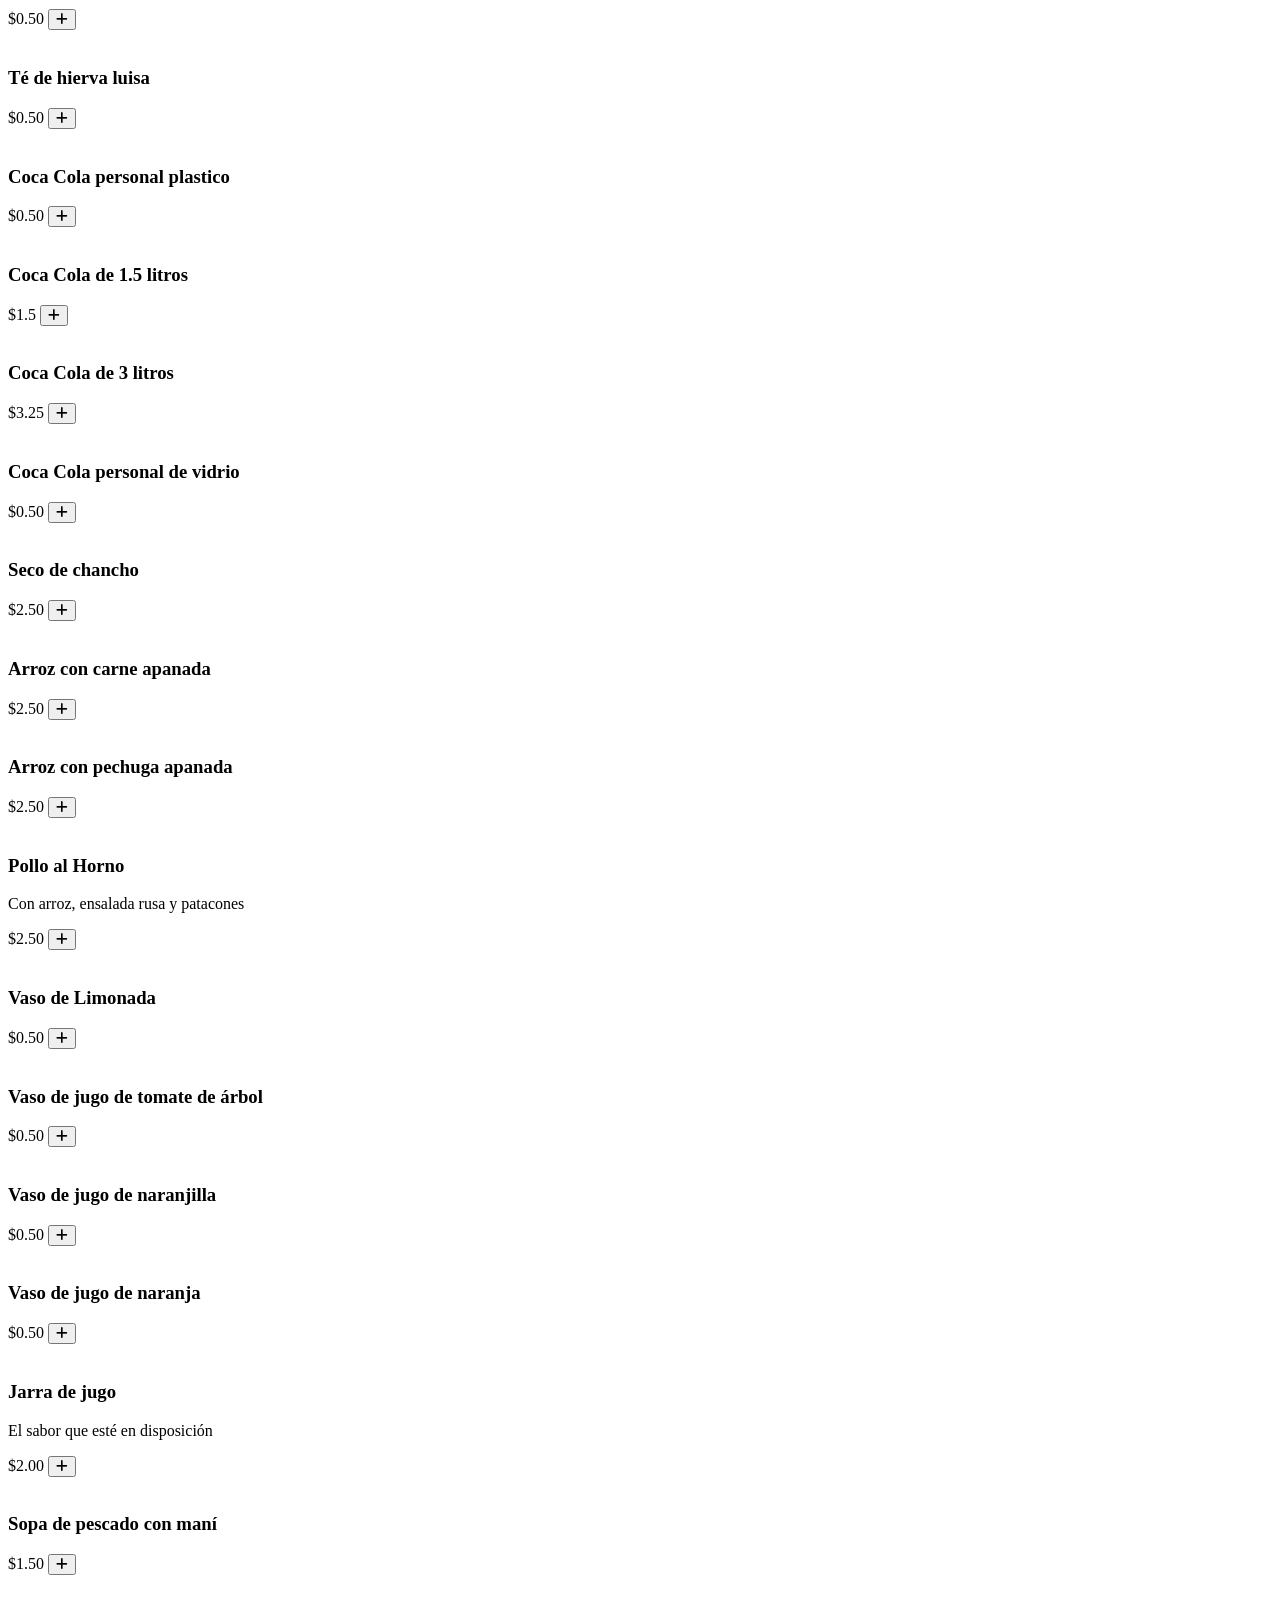
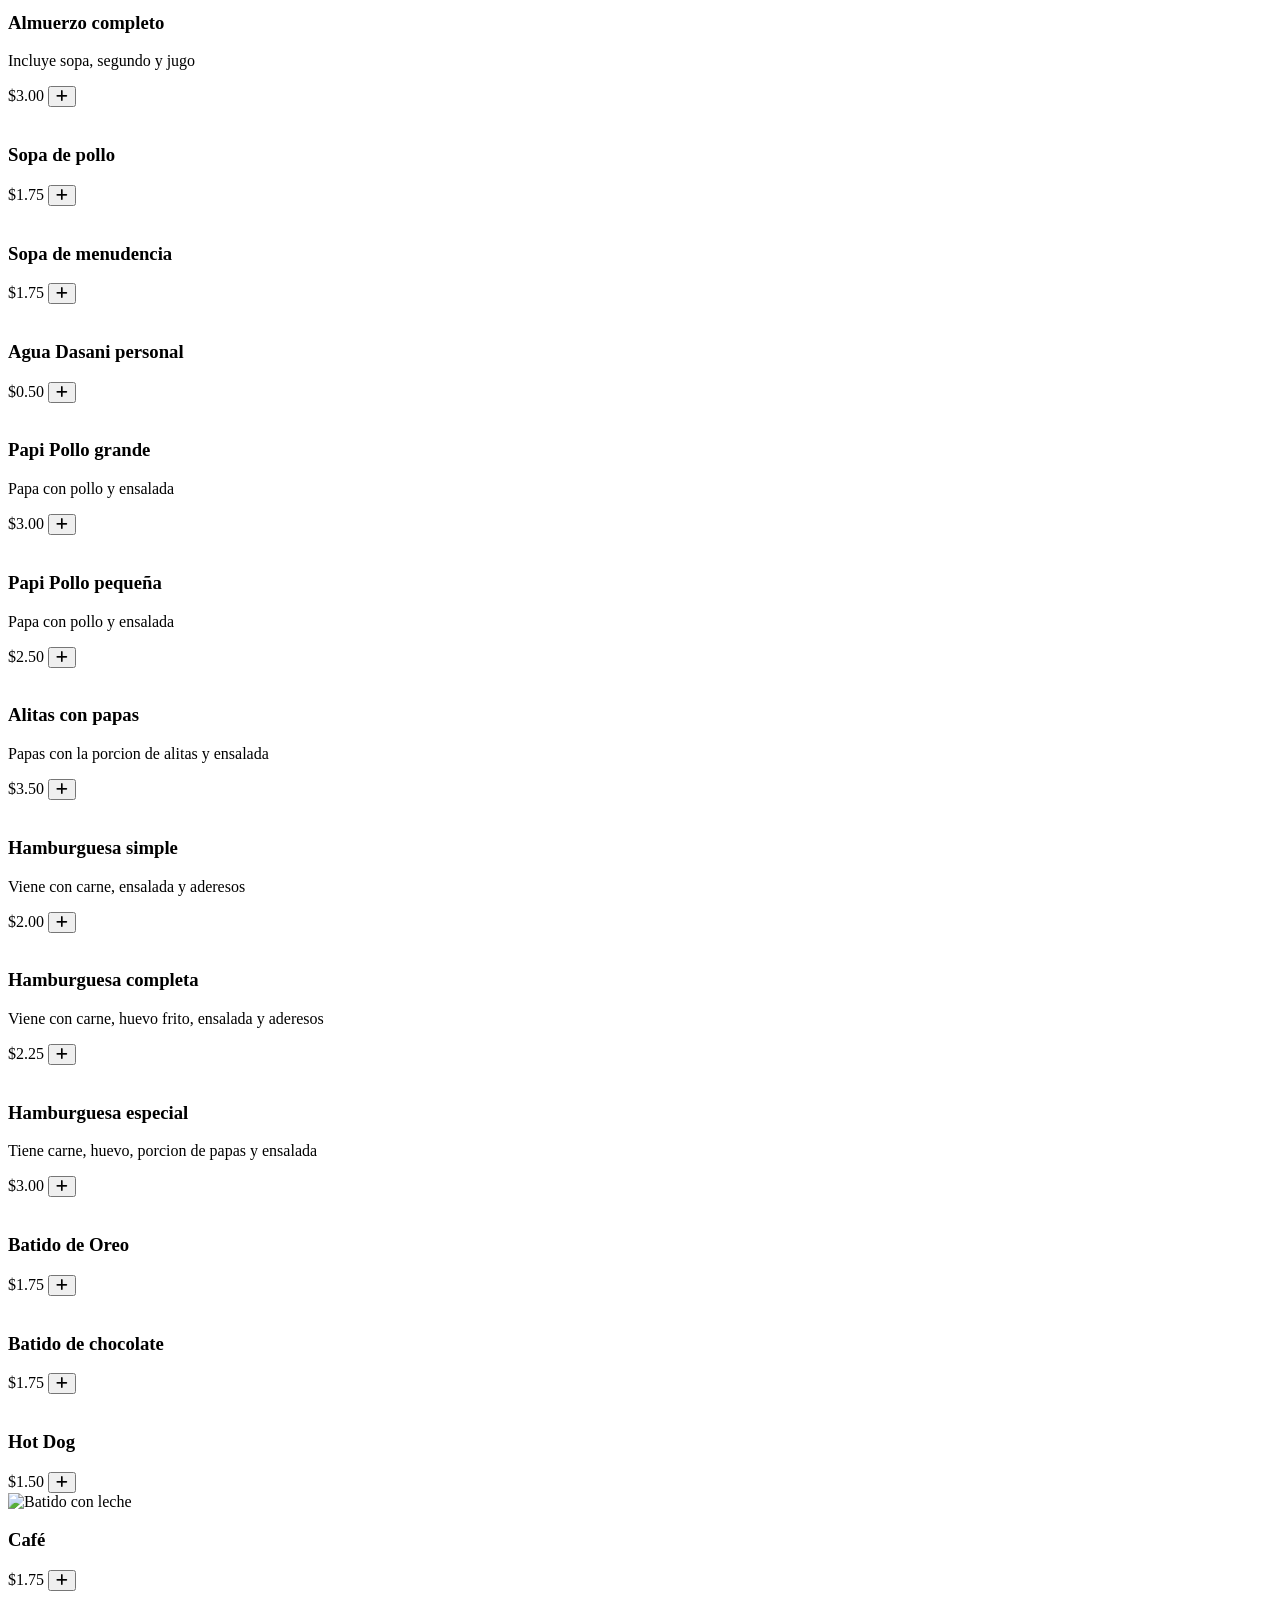
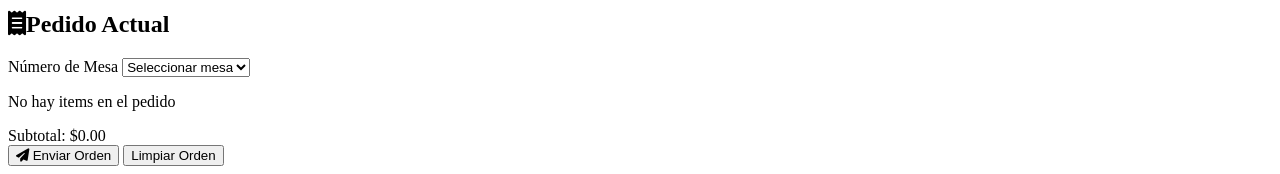
==== commit 623853fd: "Modifique las hamburguesas" ====
--- a/index.html
+++ b/index.html
@@ -250,7 +250,7 @@
                         </div>
                     </div>
 
-                    <div class="item-card p-4 border border-gray-200 rounded-lg transition-all duration-200 cursor-pointer" data-category="batidos" data-id="14">
+                    <!-- <div class="item-card p-4 border border-gray-200 rounded-lg transition-all duration-200 cursor-pointer" data-category="batidos" data-id="14">
                     <img src="https://tofuu.getjusto.com/orioneat-local/resized2/z8CpjE3GftBKC4C3z-2400-x.webp" 
                          alt="Batido con leche" 
                       class="w-full h-40 object-top rounded-md mb-2">
@@ -262,9 +262,9 @@
                            <i class="fas fa-plus"></i>
                         </button>
                         </div>
-                    </div>
-
-                    <div class="item-card p-4 border border-gray-200 rounded-lg transition-all duration-200 cursor-pointer" data-category="batidos" data-id="15">
+                    </div> -->
+
+                    <!-- <div class="item-card p-4 border border-gray-200 rounded-lg transition-all duration-200 cursor-pointer" data-category="batidos" data-id="15">
                     <img src="https://inmamamaggieskitchen.com/wp-content/uploads/2023/07/Licuado-de-platano-served-with-ground-cinnamon-on-top.jpg" 
                          alt="Batido con leche" 
                       class="w-full h object-top rounded-md mb-2">
@@ -276,7 +276,7 @@
                            <i class="fas fa-plus"></i>
                         </button>
                         </div>
-                    </div>
+                    </div>-->
 
                     <div class="item-card p-4 border border-gray-200 rounded-lg transition-all duration-200 cursor-pointer" data-category="batidos" data-id="16">
                     <img src="https://www.recetasnestle.com.ar/sites/default/files/srh_recipes/6c4e3a993f8b83edbdcfaf7bac15079c.jpg" 
@@ -936,6 +936,21 @@
                         </button>
                         </div>
                     </div>
+
+                    <div class="item-card p-4 border border-gray-200 rounded-lg transition-all duration-200 cursor-pointer" data-category="batidos" data-id="62">
+                    <img src="https://imgs.search.brave.com/P7SDFN_NZhIDWs1SeiAFzP9dlLr6s3oooCNvPN7VA1w/rs:fit:860:0:0:0/g:ce/aHR0cHM6Ly9ibG9n/LmJpY2FmZWJyYXNp/bC5jb20uYnIvd3At/Y29udGVudC91cGxv/YWRzLzIwMjQvMTEv/Q2FmZS1iYXRpZG9f/MTgtNzQweDQxNS53/ZWJw" 
+                         alt="Batido con leche" 
+                      class="w-full h object-cover rounded-md mb-2">
+                     <h3 class="font-semibold text-gray-800">Café</h3>
+                     <p class="text-sm text-gray-600 mb-2"></p>
+                     <div class="flex justify-between items-center">
+                     <span class="font-bold text-gray-900">$1.75</span>
+                         <button class="add-to-cart bg-blue-100 text-blue-600 p-1 rounded-full hover:bg-blue-200">
+                           <i class="fas fa-plus"></i>
+                        </button>
+                        </div>
+                    </div>
+
 
                    
 
@@ -1254,7 +1269,16 @@
                 category: 'comidaRapida',
                 image: 'https://imgs.search.brave.com/D5rwvBXQFGuoP69aeFQVPF9TXe5QyO3mpVW_5ffZ3mo/rs:fit:860:0:0:0/g:ce/aHR0cHM6Ly9jZG4u/cGl4YWJheS5jb20v/cGhvdG8vMjAxNS8w/My8wMy8wNy8yMS9o/b3QtZG9nLTY1NzAz/OV82NDAuanBn' 
             },
-
+            { 
+                id: 61,
+                 name: 'Batido de cafe',
+                description: '',
+                price: 1.75,
+                category: 'batidos',
+                image: 'https://imgs.search.brave.com/P7SDFN_NZhIDWs1SeiAFzP9dlLr6s3oooCNvPN7VA1w/rs:fit:860:0:0:0/g:ce/aHR0cHM6Ly9ibG9n/LmJpY2FmZWJyYXNp/bC5jb20uYnIvd3At/Y29udGVudC91cGxv/YWRzLzIwMjQvMTEv/Q2FmZS1iYXRpZG9f/MTgtNzQweDQxNS53/ZWJw' 
+            },
+
+          
 
 
 
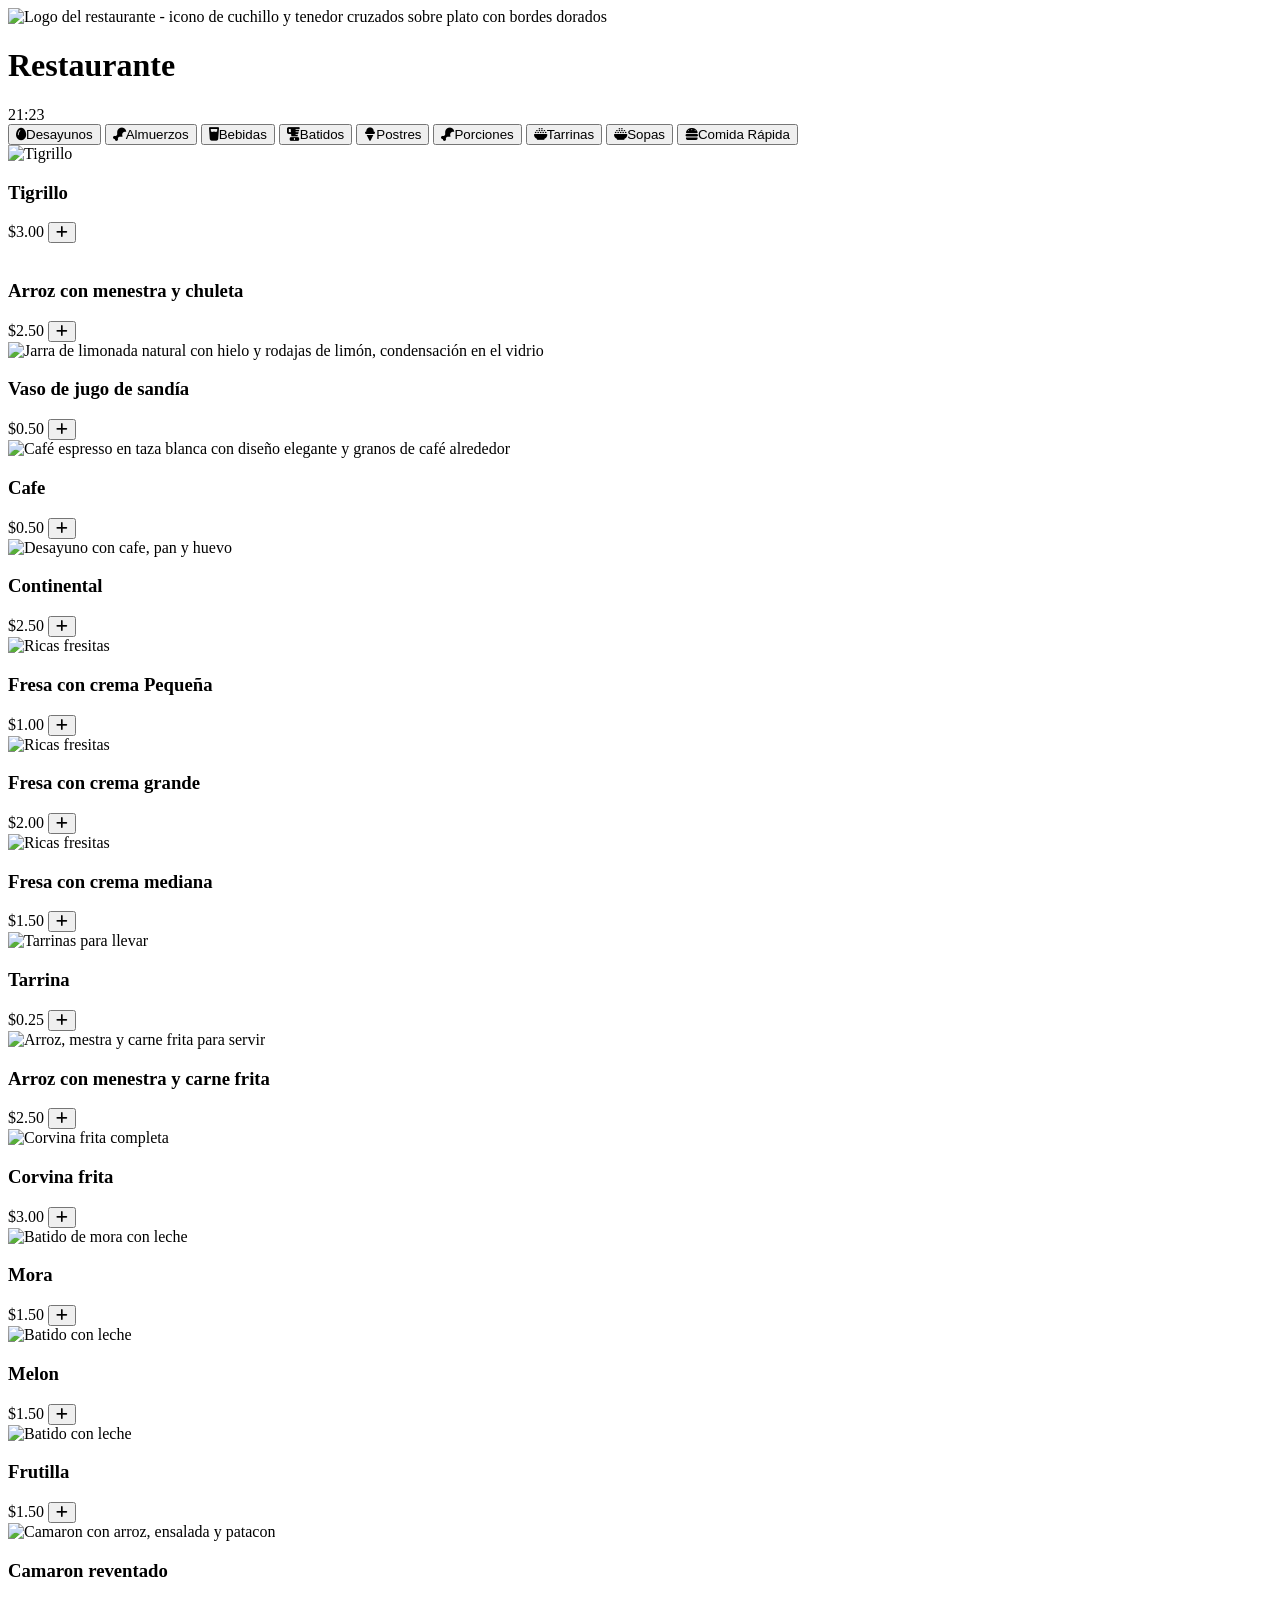
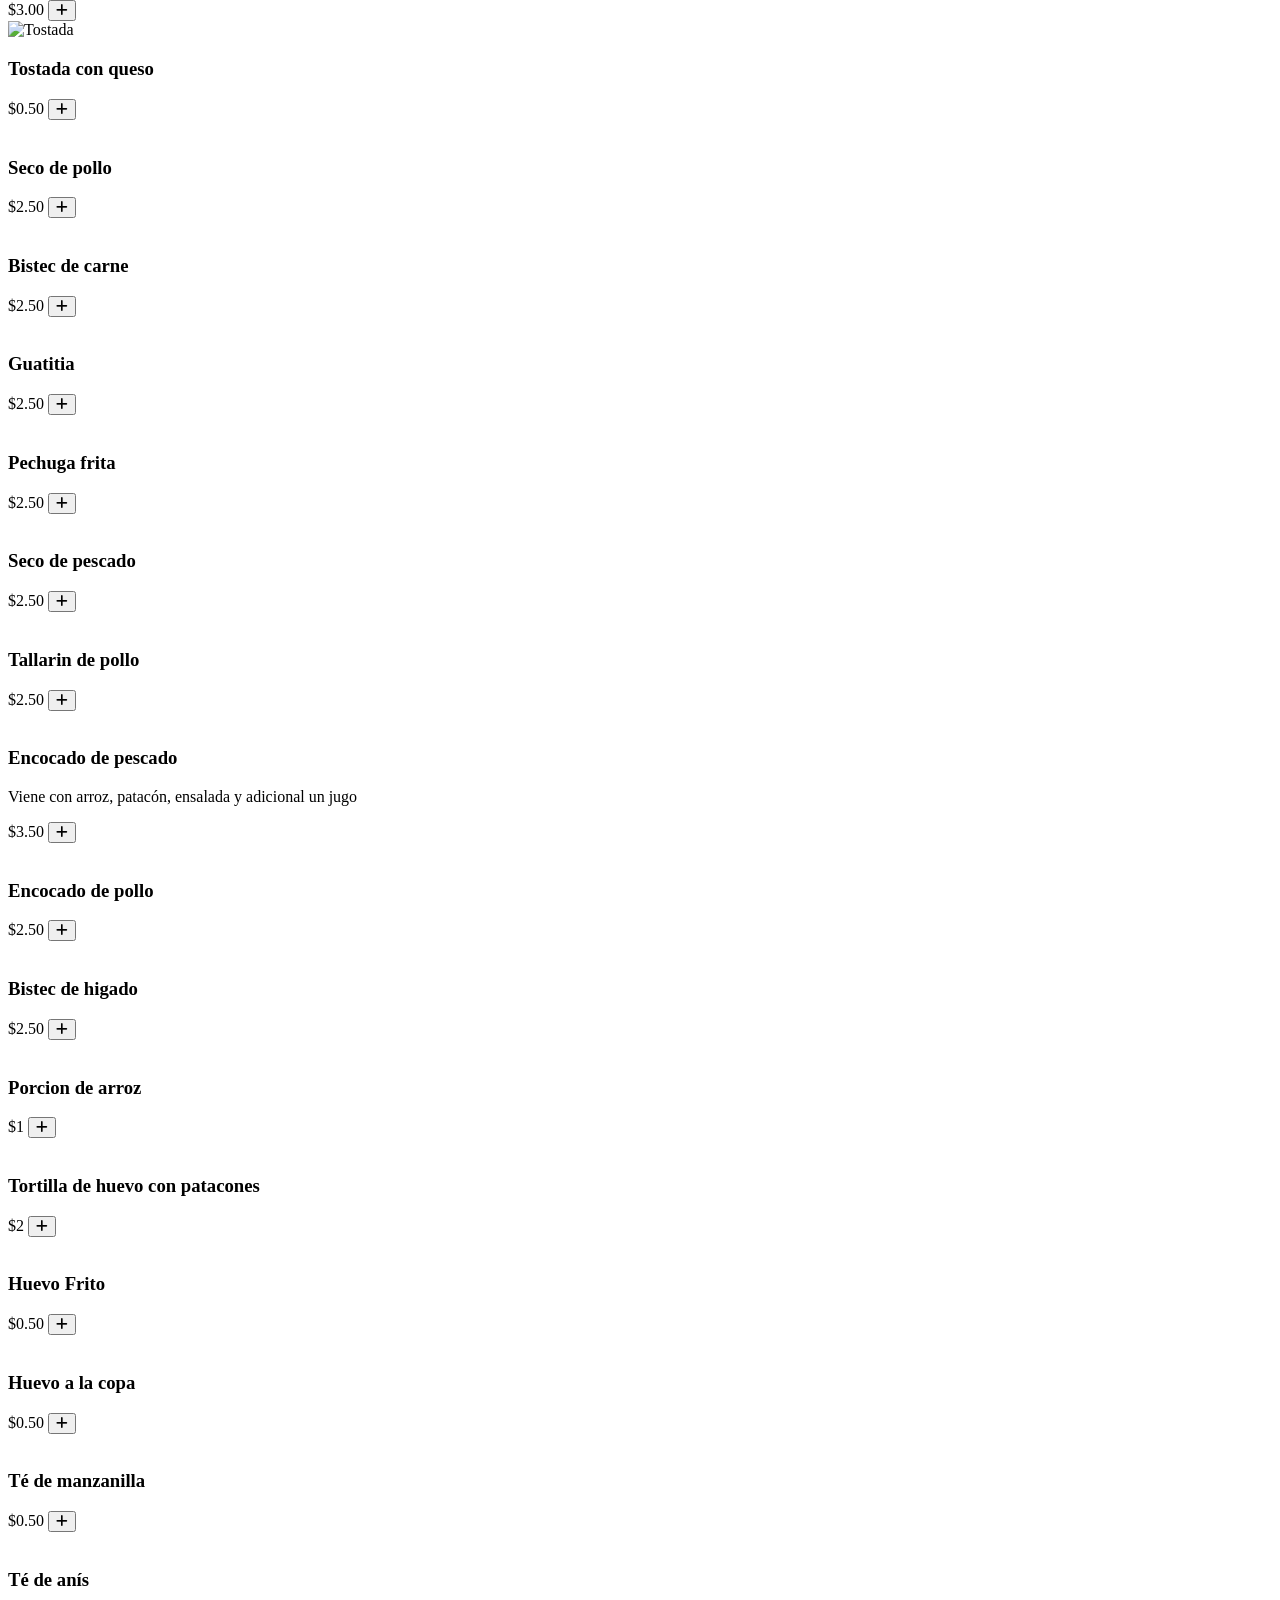
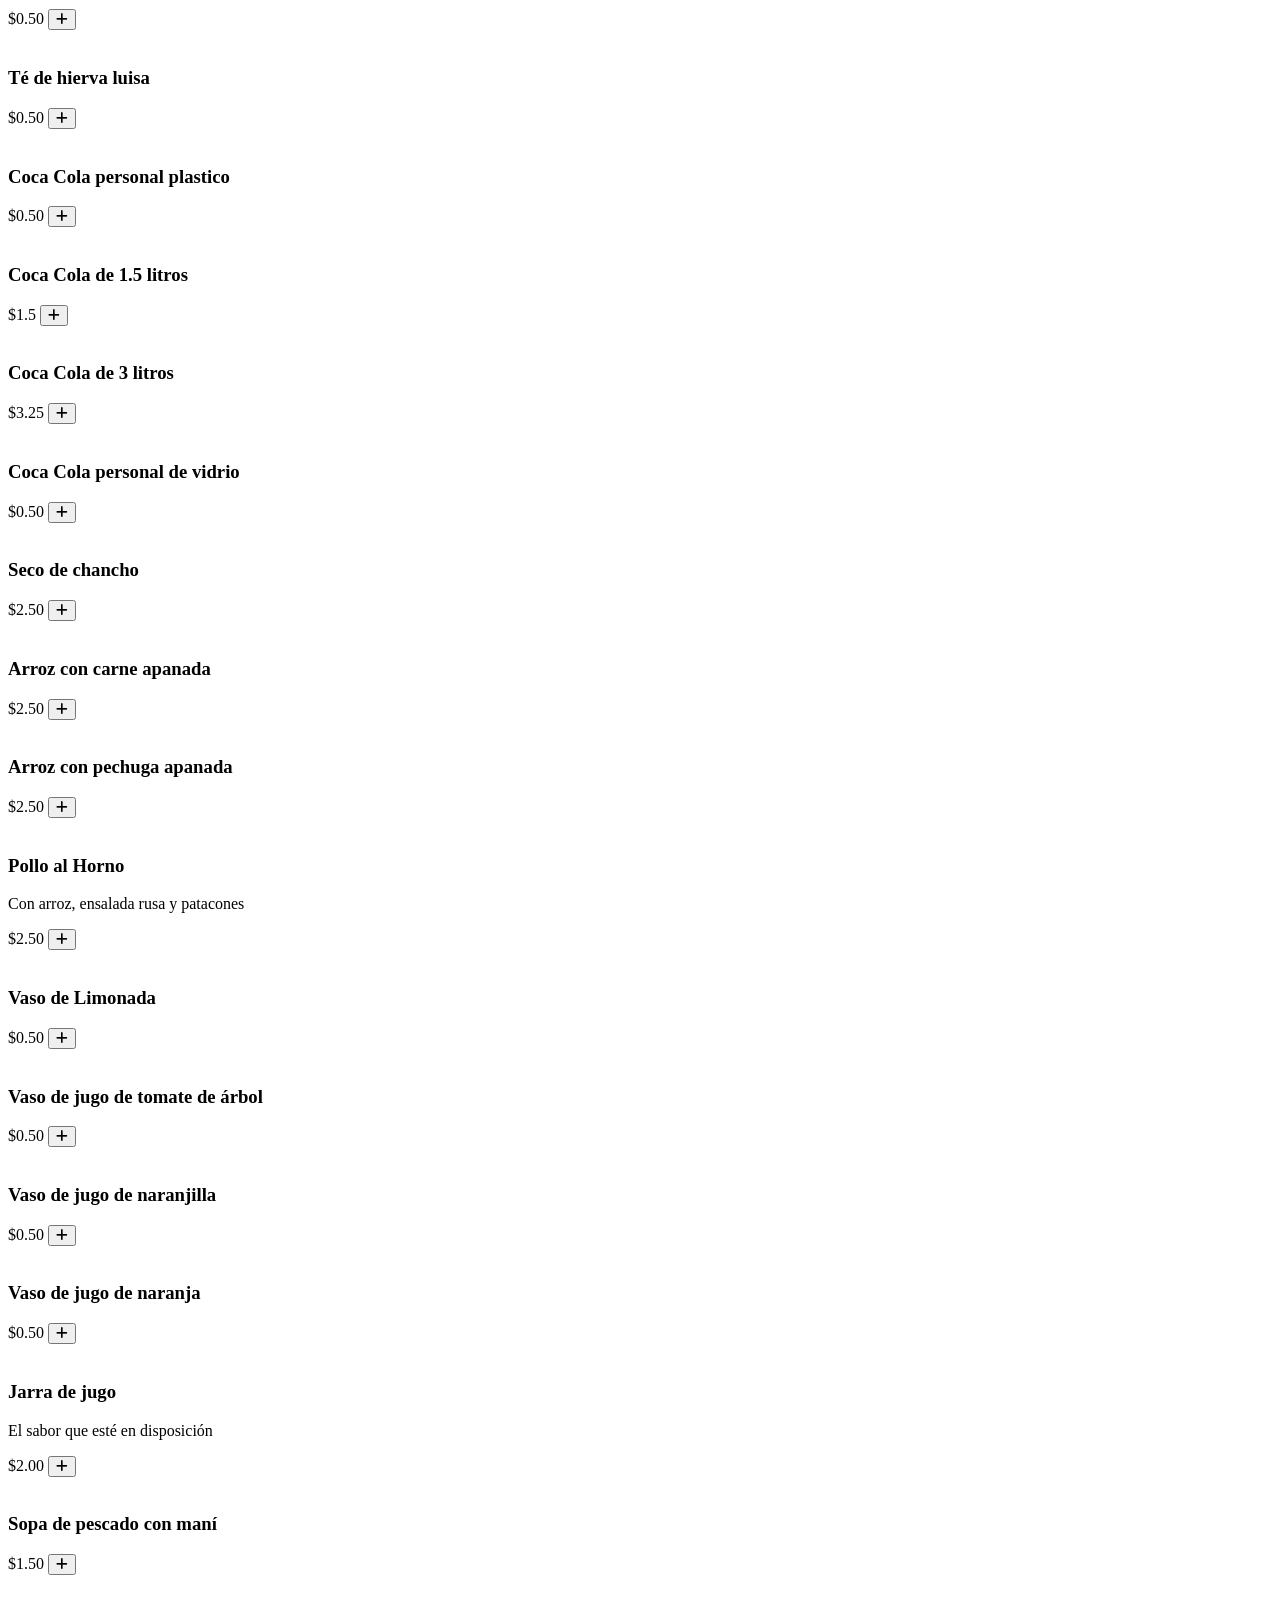
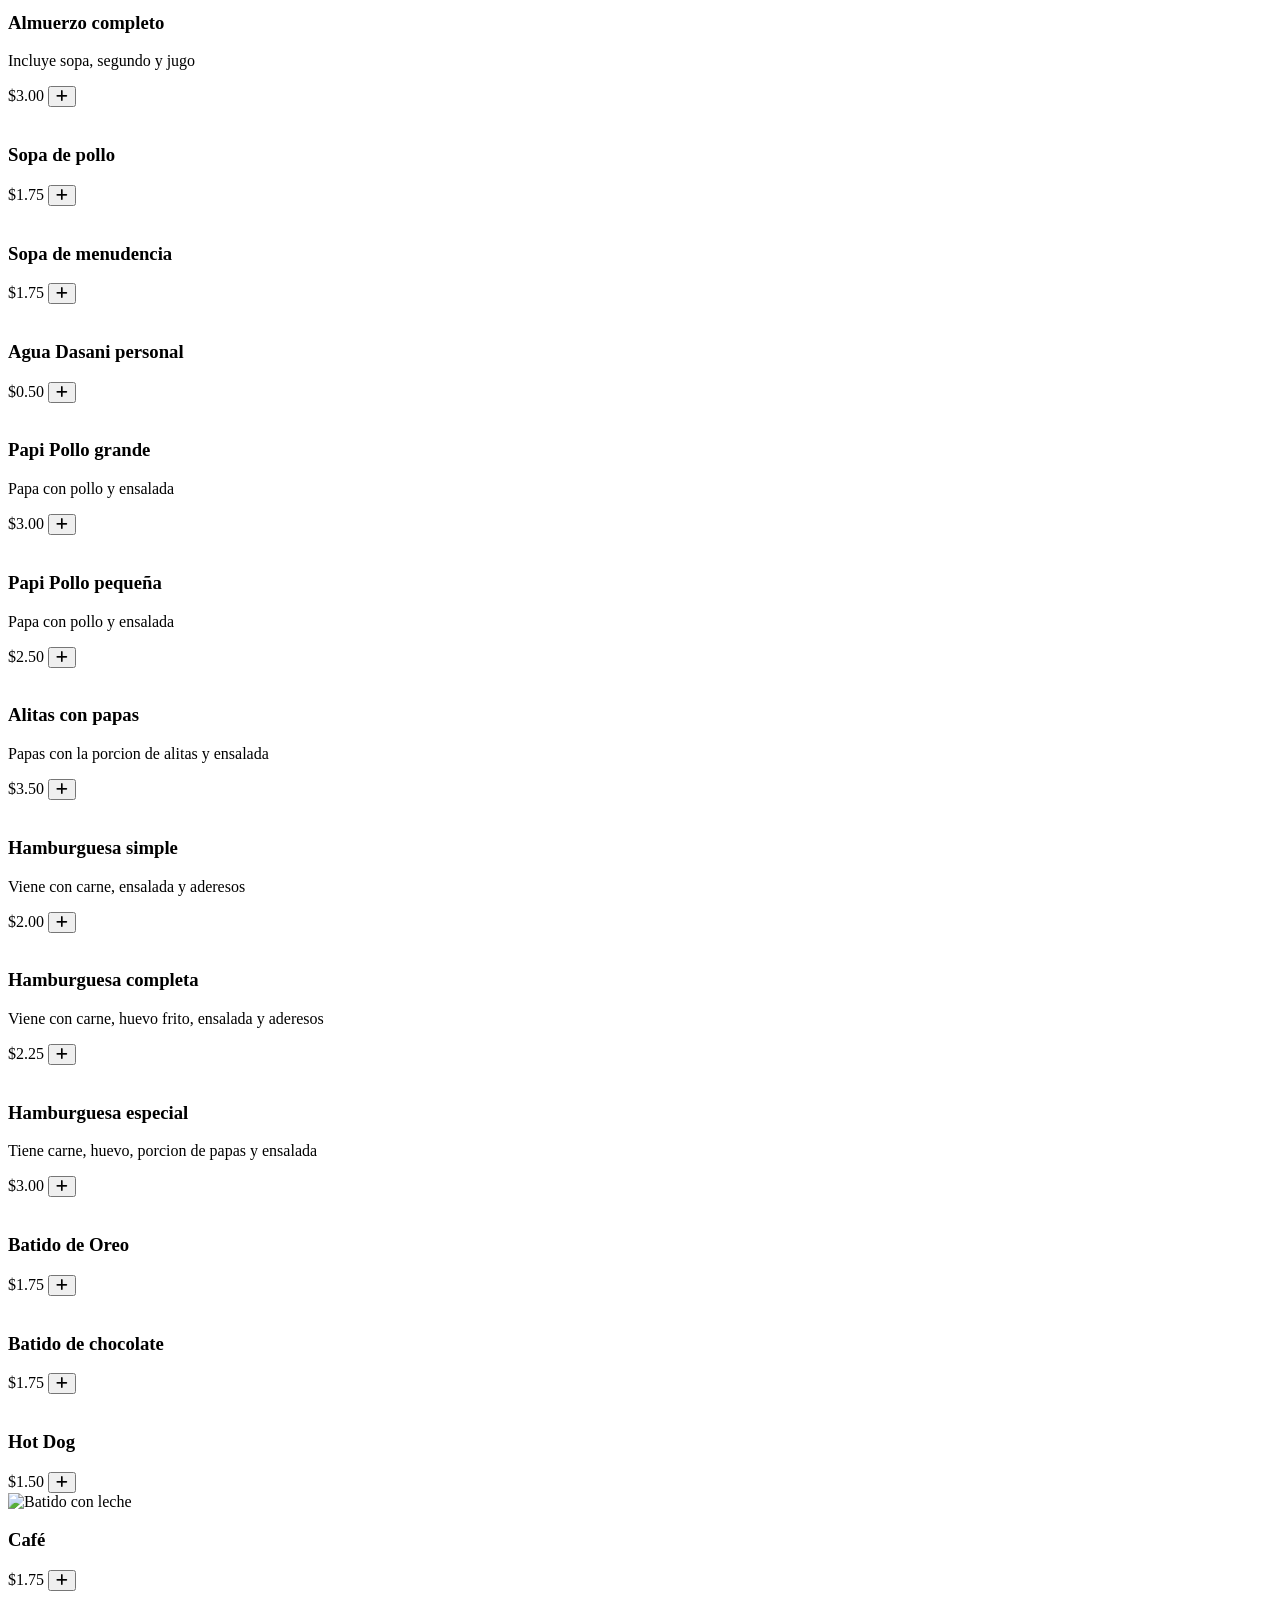
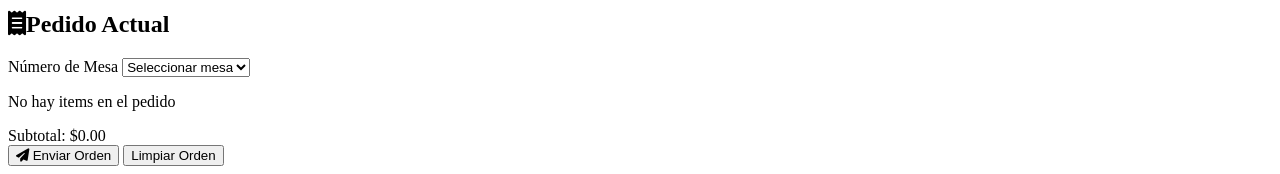
==== commit 71b5b662: "Primer commit: Estructura base del Sistema de Pedidos" ====
--- a/index.html
+++ b/index.html
@@ -36,7 +36,7 @@
         <header class="flex justify-between items-center mb-8">
             <div class="flex items-center">
                 <img src="https://images.vexels.com/content/172815/preview/restaurant-logo-design-5460fc.png" alt="Logo del restaurante - icono de cuchillo y tenedor cruzados sobre plato con bordes dorados" class="mr-2 rounded-full w-25 h-12">
-                <h1 class="text-2xl font-bold text-gray-800">Restaurante Alexita</h1>
+                <h1 class="text-2xl font-bold text-gray-800">Restaurante </h1>
             </div>
             <div class="text-gray-600">
                 <span id="current-time" class="font-medium"></span>
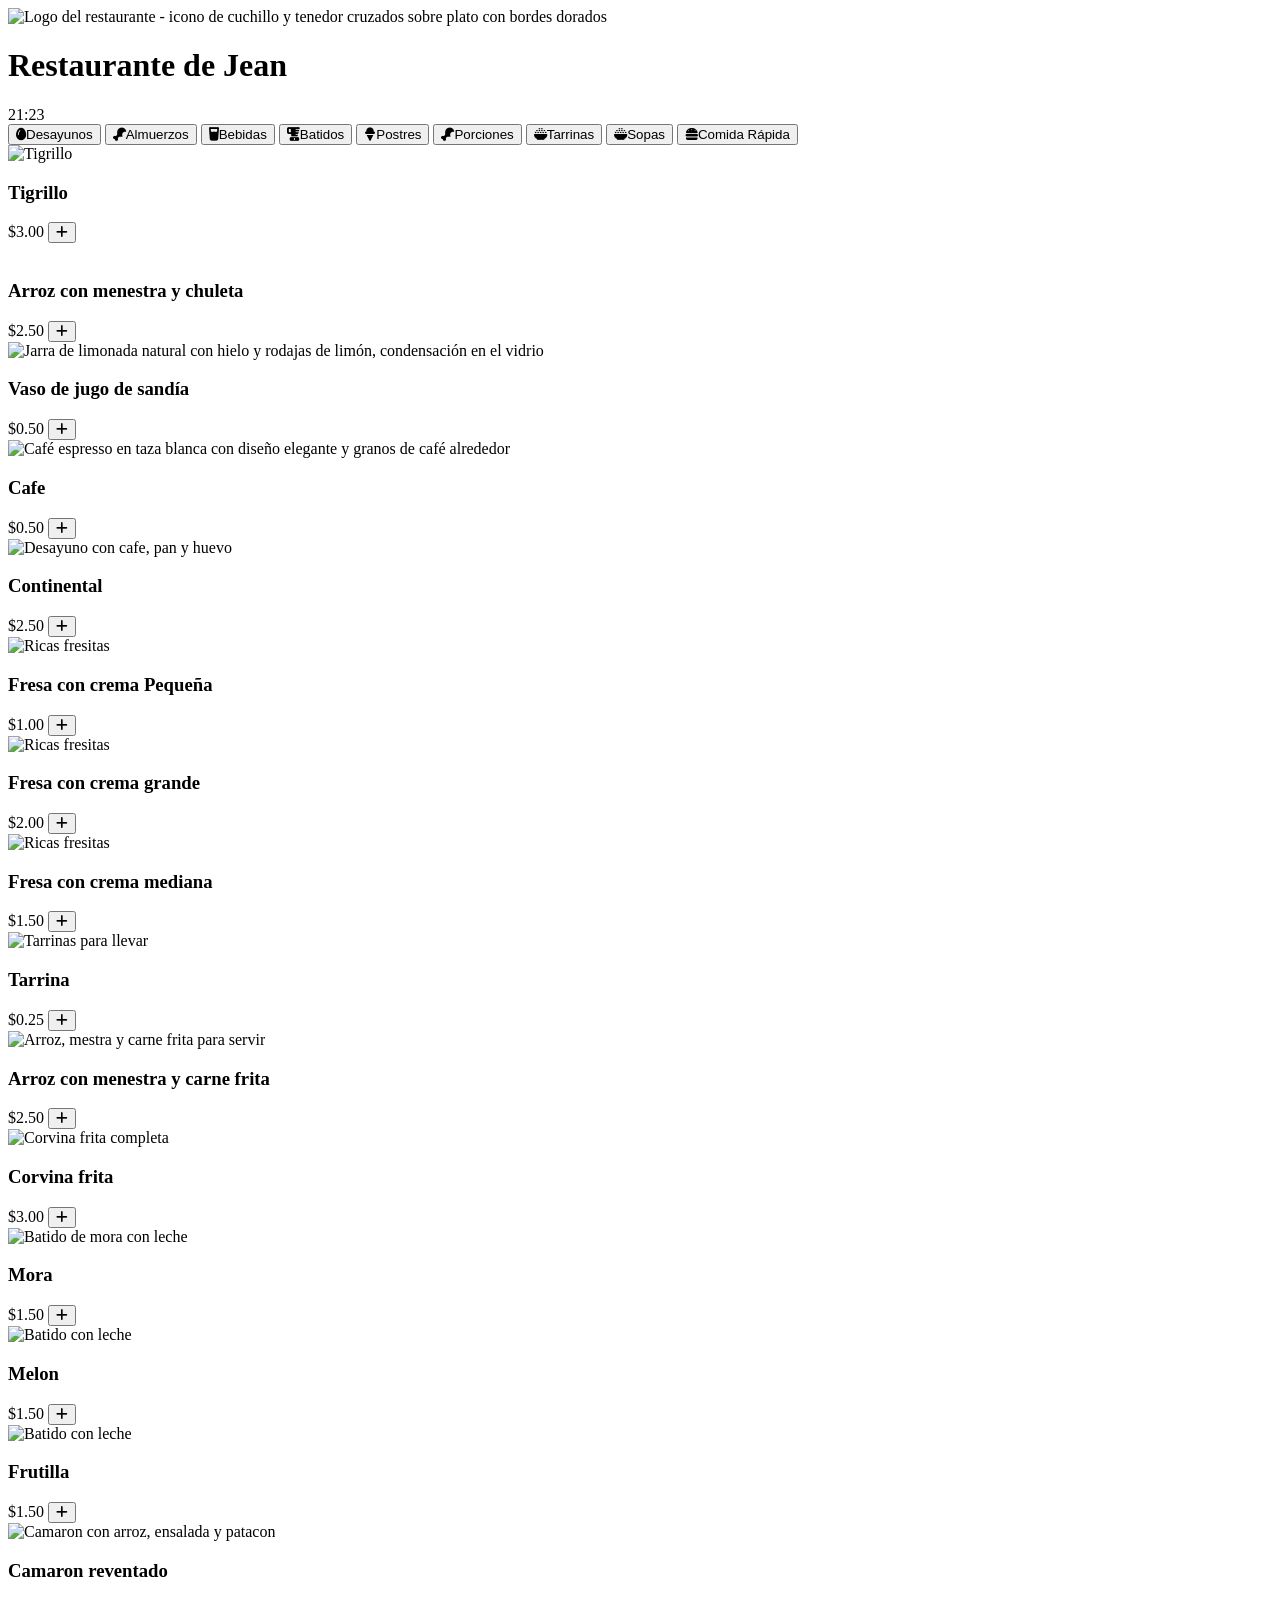
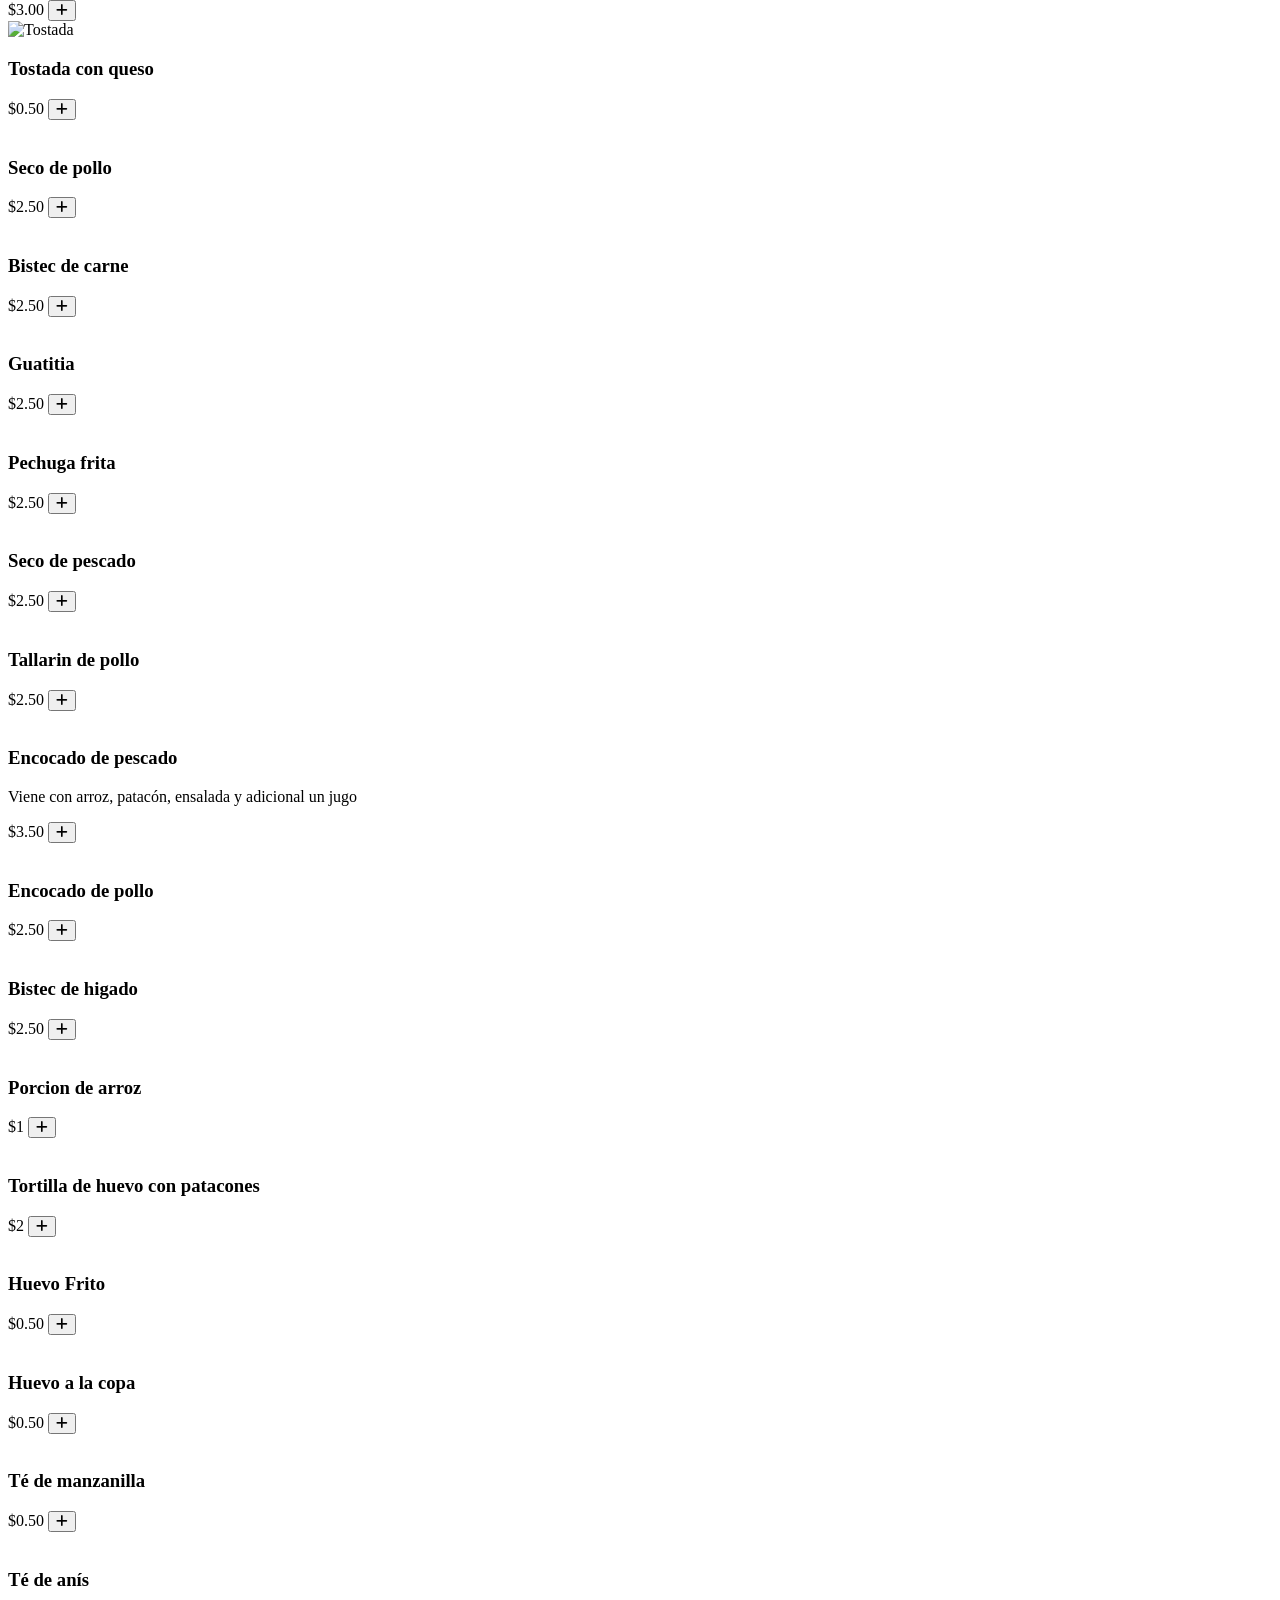
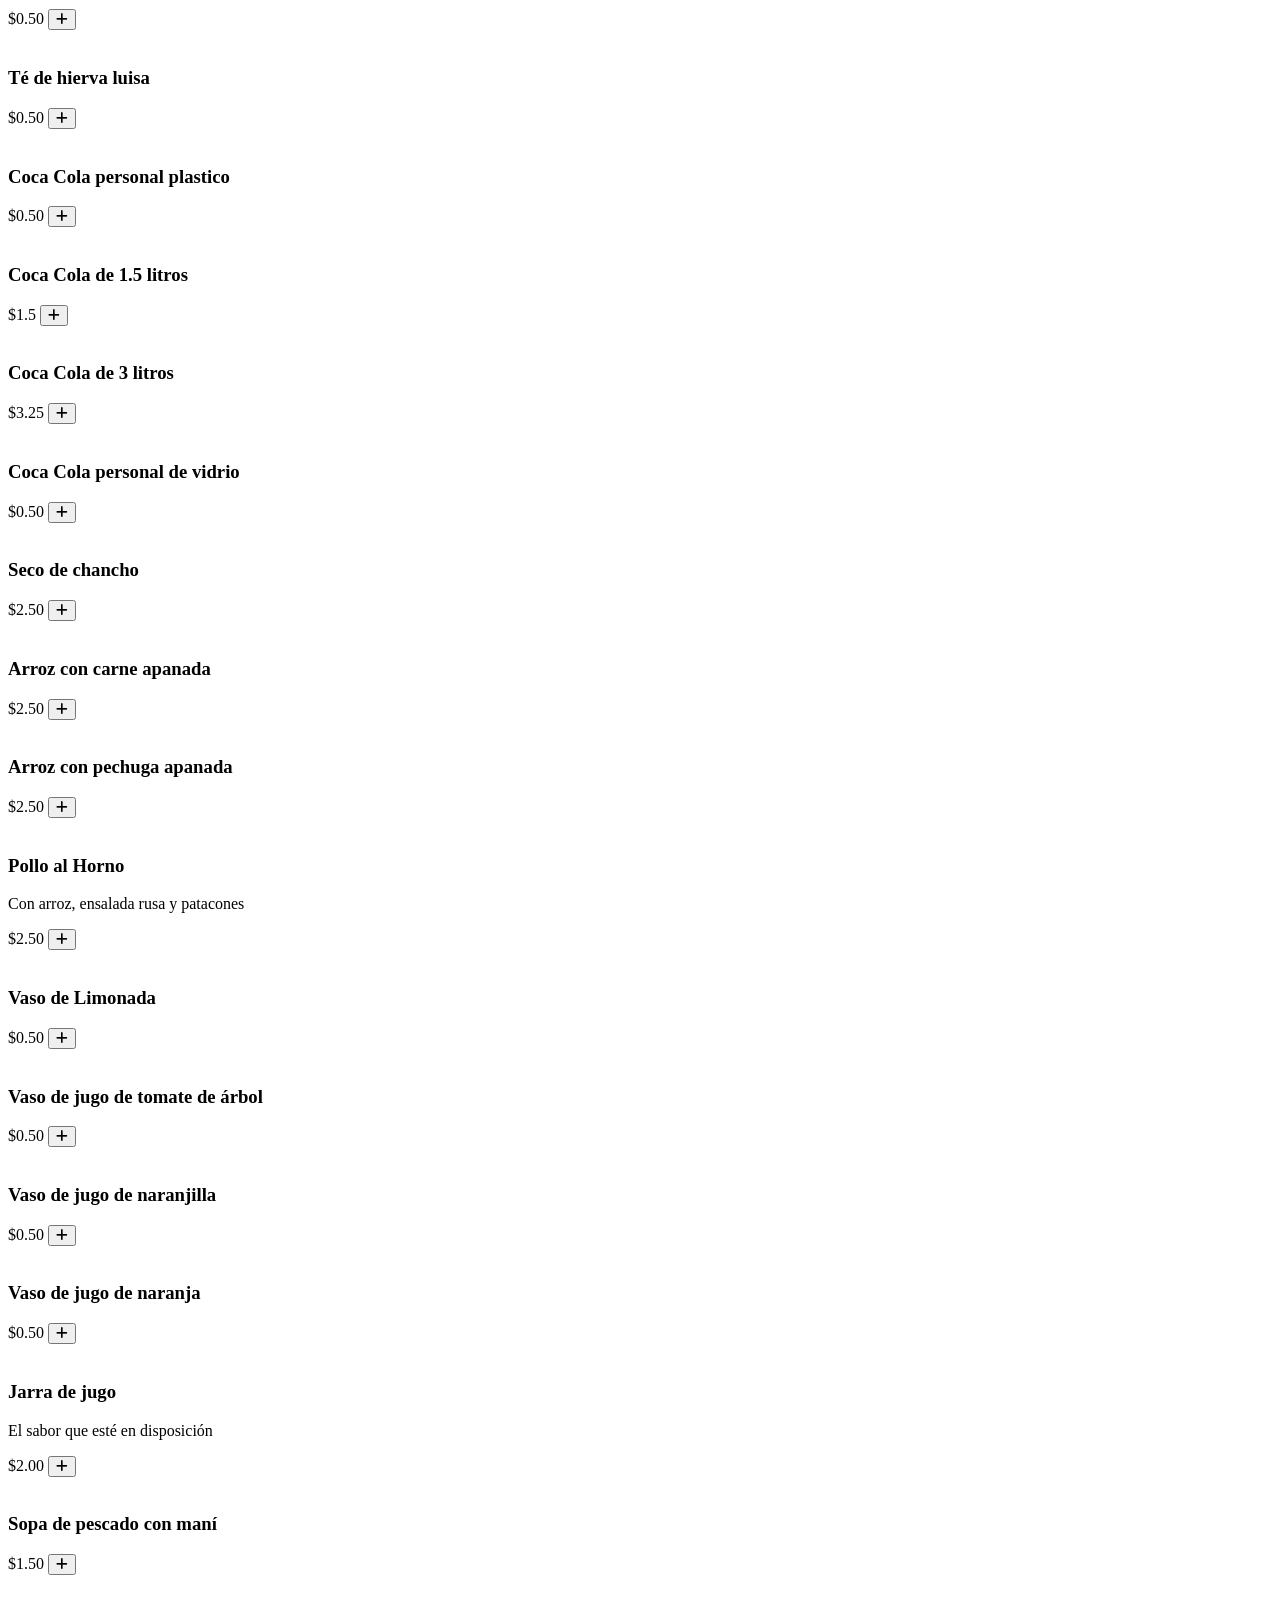
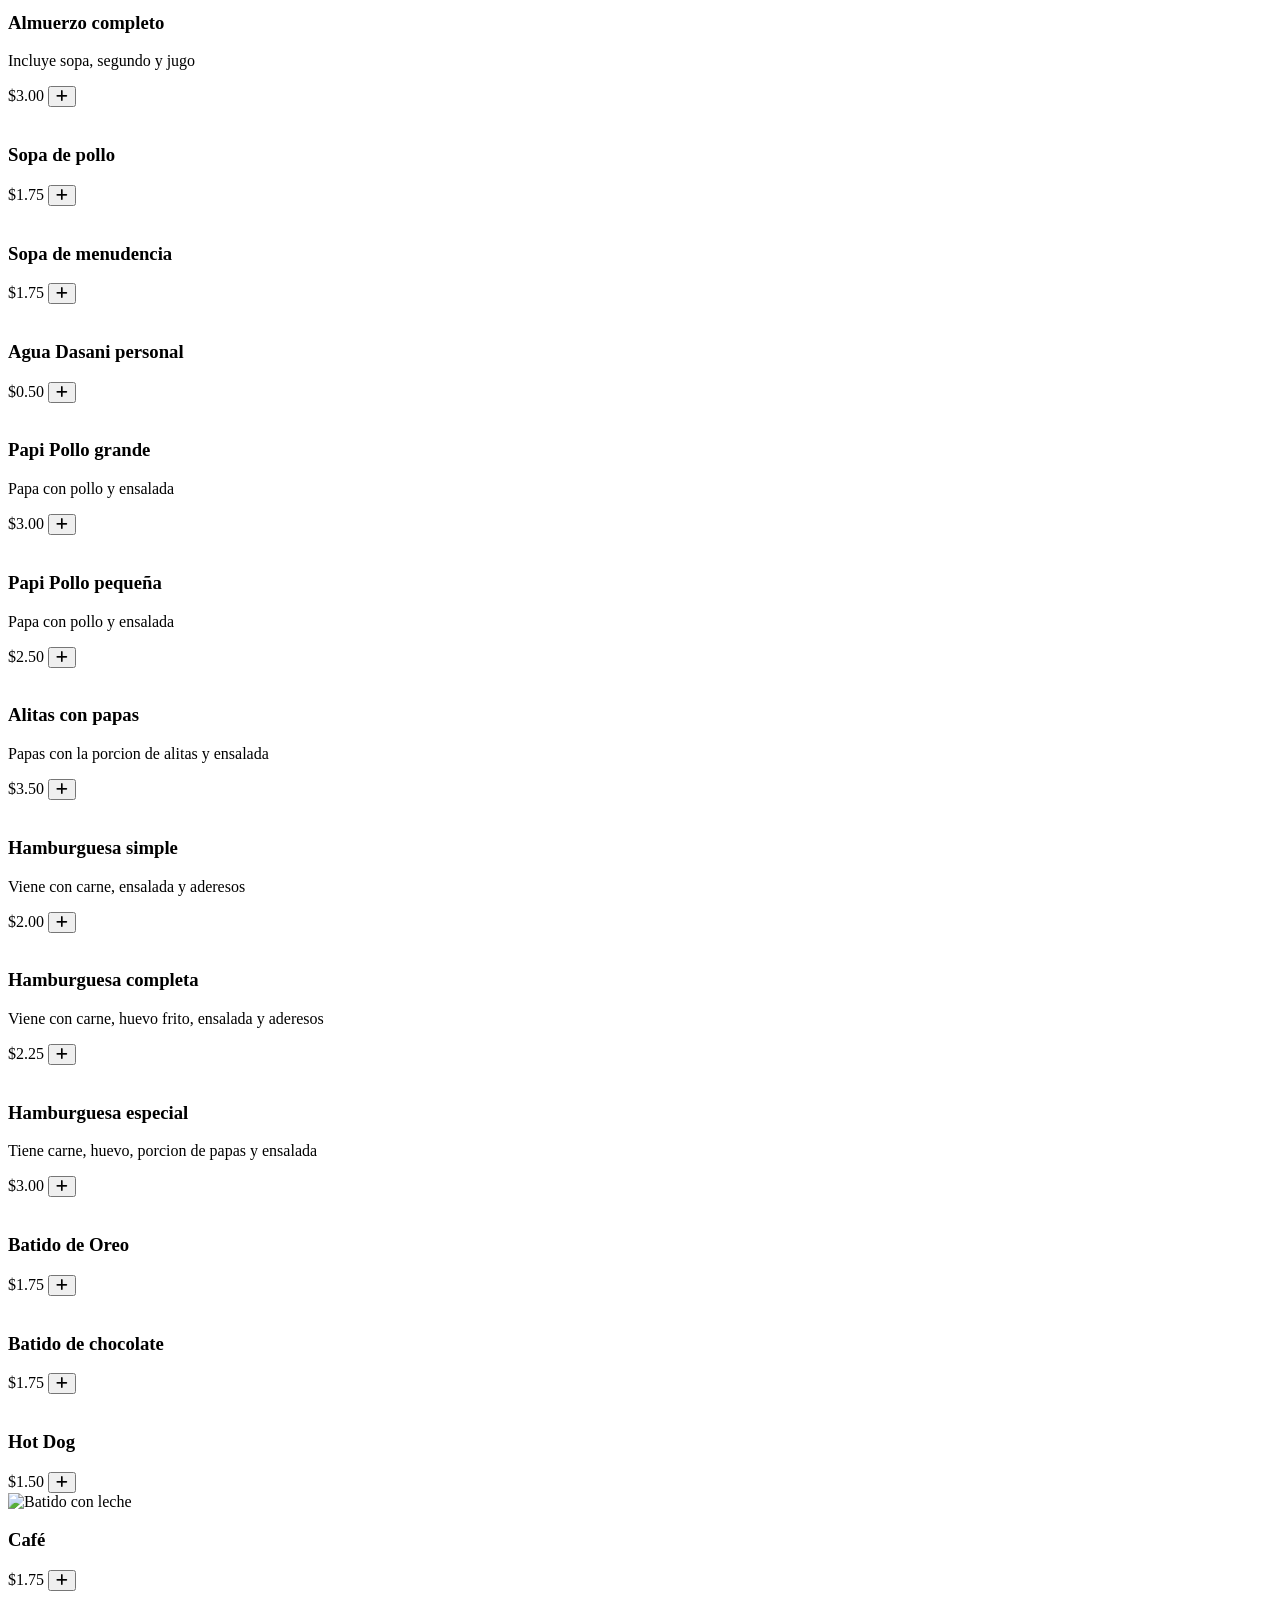
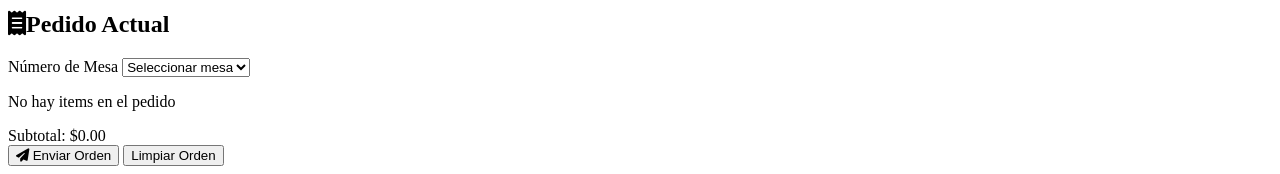
==== commit ca7e465c: "Nuevos cambios" ====
--- a/index.html
+++ b/index.html
@@ -36,7 +36,7 @@
         <header class="flex justify-between items-center mb-8">
             <div class="flex items-center">
                 <img src="https://images.vexels.com/content/172815/preview/restaurant-logo-design-5460fc.png" alt="Logo del restaurante - icono de cuchillo y tenedor cruzados sobre plato con bordes dorados" class="mr-2 rounded-full w-25 h-12">
-                <h1 class="text-2xl font-bold text-gray-800">Restaurante </h1>
+                <h1 class="text-2xl font-bold text-gray-800">Restaurante de Jean </h1>
             </div>
             <div class="text-gray-600">
                 <span id="current-time" class="font-medium"></span>
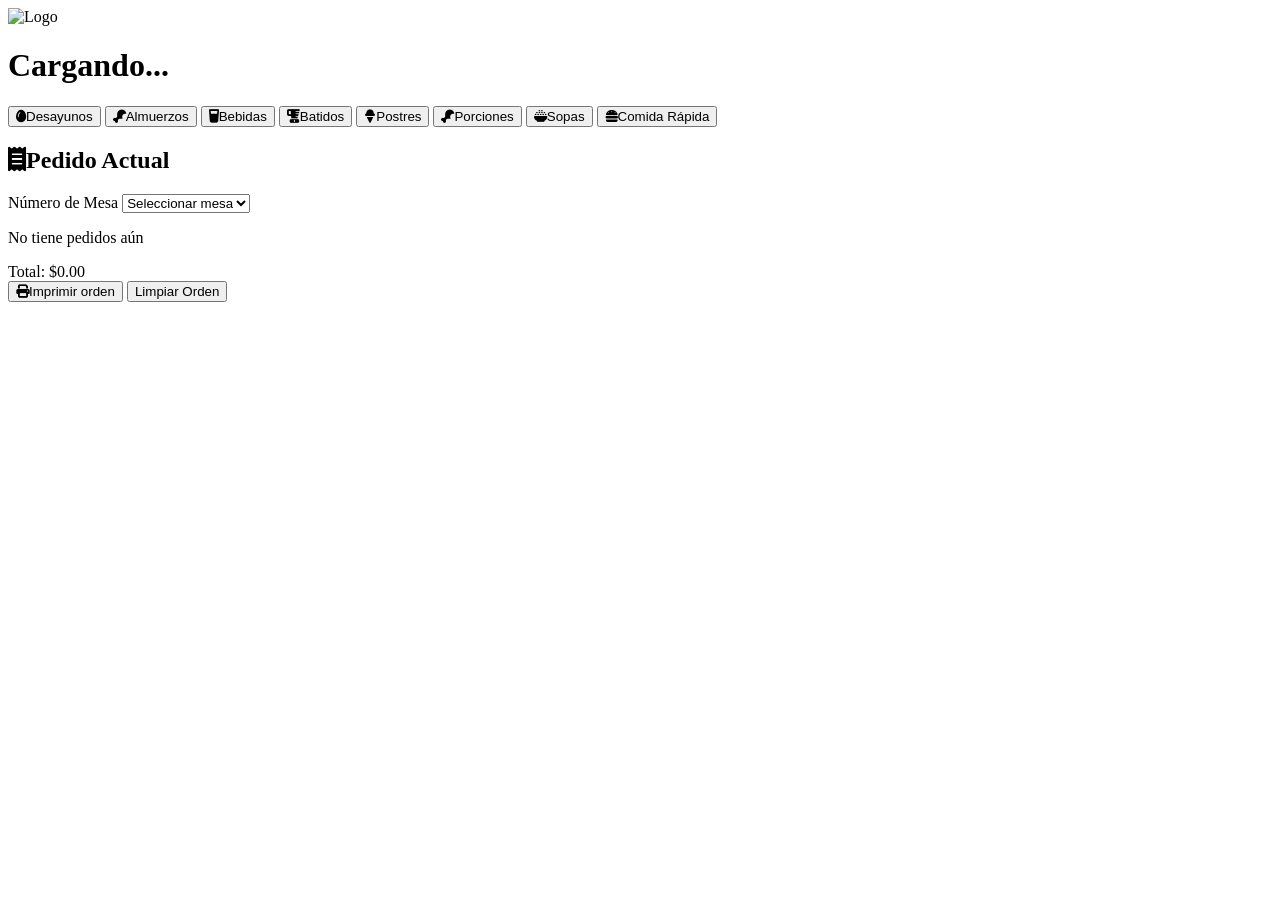
==== commit 9ecc40b7: "Feat: Impresion de comanda en cocina y funcionalidad estable" ====
--- a/index.html
+++ b/index.html
@@ -8,35 +8,39 @@
     <link rel="stylesheet" href="https://cdnjs.cloudflare.com/ajax/libs/font-awesome/6.4.0/css/all.min.css">
     
     <style>
-        .item-card:hover {
-            transform: translateY(-5px);
-            box-shadow: 0 10px 20px rgba(0,0,0,0.1);
-        }
-        .category-btn.active {
-            background-color: #3b82f6;
-            color: white;
-        }
-        .cart-item:hover {
-            background-color: #0f9ece;
-        }
-        @media (max-width: 768px) {
-            .app-container {
-                grid-template-columns: 1fr;
+        /* Estilos especiales para la tiquetera térmica */
+        @media print {
+            /* Ocultar absolutamente toda la página web original */
+            body * {
+                visibility: hidden;
             }
-            .sidebar {
-                order: -1;
-                margin-bottom: 2rem;
+            /* Mostrar únicamente el contenedor del ticket */
+            #ticket-impresion, #ticket-impresion * {
+                visibility: visible;
+            }
+            #ticket-impresion {
+                position: absolute;
+                left: 0;
+                top: 0;
+                width: 58mm; /* Tamaño estándar de tiquetera pequeña. Cambiar a 80mm si tu impresora es más grande */
+                font-family: 'Courier New', Courier, monospace; /* Fuente clásica de tique */
+                font-size: 12px;
+                color: #000;
+                line-height: 1.2;
+            }
+            /* Quitar márgenes de página del navegador */
+            @page {
+                margin: 0;
             }
         }
     </style>
 </head>
 <body class="bg-gray-50">
     <div class="container mx-auto px-4 py-8 max-w-6xl">
-        <!-- Cabecera, el titulo del Restaurante-->
         <header class="flex justify-between items-center mb-8">
             <div class="flex items-center">
-                <img src="https://images.vexels.com/content/172815/preview/restaurant-logo-design-5460fc.png" alt="Logo del restaurante - icono de cuchillo y tenedor cruzados sobre plato con bordes dorados" class="mr-2 rounded-full w-25 h-12">
-                <h1 class="text-2xl font-bold text-gray-800">Restaurante de Jean </h1>
+                <img src="https://images.vexels.com/content/172815/preview/restaurant-logo-design-5460fc.png" alt="Logo" class="mr-2 rounded-full w-25 h-12">
+                <h1 id="restaurant-name" class="text-xl font-bold">Cargando...</h1>
             </div>
             <div class="text-gray-600">
                 <span id="current-time" class="font-medium"></span>
@@ -44,935 +48,25 @@
         </header>
 
         <div class="grid grid-cols-1 md:grid-cols-3 gap-6">
-            <!--Contenido principal -->
             <main class="md:col-span-2 bg-white rounded-xl shadow-md p-6">
-                <!-- Seleccion de las categorías -->
                 <div class="flex flex-wrap gap-2 mb-6">
-    <button class="category-btn px-4 py-2 rounded-full bg-orange-200 text-orange-800 font-medium" data-category="desayunos">
-      <i class="fas fa-egg mr-2"></i>Desayunos
-    </button>
-    <button class="category-btn px-4 py-2 rounded-full bg-emerald-200 text-emerald-800 font-medium" data-category="almuerzos">
-        <i class="fas fa-drumstick-bite mr-2"></i>Almuerzos
-    </button>
-    <button class="category-btn px-4 py-2 rounded-full bg-yellow-200 text-yellow-800 font-medium" data-category="bebidas">
-        <i class="fas fa-glass-water mr-2"></i>Bebidas
-    </button>
-    <button class="category-btn px-4 py-2 rounded-full bg-pink-200 text-pink-800 font-medium" data-category="batidos">
-        <i class="fas fa-blender mr-2"></i>Batidos
-    </button>
-    <button class="category-btn px-4 py-2 rounded-full bg-purple-200 text-purple-800 font-medium" data-category="postres">
-        <i class="fas fa-ice-cream mr-2"></i>Postres
-    </button>
-    <button class="category-btn px-5 py-2 rounded-full bg-sky-200 text-sky-800 font-medium" data-category="porciones">
-    <i class="fas fa-drumstick-bite mr-2"></i>Porciones
-    </button>
-    <button class="category-btn px-5 py-2 rounded-full bg-lime-200 text-lime-800 font-medium" data-category="tarrinas">
-    <i class="fas fa-bowl-rice mr-2"></i>Tarrinas
-    </button>
-    <button class="category-btn px-5 py-2 rounded-full bg-rose-200 text-rose-800 font-medium" data-category="sopas">
-    <i class="fas fa-bowl-rice mr-2"></i>Sopas
-    </button>
-   <button class="category-btn px-5 py-2 rounded-full bg-red-200 text-red-800 font-medium" data-category="comidaRapida">
-    <i class="fas fa-burger mr-2"></i>Comida Rápida
-     </button>
-
-</div>
-               <!-- Seleccion de los productos -->
-                <div class="grid grid-cols-1 sm:grid-cols-2 md:grid-cols-3 gap-4" id="products-grid">
-                    <!-- Comidas -->
-                    <div class="item-card p-4 border border-gray-200 rounded-lg transition-all duration-200 cursor-pointer" data-category="desayunos" data-id="1">
-                        <img src="https://imgs.search.brave.com/51zwDQ5B_r8nRASMjwfnXaKIWWPmMQgrJOLHE-Vej9o/rs:fit:860:0:0:0/g:ce/aHR0cHM6Ly93d3cu/bGF5bGl0YS5jb20v/cmVjaXBlcy93cC1j/b250ZW50L3VwbG9h/ZHMvMjAyNS8wMi9F/Y3VhZG9yaWFuLXRp/Z3JpbGxvLWRlLXZl/cmRlLWNvbi1xdWVz/by15LWNhZmUuanBn" alt="Tigrillo" class="w-full h-32 md:h-32 object-top rounded-md mb-2">
-                        <h3 class="font-semibold text-gray-800">Tigrillo</h3>
-                        <p class="text-sm text-gray-600 mb-2"></p>
-                        <div class="flex justify-between items-center">
-                            <span class="font-bold text-gray-900">$3.00</span>
-                            <button class="add-to-cart bg-blue-100 text-blue-600 p-1 rounded-full hover:bg-blue-200">
-                                <i class="fas fa-plus"></i>
-                            </button>
-                        </div>
-                    </div>
-
-                    <div class="item-card p-4 border border-gray-200 rounded-lg transition-all duration-200 cursor-pointer" data-category="almuerzos" data-id="2">
-                        <img src="https://imgs.search.brave.com/AHAcMzDXPmjgdSRxTv-0n6z1DOsMgs9nZLG7g0GKDMU/rs:fit:860:0:0:0/g:ce/aHR0cHM6Ly9lbGdy/YW5jaG9uZXJvLmNv/bS93cC1jb250ZW50/L3VwbG9hZHMvMjAy/NC8wNi9tZW5lc3Ry/YS1jb24tY2h1bGV0/YS5qcGc" alt="" class="w-full h-32 object-top rounded-md mb-2">
-                        <h3 class="font-semibold text-gray-800">Arroz con menestra y chuleta</h3>
-                        <p class="text-sm text-gray-600 mb-2"></p>
-                        <div class="flex justify-between items-center">
-                            <span class="font-bold text-gray-900">$2.50</span>
-                            <button class="add-to-cart bg-blue-100 text-blue-600 p-1 rounded-full hover:bg-blue-200">
-                                <i class="fas fa-plus"></i>
-                            </button>
-                        </div>
-                    </div>
-
-                    
-                    <div class="item-card p-4 border border-gray-200 rounded-lg transition-all duration-200 cursor-pointer" data-category="bebidas" data-id="3">
-                        <img src="https://cocina.guru/wp-content/uploads/2022/08/receta-de-jugo-de-sandia.jpg" alt="Jarra de limonada natural con hielo y rodajas de limón, condensación en el vidrio" class="w-full h-32 object-cover rounded-md mb-2">
-                        <h3 class="font-semibold text-gray-800">Vaso de jugo de sandía</h3>
-                        <p class="text-sm text-gray-600 mb-2"></p>
-                        <div class="flex justify-between items-center">
-                            <span class="font-bold text-gray-900">$0.50</span>
-                            <button class="add-to-cart bg-blue-100 text-blue-600 p-1 rounded-full hover:bg-blue-200">
-                                <i class="fas fa-plus"></i>
-                            </button>
-                        </div>
-                    </div>
-
-                    <div class="item-card p-4 border border-gray-200 rounded-lg transition-all duration-200 cursor-pointer" data-category="bebidas" data-id="4">
-                        <img src="https://storage.googleapis.com/workspace-0f70711f-8b4e-4d94-86f1-2a93ccde5887/image/bcabc0e8-8720-4441-8374-207c6e4c2db8.png" alt="Café espresso en taza blanca con diseño elegante y granos de café alrededor" class="w-full h-32 object-cover rounded-md mb-2">
-                        <h3 class="font-semibold text-gray-800">Cafe</h3>
-                        <p class="text-sm text-gray-600 mb-2"></p>
-                        <div class="flex justify-between items-center">
-                            <span class="font-bold text-gray-900">$0.50</span>
-                            <button class="add-to-cart bg-blue-100 text-blue-600 p-1 rounded-full hover:bg-blue-200">
-                                <i class="fas fa-plus"></i>
-                            </button>
-                        </div>
-                    </div>
-
-                     <div class="item-card p-4 border border-gray-200 rounded-lg transition-all duration-200 cursor-pointer" data-category="desayunos" data-id="5">
-                        <img src="https://imgs.search.brave.com/1MXt-TO71a5JtfgH8CdSdSqYt_tJ-eVk5NWKYcdJPXo/rs:fit:860:0:0:0/g:ce/aHR0cHM6Ly9jZG4u/Y3JlYXRlLnZpc3Rh/LmNvbS9hcGkvbWVk/aWEvc21hbGwvNDAz/ODUwODQyL3N0b2Nr/LXBob3RvLWdvb2Qt/bW9ybmluZy1iYW5u/ZXItY29udGluZW50/YWwtYnJlYWtmYXN0/LXdoaXRlLWJlZC1z/aGVldHMtY3VwLWNv/ZmZlZQ" alt="Desayuno con cafe, pan y huevo" class="w-full h-32 object-cover rounded-md mb-2">
-                        <h3 class="font-semibold text-gray-800">Continental</h3>
-                        <p class="text-sm text-gray-600 mb-2"></p>
-                        <div class="flex justify-between items-center">
-                            <span class="font-bold text-gray-900">$2.50</span>
-                            <button class="add-to-cart bg-blue-100 text-blue-600 p-1 rounded-full hover:bg-blue-200">
-                                <i class="fas fa-plus"></i>
-                            </button>
-                        </div>
-                    </div>
+                    <button class="category-btn px-4 py-2 rounded-full bg-orange-200 text-orange-800 font-medium" data-category="desayunos"><i class="fas fa-egg mr-2"></i>Desayunos</button>
+                    <button class="category-btn px-4 py-2 rounded-full bg-emerald-200 text-emerald-800 font-medium" data-category="almuerzos"><i class="fas fa-drumstick-bite mr-2"></i>Almuerzos</button>
+                    <button class="category-btn px-4 py-2 rounded-full bg-yellow-200 text-yellow-800 font-medium" data-category="bebidas"><i class="fas fa-glass-water mr-2"></i>Bebidas</button>
+                    <button class="category-btn px-4 py-2 rounded-full bg-pink-200 text-pink-800 font-medium" data-category="batidos"><i class="fas fa-blender mr-2"></i>Batidos</button>
+                    <button class="category-btn px-4 py-2 rounded-full bg-purple-200 text-purple-800 font-medium" data-category="postres"><i class="fas fa-ice-cream mr-2"></i>Postres</button>
+                    <button class="category-btn px-5 py-2 rounded-full bg-sky-200 text-sky-800 font-medium" data-category="porciones"><i class="fas fa-drumstick-bite mr-2"></i>Porciones</button>
+                    <button class="category-btn px-5 py-2 rounded-full bg-rose-200 text-rose-800 font-medium" data-category="sopas"><i class="fas fa-bowl-rice mr-2"></i>Sopas</button>
+                    <button class="category-btn px-5 py-2 rounded-full bg-red-200 text-red-800 font-medium" data-category="comidaRapida"><i class="fas fa-burger mr-2"></i>Comida Rápida</button>
+                </div>
                 
-                    
-                    <div class="item-card p-4 border border-gray-200 rounded-lg transition-all duration-200 cursor-pointer" data-category="postres" data-id="6">
-                     <img src="https://imgs.search.brave.com/wgH3Aapy_cjDclfAXGT7wI8fcGextXF5hUihovqVn_A/rs:fit:860:0:0:0/g:ce/aHR0cHM6Ly93d3cu/a2l0Y2hlbmdpZGdl/dC5jb20vd3AtY29u/dGVudC91cGxvYWRz/LzIwMTkvMDQvRnJl/c2FzLWNvbi1DcmVt/YS00LmpwZw" alt="Ricas fresitas" class="w-full h-32 object-cover rounded-md mb-2">
-                    <h3 class="font-semibold text-gray-800">Fresa con crema Pequeña</h3>
-                    <p class="text-sm text-gray-600 mb-2"></p>
-                    <div class="flex justify-between items-center">
-                    <span class="font-bold text-F-900">$1.00</span>
-                    <button class="add-to-cart bg-blue-100 text-blue-600 p-1 rounded-full hover:bg-blue-200"><i class="fas fa-plus"></i></button>
-                    </div>
-                    </div>
-                
-
-                   
-    
-                    <div class="item-card p-4 border border-gray-200 rounded-lg transition-all duration-200 cursor-pointer" data-category="postres" data-id="7">
-                    <img src="https://imgs.search.brave.com/jNjvGtATAObgX2OPhPKY-VN8ICqNDMpyI0EYtu4OS3s/rs:fit:860:0:0:0/g:ce/aHR0cHM6Ly93d3cu/bW9kZXJuaG9uZXku/Y29tL3dwLWNvbnRl/bnQvdXBsb2Fkcy8y/MDIyLzA4L0ZyZXNh/cy1jb24tQ3JlbWEt/U3RyYXdiZXJyaWVz/LWFuZC1DcmVhbS0x/LTcyMHg3MjcuanBn" 
-                         alt="Ricas fresitas" 
-                      class="w-full h-32 object-cover rounded-md mb-2">
-                     <h3 class="font-semibold text-gray-800">Fresa con crema grande</h3>
-                     <p class="text-sm text-gray-600 mb-2"></p>
-                     <div class="flex justify-between items-center">
-                     <span class="font-bold text-gray-900">$2.00</span>
-                         <button class="add-to-cart bg-blue-100 text-blue-600 p-1 rounded-full hover:bg-blue-200">
-                           <i class="fas fa-plus"></i>
-                        </button>
-                        </div>
-                    </div>
-
-                     <div class="item-card p-4 border border-gray-200 rounded-lg transition-all duration-200 cursor-pointer" data-category="postres" data-id="8">
-                        <img src="https://imgs.search.brave.com/wgH3Aapy_cjDclfAXGT7wI8fcGextXF5hUihovqVn_A/rs:fit:860:0:0:0/g:ce/aHR0cHM6Ly93d3cu/a2l0Y2hlbmdpZGdl/dC5jb20vd3AtY29u/dGVudC91cGxvYWRz/LzIwMTkvMDQvRnJl/c2FzLWNvbi1DcmVt/YS00LmpwZw" alt="Ricas fresitas" class="w-full h-32 object-cover rounded-md mb-2">
-                                    <h3 class="font-semibold text-gray-800">Fresa con crema mediana</h3>
-                        <p class="text-sm text-gray-600 mb-2"></p>
-                        <div class="flex justify-between items-center">
-                        <span class="font-bold text-gray-900">$1.50</span>
-                        <button class="add-to-cart bg-blue-100 text-blue-600 p-1 rounded-full hover:bg-blue-200"><i class="fas fa-plus"></i></button>
-                        </div>
-                    </div>
-
-
-                    <div class="item-card p-4 border border-gray-200 rounded-lg transition-all duration-200 cursor-pointer" data-category="tarrinas" data-id="9">
-                    <img src="https://imgs.search.brave.com/1saAqOyYWD4ZhJJEbCOj_HgMGWMVO_rDHkmtIxC3D4Q/rs:fit:860:0:0:0/g:ce/aHR0cHM6Ly9tLm1l/ZGlhLWFtYXpvbi5j/b20vaW1hZ2VzL0kv/NTE1YjdkTDBXYUwu/anBn" 
-                         alt="Tarrinas para llevar" 
-                      class="w-full h-32 object-cover rounded-md mb-2">
-                     <h3 class="font-semibold text-gray-800">Tarrina</h3>
-                     <p class="text-sm text-gray-600 mb-2"></p>
-                     <div class="flex justify-between items-center">
-                     <span class="font-bold text-gray-900">$0.25</span>
-                         <button class="add-to-cart bg-blue-100 text-blue-600 p-1 rounded-full hover:bg-blue-200">
-                           <i class="fas fa-plus"></i>
-                        </button>
-                        </div>
-                    </div>
-
-                      <div class="item-card p-4 border border-gray-200 rounded-lg transition-all duration-200 cursor-pointer" data-category="almuerzos" data-id="10">
-                    <img src="https://sabor.eluniverso.com/wp-content/uploads/2024/07/arroz-con-menestra-2.jpg" 
-                         alt="Arroz, mestra y carne frita para servir" 
-                      class="w-full h-32 object-cover rounded-md mb-2">
-                     <h3 class="font-semibold text-gray-800">Arroz con menestra y carne frita</h3>
-                     <p class="text-sm text-gray-600 mb-2"></p>
-                     <div class="flex justify-between items-center">
-                     <span class="font-bold text-gray-900">$2.50</span>
-                         <button class="add-to-cart bg-blue-100 text-blue-600 p-1 rounded-full hover:bg-blue-200">
-                           <i class="fas fa-plus"></i>
-                        </button>
-                        </div>
-                    </div>
-
-                    <div class="item-card p-4 border border-gray-200 rounded-lg transition-all duration-200 cursor-pointer" data-category="almuerzos" data-id="11">
-                    <img src="https://unviajeaecuador.wordpress.com/wp-content/uploads/2014/05/corvina-frita-entera.jpg" 
-                         alt="Corvina frita completa" 
-                      class="w-full h-32 object-top rounded-md mb-2">
-                     <h3 class="font-semibold text-gray-800">Corvina frita</h3>
-                     <p class="text-sm text-gray-600 mb-2"></p>
-                     <div class="flex justify-between items-center">
-                     <span class="font-bold text-gray-900">$3.00</span>
-                         <button class="add-to-cart bg-blue-100 text-blue-600 p-1 rounded-full hover:bg-blue-200">
-                           <i class="fas fa-plus"></i>
-                        </button>
-                        </div>
-                    </div>
-
-                     <div class="item-card p-4 border border-gray-200 rounded-lg transition-all duration-200 cursor-pointer" data-category="batidos" data-id="12">
-                    <img src="https://lh5.googleusercontent.com/proxy/mbWZROuuQe9U_8mPE49EbmkWu-ihuEUChCkCTgNM647t-XKQgOyAZyn6ewgSdnLh1bpGP9P8rz9Y1Vugh92cBlBYF-nsnrL4iK1cBQSuJ9vR5HQCwuQzjXK2HQUFLb149vAT4wT7_ug" 
-                         alt="Batido de mora con leche" 
-                      class="w-full h-40 object-top rounded-md mb-2">
-                     <h3 class="font-semibold text-gray-800">Mora</h3>
-                     <p class="text-sm text-gray-600 mb-2"></p>
-                     <div class="flex justify-between items-center">
-                     <span class="font-bold text-gray-900">$1.50</span>
-                         <button class="add-to-cart bg-blue-100 text-blue-600 p-1 rounded-full hover:bg-blue-200">
-                           <i class="fas fa-plus"></i>
-                        </button>
-                        </div>
-                    </div>
-
-                    <div class="item-card p-4 border border-gray-200 rounded-lg transition-all duration-200 cursor-pointer" data-category="batidos" data-id="13">
-                    <img src="https://cdn0.uncomo.com/es/posts/2/3/5/como_hacer_batido_de_melon_7532_orig.jpg" 
-                         alt="Batido con leche" 
-                      class="w-full h-30 object-top rounded-md mb-2">
-                     <h3 class="font-semibold text-gray-800">Melon</h3>
-                     <p class="text-sm text-gray-600 mb-2"></p>
-                     <div class="flex justify-between items-center">
-                     <span class="font-bold text-gray-900">$1.50</span>
-                         <button class="add-to-cart bg-blue-100 text-blue-600 p-1 rounded-full hover:bg-blue-200">
-                           <i class="fas fa-plus"></i>
-                        </button>
-                        </div>
-                    </div>
-
-                    <!-- <div class="item-card p-4 border border-gray-200 rounded-lg transition-all duration-200 cursor-pointer" data-category="batidos" data-id="14">
-                    <img src="https://tofuu.getjusto.com/orioneat-local/resized2/z8CpjE3GftBKC4C3z-2400-x.webp" 
-                         alt="Batido con leche" 
-                      class="w-full h-40 object-top rounded-md mb-2">
-                     <h3 class="font-semibold text-gray-800">Naranjilla</h3>
-                     <p class="text-sm text-gray-600 mb-2"></p>
-                     <div class="flex justify-between items-center">
-                     <span class="font-bold text-gray-900">$1.50</span>
-                         <button class="add-to-cart bg-blue-100 text-blue-600 p-1 rounded-full hover:bg-blue-200">
-                           <i class="fas fa-plus"></i>
-                        </button>
-                        </div>
-                    </div> -->
-
-                    <!-- <div class="item-card p-4 border border-gray-200 rounded-lg transition-all duration-200 cursor-pointer" data-category="batidos" data-id="15">
-                    <img src="https://inmamamaggieskitchen.com/wp-content/uploads/2023/07/Licuado-de-platano-served-with-ground-cinnamon-on-top.jpg" 
-                         alt="Batido con leche" 
-                      class="w-full h object-top rounded-md mb-2">
-                     <h3 class="font-semibold text-gray-800">Banano</h3>
-                     <p class="text-sm text-gray-600 mb-2"></p>
-                     <div class="flex justify-between items-center">
-                     <span class="font-bold text-gray-900">$1.50</span>
-                         <button class="add-to-cart bg-blue-100 text-blue-600 p-1 rounded-full hover:bg-blue-200">
-                           <i class="fas fa-plus"></i>
-                        </button>
-                        </div>
-                    </div>-->
-
-                    <div class="item-card p-4 border border-gray-200 rounded-lg transition-all duration-200 cursor-pointer" data-category="batidos" data-id="16">
-                    <img src="https://www.recetasnestle.com.ar/sites/default/files/srh_recipes/6c4e3a993f8b83edbdcfaf7bac15079c.jpg" 
-                         alt="Batido con leche" 
-                      class="w-full h object-cover rounded-md mb-2">
-                     <h3 class="font-semibold text-gray-800">Frutilla</h3>
-                     <p class="text-sm text-gray-600 mb-2"></p>
-                     <div class="flex justify-between items-center">
-                     <span class="font-bold text-gray-900">$1.50</span>
-                         <button class="add-to-cart bg-blue-100 text-blue-600 p-1 rounded-full hover:bg-blue-200">
-                           <i class="fas fa-plus"></i>
-                        </button>
-                        </div>
-                    </div>
-
-
-                     <div class="item-card p-4 border border-gray-200 rounded-lg transition-all duration-200 cursor-pointer" data-category="almuerzos" data-id="17">
-                    <img src="https://www.elmanaba.es/wp-content/uploads/2022/01/camarones-explotados.jpg" 
-                         alt="Camaron con arroz, ensalada y patacon" 
-                      class="w-full h-32 object-cover rounded-md mb-2">
-                     <h3 class="font-semibold text-gray-800">Camaron reventado</h3>
-                     <p class="text-sm text-gray-600 mb-2"></p>
-                     <div class="flex justify-between items-center">
-                     <span class="font-bold text-gray-900">$3.00</span>
-                         <button class="add-to-cart bg-blue-100 text-blue-600 p-1 rounded-full hover:bg-blue-200">
-                           <i class="fas fa-plus"></i>
-                        </button>
-                        </div>
-                    </div>
-
-                    <div class="item-card p-4 border border-gray-200 rounded-lg transition-all duration-200 cursor-pointer" data-category="desayunos" data-id="18">
-                    <img src="https://images.cookforyourlife.org/wp-content/uploads/2018/03/French-Toast-with-Tahini-and-Yogurt-e1721066794966.jpg"
-                         alt="Tostada" 
-                      class="w-full h-32 object-cover rounded-md mb-2">
-                     <h3 class="font-semibold text-gray-800">Tostada con queso</h3>
-                     <p class="text-sm text-gray-600 mb-2"></p>
-                     <div class="flex justify-between items-center">
-                     <span class="font-bold text-gray-900">$0.50</span>
-                         <button class="add-to-cart bg-blue-100 text-blue-600 p-1 rounded-full hover:bg-blue-200">
-                           <i class="fas fa-plus"></i>
-                        </button>
-                        </div>
-                    </div>
-
-                    <div class="item-card p-4 border border-gray-200 rounded-lg transition-all duration-200 cursor-pointer" data-category="almuerzos" data-id="19">
-                    <img src=" https://sabor.eluniverso.com/wp-content/uploads/2023/09/fvp300916fd03_19368984-scaled.jpg" 
-                         alt="" 
-                      class="w-full h-32 object-cover rounded-md mb-2">
-                     <h3 class="font-semibold text-gray-800">Seco de pollo</h3>
-                     <p class="text-sm text-gray-600 mb-2"></p>
-                     <div class="flex justify-between items-center">
-                     <span class="font-bold text-gray-900">$2.50</span>
-                         <button class="add-to-cart bg-blue-100 text-blue-600 p-1 rounded-full hover:bg-blue-200">
-                           <i class="fas fa-plus"></i>
-                        </button>
-                        </div>
-                    </div>
-
-                     <div class="item-card p-4 border border-gray-200 rounded-lg transition-all duration-200 cursor-pointer" data-category="almuerzos" data-id="20">
-                    <img src=" https://www.recetas-ecuatorianas.com/base/stock/Recipe/bistec-ecuatoriano/bistec-ecuatoriano_web.jpg" 
-                         alt="" 
-                      class="w-full h-32 object-cover rounded-md mb-2">
-                     <h3 class="font-semibold text-gray-800">Bistec de carne</h3>
-                     <p class="text-sm text-gray-600 mb-2"></p>
-                     <div class="flex justify-between items-center">
-                     <span class="font-bold text-gray-900">$2.50</span>
-                         <button class="add-to-cart bg-blue-100 text-blue-600 p-1 rounded-full hover:bg-blue-200">
-                           <i class="fas fa-plus"></i>
-                        </button>
-                        </div>
-                    </div>
-
-                     <div class="item-card p-4 border border-gray-200 rounded-lg transition-all duration-200 cursor-pointer" data-category="almuerzos" data-id="21">
-                    <img src=" https://sumesa.com.ec/wp-content/uploads/2021/09/GUATITA.jpg" 
-                         alt="" 
-                      class="w-full h-32 object-cover rounded-md mb-2">
-                     <h3 class="font-semibold text-gray-800">Guatitia</h3>
-                     <p class="text-sm text-gray-600 mb-2"></p>
-                     <div class="flex justify-between items-center">
-                     <span class="font-bold text-gray-900">$2.50</span>
-                         <button class="add-to-cart bg-blue-100 text-blue-600 p-1 rounded-full hover:bg-blue-200">
-                           <i class="fas fa-plus"></i>
-                        </button>
-                        </div>
-                    </div>
-
-                    <div class="item-card p-4 border border-gray-200 rounded-lg transition-all duration-200 cursor-pointer" data-category="almuerzos" data-id="22">
-                    <img src=" https://storage.googleapis.com/avena-recipes-v2/2019/10/1571783430631.jpeg" 
-                         alt="" 
-                      class="w-full h-32 object-cover rounded-md mb-2">
-                     <h3 class="font-semibold text-gray-800">Pechuga frita</h3>
-                     <p class="text-sm text-gray-600 mb-2"></p>
-                     <div class="flex justify-between items-center">
-                     <span class="font-bold text-gray-900">$2.50</span>
-                         <button class="add-to-cart bg-blue-100 text-blue-600 p-1 rounded-full hover:bg-blue-200">
-                           <i class="fas fa-plus"></i>
-                        </button>
-                        </div>
-                    </div>
-
-                    <div class="item-card p-4 border border-gray-200 rounded-lg transition-all duration-200 cursor-pointer" data-category="almuerzos" data-id="23">
-                    <img src=" https://i0.wp.com/qocinaencasa.com/wp-content/uploads/2024/04/Seco-de-pescado-norteno.jpg?fit=1600%2C1067&ssl=1" 
-                         alt="" 
-                      class="w-full h-32 object-cover rounded-md mb-2">
-                     <h3 class="font-semibold text-gray-800">Seco de pescado</h3>
-                     <p class="text-sm text-gray-600 mb-2"></p>
-                     <div class="flex justify-between items-center">
-                     <span class="font-bold text-gray-900">$2.50</span>
-                         <button class="add-to-cart bg-blue-100 text-blue-600 p-1 rounded-full hover:bg-blue-200">
-                           <i class="fas fa-plus"></i>
-                        </button>
-                        </div>
-                    </div>
-
-                    <div class="item-card p-4 border border-gray-200 rounded-lg transition-all duration-200 cursor-pointer" data-category="almuerzos" data-id="24">
-                    <img src="https://cdn.elcocinerocasero.com/imagen/paso-receta/1000/2021-05-19-18-59-38/fideos-con-pollo-paso-8.jpeg" 
-                         alt="" 
-                      class="w-full h-32 object-cover rounded-md mb-2">
-                     <h3 class="font-semibold text-gray-800">Tallarin de pollo</h3>
-                     <p class="text-sm text-gray-600 mb-2"></p>
-                     <div class="flex justify-between items-center">
-                     <span class="font-bold text-gray-900">$2.50</span>
-                         <button class="add-to-cart bg-blue-100 text-blue-600 p-1 rounded-full hover:bg-blue-200">
-                           <i class="fas fa-plus"></i>
-                        </button>
-                        </div>
-                    </div>
-
-                    <div class="item-card p-4 border border-gray-200 rounded-lg transition-all duration-200 cursor-pointer" data-category="almuerzos" data-id="25">
-                    <img src="https://i.ytimg.com/vi/Y3xK7Ewz8dk/hq720.jpg?sqp=-oaymwEhCK4FEIIDSFryq4qpAxMIARUAAAAAGAElAADIQj0AgKJD&rs=AOn4CLCsI6U8LKn7nneh18sYt5F4XGQvLA" 
-                         alt="" 
-                      class="w-full h-32 object-cover rounded-md mb-2">
-                     <h3 class="font-semibold text-gray-800">Encocado de pescado</h3>
-                     <p class="text-sm text-gray-600 mb-2">Viene con arroz, patacón, ensalada y adicional un jugo</p>
-                     <div class="flex justify-between items-center">
-                     <span class="font-bold text-gray-900">$3.50</span>
-                         <button class="add-to-cart bg-blue-100 text-blue-600 p-1 rounded-full hover:bg-blue-200">
-                           <i class="fas fa-plus"></i>
-                        </button>
-                        </div>
-                    </div>
-                    
-                    <div class="item-card p-4 border border-gray-200 rounded-lg transition-all duration-200 cursor-pointer" data-category="almuerzos" data-id="26">
-                    <img src="https://i.ytimg.com/vi/f0y7SC651b0/hq720.jpg?sqp=-oaymwEhCK4FEIIDSFryq4qpAxMIARUAAAAAGAElAADIQj0AgKJD&rs=AOn4CLDGRIwsA8YGFOlOWSY5W9aKHx_sOA" 
-                         alt="" 
-                      class="w-full h-32 object-cover rounded-md mb-2">
-                     <h3 class="font-semibold text-gray-800">Encocado de pollo</h3>
-                     <p class="text-sm text-gray-600 mb-2"></p>
-                     <div class="flex justify-between items-center">
-                     <span class="font-bold text-gray-900">$2.50</span>
-                         <button class="add-to-cart bg-blue-100 text-blue-600 p-1 rounded-full hover:bg-blue-200">
-                           <i class="fas fa-plus"></i>
-                        </button>
-                        </div>
-                    </div>
-
-                    <div class="item-card p-4 border border-gray-200 rounded-lg transition-all duration-200 cursor-pointer" data-category="almuerzos" data-id="27">
-                    <img src="https://scontent.fmec4-1.fna.fbcdn.net/v/t39.30808-6/466002691_9007596199259292_647416876924660983_n.jpg?stp=dst-jpg_p526x296_tt6&_nc_cat=105&ccb=1-7&_nc_sid=127cfc&_nc_ohc=yZkWDgnv1toQ7kNvwFxpZ82&_nc_oc=Adk0oAUeeH5cvXwe6ZFde67FC64ELCrbOLvjNXpvbVZXzTieG5VcjTRU057aXsT3KE4&_nc_zt=23&_nc_ht=scontent.fmec4-1.fna&_nc_gid=eXFxitT4VMP4GFY95Hlrig&oh=00_AfQZXF3fKG1AkxIib23aw6M1ZCNZkdK2zlmcMRHHvMd21A&oe=68857AB0" 
-                         alt="" 
-                      class="w-full h-32 object-cover rounded-md mb-2">
-                     <h3 class="font-semibold text-gray-800">Bistec de higado</h3>
-                     <p class="text-sm text-gray-600 mb-2"></p>
-                     <div class="flex justify-between items-center">
-                     <span class="font-bold text-gray-900">$2.50</span>
-                         <button class="add-to-cart bg-blue-100 ext-blue-600 p-1 rounded-full hover:bg-blue-200">
-                           <i class="fas fa-plus"></i>
-                        </button>
-                        </div>
-                    </div>
-
-                    <div class="item-card p-4 border border-gray-200 rounded-lg transition-all duration-200 cursor-pointer" data-category="porciones" data-id="28">
-                    <img src="https://taitico.com/wp-content/uploads/2024/02/porcion-de-arroz.jpg" 
-                         alt="" 
-                      class="w-full h object-top rounded-md mb-2">
-                     <h3 class="font-semibold text-gray-800">Porcion de arroz</h3>
-                     <p class="text-sm text-gray-600 mb-2"></p>
-                     <div class="flex justify-between items-center">
-                     <span class="font-bold text-gray-900">$1</span>
-                         <button class="add-to-cart bg-blue-100 ext-blue-600 p-1 rounded-full hover:bg-blue-200">
-                           <i class="fas fa-plus"></i>
-                        </button>
-                        </div>
-                    </div>
-
-                    <div class="item-card p-4 border border-gray-200 rounded-lg transition-all duration-200 cursor-pointer" data-category="porciones" data-id="29">
-                    <img src="https://scontent.fmec4-1.fna.fbcdn.net/v/t1.6435-9/175682689_182121823735043_4800048554215980459_n.jpg?stp=dst-jpg_p526x296_tt6&_nc_cat=102&ccb=1-7&_nc_sid=833d8c&_nc_ohc=dR3xgZDjfFgQ7kNvwHEoJqK&_nc_oc=AdlVE1DpFvvneVJe7uk0NrGPcy_0ejiB-zTnB7i_yTHMLcNfMmRFd5UHiovxMqmHmOE&_nc_zt=23&_nc_ht=scontent.fmec4-1.fna&_nc_gid=MOv2UpsElnuUY5_WGf_6bQ&oh=00_AfRG2kfYP944hdyTXM3ESnypE_eTU46juU20QWDNtTzMIw&oe=68A75B32" 
-                         alt="" 
-                      class="w-full h object-top rounded-md mb-2">
-                     <h3 class="font-semibold text-gray-800">Tortilla de huevo con patacones</h3>
-                     <p class="text-sm text-gray-600 mb-2"></p>
-                     <div class="flex justify-between items-center">
-                     <span class="font-bold text-gray-900">$2</span>
-                         <button class="add-to-cart bg-blue-100 ext-blue-600 p-1 rounded-full hover:bg-blue-200">
-                           <i class="fas fa-plus"></i>
-                        </button>
-                        </div>
-                    </div>
-
-                    <div class="item-card p-4 border border-gray-200 rounded-lg transition-all duration-200 cursor-pointer" data-category="porciones" data-id="30">
-                    <img src="https://s1.elespanol.com/2024/02/09/cocinillas/recetas/831427168_239806899_1706x1280.jpg" 
-                         alt="" 
-                      class="w-full h-32 object-cover rounded-md mb-2">
-                     <h3 class="font-semibold text-gray-800">Huevo Frito</h3>
-                     <p class="text-sm text-gray-600 mb-2"></p>
-                     <div class="flex justify-between items-center">
-                     <span class="font-bold text-gray-900">$0.50</span>
-                         <button class="add-to-cart bg-blue-100 ext-blue-600 p-1 rounded-full hover:bg-blue-200">
-                           <i class="fas fa-plus"></i>
-                        </button>
-                        </div>
-                    </div>
-
-                    <div class="item-card p-4 border border-gray-200 rounded-lg transition-all duration-200 cursor-pointer" data-category="porciones" data-id="31">
-                    <img src="https://encrypted-tbn0.gstatic.com/images?q=tbn:ANd9GcT5ji-7AzOyGgMi4c3Q4kkmQnyPuSRDrFA5Cg&s" 
-                         alt="" 
-                      class="w-full h object-top rounded-md mb-2">
-                     <h3 class="font-semibold text-gray-800">Huevo a la copa</h3>
-                     <p class="text-sm text-gray-600 mb-2"></p>
-                     <div class="flex justify-between items-center">
-                     <span class="font-bold text-gray-900">$0.50</span>
-                         <button class="add-to-cart bg-blue-100 ext-blue-600 p-1 rounded-full hover:bg-blue-200">
-                           <i class="fas fa-plus"></i>
-                        </button>
-                        </div>
-                    </div>
-
-                      <div class="item-card p-4 border border-gray-200 rounded-lg transition-all duration-200 cursor-pointer" data-category="bebidas" data-id="32">
-                    <img src="
-                    https://static.vecteezy.com/system/resources/previews/059/892/965/non_2x/chamomile-tea-with-mint-leaves-is-steaming-in-glass-cup-on-wooden-table-photo.jpg" 
-                         alt="" 
-                      class="w-full h-32 object-cover rounded-md mb-2">
-                     <h3 class="font-semibold text-gray-800">Té de manzanilla</h3>
-                     <p class="text-sm text-gray-600 mb-2"></p>
-                     <div class="flex justify-between items-center">
-                     <span class="font-bold text-gray-900">$0.50</span>
-                         <button class="add-to-cart bg-blue-100 ext-blue-600 p-1 rounded-full hover:bg-blue-200">
-                           <i class="fas fa-plus"></i>
-                        </button>
-                        </div>
-                    </div>
-
-                     <div class="item-card p-4 border border-gray-200 rounded-lg transition-all duration-200 cursor-pointer" data-category="bebidas" data-id="33">
-                    <img src="https://static.vecteezy.com/system/resources/previews/030/254/626/non_2x/a-cup-of-tea-with-anise-and-cinnamon-on-a-wooden-table-ai-generated-free-photo.jpg" 
-                         alt="" 
-                      class="w-full h-32 object-cover rounded-md mb-2">
-                     <h3 class="font-semibold text-gray-800">Té de anís</h3>
-                     <p class="text-sm text-gray-600 mb-2"></p>
-                     <div class="flex justify-between items-center">
-                     <span class="font-bold text-gray-900">$0.50</span>
-                         <button class="add-to-cart bg-blue-100 ext-blue-600 p-1 rounded-full hover:bg-blue-200">
-                           <i class="fas fa-plus"></i>
-                        </button>
-                        </div>
-                    </div>
-
-                    
-                     <div class="item-card p-4 border border-gray-200 rounded-lg transition-all duration-200 cursor-pointer" data-category="bebidas" data-id="34">
-                    <img src="https://www.lahora.com.ec/__export/1744739815624/sites/lahora/img/2025/04/15/20250415_115652101_La_hierba_luisa_y_sus_mxltiples_propiedades_.jpg_2034683031.jpg" 
-                         alt="" 
-                      class="w-full h-32 object-cover rounded-md mb-2">
-                     <h3 class="font-semibold text-gray-800">Té de hierva luisa</h3>
-                     <p class="text-sm text-gray-600 mb-2"></p>
-                     <div class="flex justify-between items-center">
-                     <span class="font-bold text-gray-900">$0.50</span>
-                         <button class="add-to-cart bg-blue-100 ext-blue-600 p-1 rounded-full hover:bg-blue-200">
-                           <i class="fas fa-plus"></i>
-                        </button>
-                        </div>
-                    </div>
-
-                    <div class="item-card p-4 border border-gray-200 rounded-lg transition-all duration-200 cursor-pointer" data-category="bebidas" data-id="35">
-                    <img src="https://encrypted-tbn0.gstatic.com/images?q=tbn:ANd9GcR6f8xeETiJSf1jDI4dt2ivDyXvysio5N3IIQ&s" 
-                         alt="" 
-                      class="w-full h object-top rounded-md mb-2">
-                     <h3 class="font-semibold text-gray-800">Coca Cola personal plastico</h3>
-                     <p class="text-sm text-gray-600 mb-2"></p>
-                     <div class="flex justify-between items-center">
-                     <span class="font-bold text-gray-900">$0.50</span>
-                         <button class="add-to-cart bg-blue-100 ext-blue-600 p-1 rounded-full hover:bg-blue-200">
-                           <i class="fas fa-plus"></i>
-                        </button>
-                        </div>
-                    </div>
-
-                    
-                    <div class="item-card p-4 border border-gray-200 rounded-lg transition-all duration-200 cursor-pointer" data-category="bebidas" data-id="36">
-                    <img src="https://www.supermercadosantamaria.com/documents/10180/10504/69796_G.jpg" 
-                         alt="" 
-                      class="w-full h object-top rounded-md mb-2">
-                     <h3 class="font-semibold text-gray-800">Coca Cola de 1.5 litros</h3>
-                     <p class="text-sm text-gray-600 mb-2"></p>
-                     <div class="flex justify-between items-center">
-                     <span class="font-bold text-gray-900">$1.5</span>
-                         <button class="add-to-cart bg-blue-100 ext-blue-600 p-1 rounded-full hover:bg-blue-200">
-                           <i class="fas fa-plus"></i>
-                        </button>
-                        </div>
-                    </div>
-
-                    <div class="item-card p-4 border border-gray-200 rounded-lg transition-all duration-200 cursor-pointer" data-category="bebidas" data-id="37">
-                    <img src="https://www.comisariatoeconomico.com/wp-content/uploads/2025/01/7861024604222-300x300.jpg" 
-                         alt="" 
-                      class="w-full h object-top rounded-md mb-2">
-                     <h3 class="font-semibold text-gray-800">Coca Cola de 3 litros</h3>
-                     <p class="text-sm text-gray-600 mb-2"></p>
-                     <div class="flex justify-between items-center">
-                     <span class="font-bold text-gray-900">$3.25</span>
-                         <button class="add-to-cart bg-blue-100 ext-blue-600 p-1 rounded-full hover:bg-blue-200">
-                           <i class="fas fa-plus"></i>
-                        </button>
-                        </div>
-                    </div>
-
-                     <div class="item-card p-4 border border-gray-200 rounded-lg transition-all duration-200 cursor-pointer" data-category="bebidas" data-id="38">
-                    <img src="https://galacargo.com.ec/wp-content/uploads/2020/06/coca-cola.jpg" 
-                         alt="" 
-                      class="w-full h object-top rounded-md mb-2">
-                     <h3 class="font-semibold text-gray-800">Coca Cola personal de vidrio</h3>
-                     <p class="text-sm text-gray-600 mb-2"></p>
-                     <div class="flex justify-between items-center">
-                     <span class="font-bold text-gray-900">$0.50</span>
-                         <button class="add-to-cart bg-blue-100 ext-blue-600 p-1 rounded-full hover:bg-blue-200">
-                           <i class="fas fa-plus"></i>
-                        </button>
-                        </div>
-                    </div>
-
-                     <div class="item-card p-4 border border-gray-200 rounded-lg transition-all duration-200 cursor-pointer" data-category="almuerzos" data-id="39">
-                    <img src="https://lh4.googleusercontent.com/proxy/aV0u4RlY83SK_nvrkUG5LevFce_n4TKWGSsc_znNxiFkQOV3LEYCzDi6548F1gU8McefvsZM2Q-WDwnpJZ3aLo4NVoYG6iIaq7IstR8Q" 
-                         alt="" 
-                      class="w-full h-32 object rounded-md mb-2">
-                     <h3 class="font-semibold text-gray-800">Seco de chancho</h3>
-                     <p class="text-sm text-gray-600 mb-2"></p>
-                     <div class="flex justify-between items-center">
-                     <span class="font-bold text-gray-900">$2.50</span>
-                         <button class="add-to-cart bg-blue-100 ext-blue-600 p-1 rounded-full hover:bg-blue-200">
-                           <i class="fas fa-plus"></i>
-                        </button>
-                        </div>
-                    </div>
-
-                     <div class="item-card p-4 border border-gray-200 rounded-lg transition-all duration-200 cursor-pointer" data-category="almuerzos" data-id="40">
-                    <img src="https://lacasadellibrillo.com/wp-content/uploads/2020/09/apanado.jpg" 
-                         alt="" 
-                      class="w-full h-32 object-cover rounded-md mb-2">
-                     <h3 class="font-semibold text-gray-800">Arroz con carne apanada</h3>
-                     <p class="text-sm text-gray-600 mb-2"></p>
-                     <div class="flex justify-between items-center">
-                     <span class="font-bold text-gray-900">$2.50</span>
-                         <button class="add-to-cart bg-blue-100 ext-blue-600 p-1 rounded-full hover:bg-blue-200">
-                           <i class="fas fa-plus"></i>
-                        </button>
-                        </div>
-                    </div>
-
-                      <div class="item-card p-4 border border-gray-200 rounded-lg transition-all duration-200 cursor-pointer" data-category="almuerzos" data-id="41">
-                    <img src=" https://avecampo.com.ec/wp-content/uploads/2024/06/1546_2.jpg" 
-                         alt="" 
-                      class="w-full h-32 object-cover rounded-md mb-2">
-                     <h3 class="font-semibold text-gray-800">Arroz con pechuga apanada</h3>
-                     <p class="text-sm text-gray-600 mb-2"></p>
-                     <div class="flex justify-between items-center">
-                     <span class="font-bold text-gray-900">$2.50</span>
-                         <button class="add-to-cart bg-blue-100 ext-blue-600 p-1 rounded-full hover:bg-blue-200">
-                           <i class="fas fa-plus"></i>
-                        </button>
-                        </div>
-                    </div>
-
-                    <div class="item-card p-4 border border-gray-200 rounded-lg transition-all duration-200 cursor-pointer" data-category="almuerzos" data-id="42">
-                    <img src="  https://jameaperu.com/assets/images/pollo-al-horno_800x534.webp" 
-                         alt="" 
-                      class="w-full h-32 object rounded-md mb-2">
-                     <h3 class="font-semibold text-gray-800">Pollo al Horno</h3>
-                     <p class="text-sm text-gray-600 mb-2">Con arroz, ensalada rusa y patacones</p>
-                     <div class="flex justify-between items-center">
-                     <span class="font-bold text-gray-900">$2.50</span>
-                         <button class="add-to-cart bg-blue-100 ext-blue-600 p-1 rounded-full hover:bg-blue-200">
-                           <i class="fas fa-plus"></i>
-                        </button>
-                        </div>
-                    </div>
-
-                    <div class="item-card p-4 border border-gray-200 rounded-lg transition-all duration-200 cursor-pointer" data-category="bebidas" data-id="43">
-                    <img src="  https://peopleenespanol.com/thmb/em83Twz8Upw0ktCiE09nKqnu-SY=/1500x0/filters:no_upscale():max_bytes(150000):strip_icc()/8714519b-06f8-4298-b9b0-d4137486666e-489367376f8f49f28aaf0d7e67a8f90c.jpg" 
-                         alt="" 
-                      class="w-full h object rounded-md mb-2">
-                     <h3 class="font-semibold text-gray-800">Vaso de Limonada</h3>
-                     <p class="text-sm text-gray-600 mb-2"></p>
-                     <div class="flex justify-between items-center">
-                     <span class="font-bold text-gray-900">$0.50</span>
-                         <button class="add-to-cart bg-blue-100 ext-blue-600 p-1 rounded-full hover:bg-blue-200">
-                           <i class="fas fa-plus"></i>
-                        </button>
-                        </div>
-                    </div>
-
-                    <div class="item-card p-4 border border-gray-200 rounded-lg transition-all duration-200 cursor-pointer" data-category="bebidas" data-id="44">
-                    <img src="https://encrypted-tbn0.gstatic.com/images?q=tbn:ANd9GcRqmzMCaZEJQFu0RY0O-eFSKyImEA8_ixKBsA&s" 
-                         alt="" 
-                      class="w-full h object-top rounded-md mb-2">
-                     <h3 class="font-semibold text-gray-800">Vaso de jugo de tomate de árbol</h3>
-                     <p class="text-sm text-gray-600 mb-2"></p>
-                     <div class="flex justify-between items-center">
-                     <span class="font-bold text-gray-900">$0.50</span>
-                         <button class="add-to-cart bg-blue-100 ext-blue-600 p-1 rounded-full hover:bg-blue-200">
-                           <i class="fas fa-plus"></i>
-                        </button>
-                        </div>
-                    </div>
-
-                    
-                    <div class="item-card p-4 border border-gray-200 rounded-lg transition-all duration-200 cursor-pointer" data-category="bebidas" data-id="45">
-                    <img src="https://www.cocina-ecuatoriana.com/base/stock/Recipe/jugo-de-naranjilla/jugo-de-naranjilla_web.jpg.webp" 
-                         alt="" 
-                      class="w-full h-32 object-cover rounded-md mb-2">
-                     <h3 class="font-semibold text-gray-800">Vaso de jugo de naranjilla</h3>
-                     <p class="text-sm text-gray-600 mb-2"></p>
-                     <div class="flex justify-between items-center">
-                     <span class="font-bold text-gray-900">$0.50</span>
-                         <button class="add-to-cart bg-blue-100 ext-blue-600 p-1 rounded-full hover:bg-blue-200">
-                           <i class="fas fa-plus"></i>
-                        </button>
-                        </div>
-                    </div>
-
-                    <div class="item-card p-4 border border-gray-200 rounded-lg transition-all duration-200 cursor-pointer" data-category="bebidas" data-id="46">
-                    <img src=" https://www.clarin.com/2022/08/21/KfHICuhUX_2000x1500__1.jpg" 
-                         alt="" 
-                      class="w-full h-32 object-cover rounded-md mb-2">
-                     <h3 class="font-semibold text-gray-800">Vaso de jugo de naranja</h3>
-                     <p class="text-sm text-gray-600 mb-2"></p>
-                     <div class="flex justify-between items-center">
-                     <span class="font-bold text-gray-900">$0.50</span>
-                         <button class="add-to-cart bg-blue-100 ext-blue-600 p-1 rounded-full hover:bg-blue-200">
-                           <i class="fas fa-plus"></i>
-                        </button>
-                        </div>
-                    </div>
-
-                    <div class="item-card p-4 border border-gray-200 rounded-lg transition-all duration-200 cursor-pointer" data-category="bebidas" data-id="47">
-                    <img src=" https://image.shutterstock.com/image-vector/realistic-yellow-juice-jug-3d-260nw-2337946719.jpg" 
-                         alt="" 
-                      class="w-full h object-top rounded-md mb-2">
-                     <h3 class="font-semibold text-gray-800">Jarra de jugo</h3>
-                     <p class="text-sm text-gray-600 mb-2">El sabor que esté en disposición</p>
-                     <div class="flex justify-between items-center">
-                     <span class="font-bold text-gray-900">$2.00</span>
-                         <button class="add-to-cart bg-blue-100 ext-blue-600 p-1 rounded-full hover:bg-blue-200">
-                           <i class="fas fa-plus"></i>
-                        </button>
-                        </div>
-                    </div>
-
-                    <div class="item-card p-4 border border-gray-200 rounded-lg transition-all duration-200 cursor-pointer" data-category="sopas" data-id="48">
-                    <img src="https://scontent.fmec4-1.fna.fbcdn.net/v/t1.6435-9/59435668_839376989773101_2097698306955149312_n.png?_nc_cat=108&ccb=1-7&_nc_sid=127cfc&_nc_ohc=kum5O4JVUtwQ7kNvwEp9C8V&_nc_oc=Adljgb500AOTE29Zvba2iL-iHrbXTHp-ElDN404Slm3hOi5PRSb2xaiao6OyhkUOyGg&_nc_zt=23&_nc_ht=scontent.fmec4-1.fna&_nc_gid=d0NmIqKEk_vkfkmNP4Bq2A&oh=00_AfRziS4QA3QINH7k1qyeAqserPxfIY3fg5Hp5uiydvSeyA&oe=68AB8547" 
-                         alt="" 
-                      class="w-full h object-top rounded-md mb-2">
-                     <h3 class="font-semibold text-gray-800">Sopa de pescado con maní</h3>
-                     <p class="text-sm text-gray-600 mb-2"></p>
-                     <div class="flex justify-between items-center">
-                     <span class="font-bold text-gray-900">$1.50</span>
-                         <button class="add-to-cart bg-blue-100 ext-blue-600 p-1 rounded-full hover:bg-blue-200">
-                           <i class="fas fa-plus"></i>
-                        </button>
-                        </div>
-                    </div>
-
-                    <div class="item-card p-4 border border-gray-200 rounded-lg transition-all duration-200 cursor-pointer" data-category="almuerzos" data-id="49">
-                    <img src="
-                    https://preview.redd.it/almuerzo-completo-por-solo-2-dolares-v0-jqun69ttl1ue1.jpeg?width=640&crop=smart&auto=webp&s=8589fa838176f92ee677b706f7202fae5ad73224" 
-                         alt="" 
-                      class="w-full h-32 object-cover rounded-md mb-2">
-                     <h3 class="font-semibold text-gray-800">Almuerzo completo</h3>
-                     <p class="text-sm text-gray-600 mb-2">Incluye sopa, segundo y jugo</p>
-                     <div class="flex justify-between items-center">
-                     <span class="font-bold text-gray-900">$3.00</span>
-                         <button class="add-to-cart bg-blue-100 ext-blue-600 p-1 rounded-full hover:bg-blue-200">
-                           <i class="fas fa-plus"></i>
-                        </button>
-                        </div>
-                    </div>
-
-                    <div class="item-card p-4 border border-gray-200 rounded-lg transition-all duration-200 cursor-pointer" data-category="sopas" data-id="50">
-                    <img src="
-                    https://acomer.pe/wp-content/uploads/2020/09/sopa-de-pollo.jpg" 
-                         alt="" 
-                      class="w-full h-32 object-cover rounded-md mb-2">
-                     <h3 class="font-semibold text-gray-800">Sopa de pollo</h3>
-                     <p class="text-sm text-gray-600 mb-2"></p>
-                     <div class="flex justify-between items-center">
-                     <span class="font-bold text-gray-900">$1.75</span>
-                         <button class="add-to-cart bg-blue-100 ext-blue-600 p-1 rounded-full hover:bg-blue-200">
-                           <i class="fas fa-plus"></i>
-                        </button>
-                        </div>
-                    </div>
-
-                    <div class="item-card p-4 border border-gray-200 rounded-lg transition-all duration-200 cursor-pointer" data-category="sopas" data-id="51">
-                    <img src="
-                    https://i.ytimg.com/vi/pEtFVnALjLA/maxresdefault.jpg" 
-                         alt="" 
-                      class="w-full h-32 object-cover rounded-md mb-2">
-                     <h3 class="font-semibold text-gray-800">Sopa de menudencia</h3>
-                     <p class="text-sm text-gray-600 mb-2"></p>
-                     <div class="flex justify-between items-center">
-                     <span class="font-bold text-gray-900">$1.75</span>
-                         <button class="add-to-cart bg-blue-100 ext-blue-600 p-1 rounded-full hover:bg-blue-200">
-                           <i class="fas fa-plus"></i>
-                        </button>
-                        </div>
-                    </div>
-
-                     <div class="item-card p-4 border border-gray-200 rounded-lg transition-all duration-200 cursor-pointer" data-category="bebidas" data-id="52">
-                    <img src="https://www.coca-cola.com/content/dam/onexp/ec/es/brands/dasani/productos/ec_dasani_original.jpg" 
-                         alt="" 
-                      class="w-auto h-auto object-fill rounded-md mb-2">
-                     <h3 class="font-semibold text-gray-800">Agua Dasani personal</h3>
-                     <p class="text-sm text-gray-600 mb-2"></p>
-                     <div class="flex justify-between items-center">
-                     <span class="font-bold text-gray-900">$0.50</span>
-                         <button class="add-to-cart bg-blue-100 ext-blue-600 p-1 rounded-full hover:bg-blue-200">
-                           <i class="fas fa-plus"></i>
-                        </button>
-                        </div>
-                    </div>
-
-                    <div class="item-card p-4 border border-gray-200 rounded-lg transition-all duration-200 cursor-pointer" data-category="comidaRapida" data-id="53">
-                    <img src="https://imgs.search.brave.com/K5unMQTAWU1BuOoiTOq5iojxOqfDIdjZ4ZqTa5avQQE/rs:fit:860:0:0:0/g:ce/aHR0cHM6Ly93d3cu/cmVjZXRhc25lc3Rs/ZS5jb20uZWMvc2l0/ZXMvZGVmYXVsdC9m/aWxlcy9zcmhfcmVj/aXBlcy9kYjk5NjNk/YWU2ODQwZWMzMGUy/ZWIwNzk3YTg4N2I2/MS5qcGc" 
-                         alt="" 
-                      class="w-auto h-auto object-fill rounded-md mb-2">
-                     <h3 class="font-semibold text-gray-800">Papi Pollo grande</h3>
-                     <p class="text-sm text-gray-600 mb-2">Papa con pollo y ensalada</p>
-                     <div class="flex justify-between items-center">
-                     <span class="font-bold text-gray-900">$3.00</span>
-                         <button class="add-to-cart bg-blue-100 ext-blue-600 p-1 rounded-full hover:bg-blue-200">
-                           <i class="fas fa-plus"></i>
-                        </button>
-                        </div>
-                    </div>
-
-                    <div class="item-card p-4 border border-gray-200 rounded-lg transition-all duration-200 cursor-pointer" data-category="comidaRapida" data-id="54">
-                    <img src="https://imgs.search.brave.com/gu2J1VvGgkQntLeKgJg3hndvG4VY27IJHYYXtL0P3xU/rs:fit:860:0:0:0/g:ce/aHR0cHM6Ly91cy4x/MjNyZi5jb20vNDUw/d20vdGF0Y2hhaS90/YXRjaGFpMTYwOC90/YXRjaGFpMTYwODAw/MDg0LzYyMTE5OTk0/LWNvbWlkYS1yJUMz/JUExcGlkYS1hbHRh/cy1jYWxvciVDMyVB/RGFzLWNvbmNlcHRv/LWRlLWFsaW1lbnRv/cy5qcGc_dmVyPTY" 
-                         alt="" 
-                      class="w-auto h-auto object-fill rounded-md mb-2">
-                     <h3 class="font-semibold text-gray-800">Papi Pollo pequeña</h3>
-                     <p class="text-sm text-gray-600 mb-2">Papa con pollo y ensalada</p>
-                     <div class="flex justify-between items-center">
-                     <span class="font-bold text-gray-900">$2.50</span>
-                         <button class="add-to-cart bg-blue-100 ext-blue-600 p-1 rounded-full hover:bg-blue-200">
-                           <i class="fas fa-plus"></i>
-                        </button>
-                        </div>
-                    </div>
-
-                     <div class="item-card p-4 border border-gray-200 rounded-lg transition-all duration-200 cursor-pointer" data-category="comidaRapida" data-id="55">
-                    <img src="https://imgs.search.brave.com/ehQrtMU-ULKHEgKNb_xr1WNJQCnVvXz5MD7SvbU4v90/rs:fit:860:0:0:0/g:ce/aHR0cHM6Ly9tZWRp/YS1jZG4udHJpcGFk/dmlzb3IuY29tL21l/ZGlhL3Bob3RvLW8v/MDcvMmIvMGIvMDcv/YWxpdGFzLWNvbi1w/YXBhcy13ZWRnZS5q/cGc" 
-                         alt="" 
-                      class="w-auto h-auto object-fill rounded-md mb-2">
-                     <h3 class="font-semibold text-gray-800">Alitas con papas</h3>
-                     <p class="text-sm text-gray-600 mb-2">Papas con la porcion de alitas y ensalada</p>
-                     <div class="flex justify-between items-center">
-                     <span class="font-bold text-gray-900">$3.50</span>
-                         <button class="add-to-cart bg-blue-100 ext-blue-600 p-1 rounded-full hover:bg-blue-200">
-                           <i class="fas fa-plus"></i>
-                        </button>
-                        </div>
-                    </div>
-
-                      <div class="item-card p-4 border border-gray-200 rounded-lg transition-all duration-200 cursor-pointer" data-category="comidaRapida" data-id="56">
-                    <img src=" https://imgs.search.brave.com/5b7QPP80P37owAIvDjzSzUZ5A_s6ImgUDNgG-SYi__c/rs:fit:860:0:0:0/g:ce/aHR0cHM6Ly9lbHNp/ZXRlc2FudGlhZ28u/ZXMvd3AtY29udGVu/dC91cGxvYWRzLzIw/MjAvMDUvZWxzaWU3/ZV9ib2NhZGlsbG9z/X2hhbWJ1cmd1ZXNh/LTcwNXgxMDI0Lmpw/Zw
-" 
-                         alt="" 
-                      class="w-auto h-auto object-fill rounded-md mb-2">
-                     <h3 class="font-semibold text-gray-800">Hamburguesa simple</h3>
-                     <p class="text-sm text-gray-600 mb-2">Viene con carne, ensalada y aderesos</p>
-                     <div class="flex justify-between items-center">
-                     <span class="font-bold text-gray-900">$2.00</span>
-                         <button class="add-to-cart bg-blue-100 ext-blue-600 p-1 rounded-full hover:bg-blue-200">
-                           <i class="fas fa-plus"></i>
-                        </button>
-                        </div>
-                    </div>
-
-                      <div class="item-card p-4 border border-gray-200 rounded-lg transition-all duration-200 cursor-pointer" data-category="comidaRapida" data-id="57">
-                    <img src="https://imgs.search.brave.com/rTtZ_5nzv_MLD66aLrbNHw4bgGf7_wsl6DGD4osi40I/rs:fit:860:0:0:0/g:ce/aHR0cHM6Ly9zMy5h/YmNzdGF0aWNzLmNv/bS9hYmMvc2V2aWxs/YS9tZWRpYS9ndXJt/ZXNldmlsbGEvMjAx/MC8wOC9oYW1idXJn/dWVzYS1odWV2by5q/cGc" 
-                         alt="" 
-                      class="w-auto h-auto object-fill rounded-md mb-2">
-                     <h3 class="font-semibold text-gray-800">Hamburguesa completa</h3>
-                     <p class="text-sm text-gray-600 mb-2">Viene con carne, huevo frito, ensalada y aderesos</p>
-                     <div class="flex justify-between items-center">
-                     <span class="font-bold text-gray-900">$2.25</span>
-                         <button class="add-to-cart bg-blue-100 ext-blue-600 p-1 rounded-full hover:bg-blue-200">
-                           <i class="fas fa-plus"></i>
-                        </button>
-                        </div>
-                    </div>
-                    
-                    <div class="item-card p-4 border border-gray-200 rounded-lg transition-all duration-200 cursor-pointer" data-category="comidaRapida" data-id="58">
-                    <img src="https://imgs.search.brave.com/WLQE0PCJFki7hbpndsYloUF8UWlnSSuIYZvfvFrFbQ8/rs:fit:860:0:0:0/g:ce/aHR0cHM6Ly9zdGF0/aWMudmVjdGVlenku/Y29tL3N5c3RlbS9y/ZXNvdXJjZXMvdGh1/bWJuYWlscy8wNDYv/NDE5Lzk5Mi9zbWFs/bC9idXJnZXItd2l0/aC1zYXVjZS1hbmQt/ZnJlbmNoLWZyaWVz/LWRlbGljaW91cy1n/cmlsbGVkLWJ1cmdl/cnMtcGhvdG8uanBn
-                    " 
-                         alt="" 
-                      class="w-auto h-auto object-fill rounded-md mb-2">
-                     <h3 class="font-semibold text-gray-800">Hamburguesa especial</h3>
-                     <p class="text-sm text-gray-600 mb-2">Tiene carne, huevo, porcion de papas y ensalada</p>
-                     <div class="flex justify-between items-center">
-                     <span class="font-bold text-gray-900">$3.00</span>
-                         <button class="add-to-cart bg-blue-100 ext-blue-600 p-1 rounded-full hover:bg-blue-200">
-                           <i class="fas fa-plus"></i>
-                        </button>
-                        </div>
-                    </div>
-
-                    <div class="item-card p-4 border border-gray-200 rounded-lg transition-all duration-200 cursor-pointer" data-category="batidos" data-id="59">
-                    <img src="https://imgs.search.brave.com/GB1eb6YoJQhm1NiVwdW24t65SyT5vDHgx0WfQWsI9nM/rs:fit:860:0:0:0/g:ce/aHR0cHM6Ly9pbWcu/ZnJlZXBpay5jb20v/Zm90b3MtcHJlbWl1/bS9iYXRpZG8tZ2Fs/bGV0YXMtb3Jlby1j/aG9jb2xhdGUtaGVs/YWRvLXZhc28tcGFq/aXRhXzEwNzI4OC03/NTU1LmpwZz9zZW10/PWFpc19oeWJyaWQ
-                    " 
-                         alt="" 
-                      class="w-auto h-auto object-fill rounded-md mb-2">
-                     <h3 class="font-semibold text-gray-800">Batido de Oreo</h3>
-                     <p class="text-sm text-gray-600 mb-2"></p>
-                     <div class="flex justify-between items-center">
-                     <span class="font-bold text-gray-900">$1.75</span>
-                         <button class="add-to-cart bg-blue-100 ext-blue-600 p-1 rounded-full hover:bg-blue-200">
-                           <i class="fas fa-plus"></i>
-                        </button>
-                        </div>
-                    </div>
-
-                     <div class="item-card p-4 border border-gray-200 rounded-lg transition-all duration-200 cursor-pointer" data-category="batidos" data-id="60">
-                    <img src="https://imgs.search.brave.com/qByPQ6IKI8DbxezknN22WX6IQVqjSJDLqzIBk0t2F-8/rs:fit:860:0:0:0/g:ce/aHR0cHM6Ly9tZWRp/YS5nZXR0eWltYWdl/cy5jb20vaWQvMTgz/ODQ2OTcxL2VzL2Zv/dG8vdmlzdGEtZGUt/YWx0by0lQzMlQTFu/Z3Vsby1kZS1iYXRp/ZG8tZGUtY2hvY29s/YXRlLXNvYnJlLWZv/bmRvLWJsYW5jby1k/ZS12aWRyaW8uanBn/P3M9NjEyeDYxMiZ3/PTAmaz0yMCZjPUtP/MERRbVRLeTRZbmgz/dDl3RVVyRlQ1OWxh/M3ZWb1FNaWRIam9W/RVZqckk9
-
-                    " 
-                         alt="" 
-                      class="w-auto h-auto object-fill rounded-md mb-2">
-                     <h3 class="font-semibold text-gray-800">Batido de chocolate</h3>
-                     <p class="text-sm text-gray-600 mb-2"></p>
-                     <div class="flex justify-between items-center">
-                     <span class="font-bold text-gray-900">$1.75</span>
-                         <button class="add-to-cart bg-blue-100 ext-blue-600 p-1 rounded-full hover:bg-blue-200">
-                           <i class="fas fa-plus"></i>
-                        </button>
-                        </div>
-                    </div>
-
-                    <div class="item-card p-4 border border-gray-200 rounded-lg transition-all duration-200 cursor-pointer" data-category="comidaRapida" data-id="61">
-                    <img src=" https://imgs.search.brave.com/D5rwvBXQFGuoP69aeFQVPF9TXe5QyO3mpVW_5ffZ3mo/rs:fit:860:0:0:0/g:ce/aHR0cHM6Ly9jZG4u/cGl4YWJheS5jb20v/cGhvdG8vMjAxNS8w/My8wMy8wNy8yMS9o/b3QtZG9nLTY1NzAz/OV82NDAuanBn
-
-                    " 
-                         alt="" 
-                      class="w-auto h-auto object-fill rounded-md mb-2">
-                     <h3 class="font-semibold text-gray-800">Hot Dog</h3>
-                     <p class="text-sm text-gray-600 mb-2"></p>
-                     <div class="flex justify-between items-center">
-                     <span class="font-bold text-gray-900">$1.50</span>
-                         <button class="add-to-cart bg-blue-100 ext-blue-600 p-1 rounded-full hover:bg-blue-200">
-                           <i class="fas fa-plus"></i>
-                        </button>
-                        </div>
-                    </div>
-
-                    <div class="item-card p-4 border border-gray-200 rounded-lg transition-all duration-200 cursor-pointer" data-category="batidos" data-id="62">
-                    <img src="https://imgs.search.brave.com/P7SDFN_NZhIDWs1SeiAFzP9dlLr6s3oooCNvPN7VA1w/rs:fit:860:0:0:0/g:ce/aHR0cHM6Ly9ibG9n/LmJpY2FmZWJyYXNp/bC5jb20uYnIvd3At/Y29udGVudC91cGxv/YWRzLzIwMjQvMTEv/Q2FmZS1iYXRpZG9f/MTgtNzQweDQxNS53/ZWJw" 
-                         alt="Batido con leche" 
-                      class="w-full h object-cover rounded-md mb-2">
-                     <h3 class="font-semibold text-gray-800">Café</h3>
-                     <p class="text-sm text-gray-600 mb-2"></p>
-                     <div class="flex justify-between items-center">
-                     <span class="font-bold text-gray-900">$1.75</span>
-                         <button class="add-to-cart bg-blue-100 text-blue-600 p-1 rounded-full hover:bg-blue-200">
-                           <i class="fas fa-plus"></i>
-                        </button>
-                        </div>
-                    </div>
-
-
-                   
-
-                    
-                    
-                   
-
-                   
-
-    
-             
-                </div>
+                <div class="grid grid-cols-1 sm:grid-cols-2 md:grid-cols-3 gap-4" id="products-grid"></div>
             </main>
 
-            <!-- Sidebar - Cart -->
             <aside class="sidebar bg-white rounded-xl shadow-md p-6">
-                <h2 class="text-xl font-bold text-gray-800 mb-4 flex items-center">
-                    <i class="fas fa-receipt mr-2"></i>Pedido Actual
-                </h2>
-
+                <h2 class="text-xl font-bold text-gray-800 mb-4"><i class="fas fa-receipt mr-2"></i>Pedido Actual</h2>
                 <div class="mb-4">
-                    <label for="table-number" class="block text-sm font-medium text-gray-700 mb-1">Número de Mesa</label>
+                    <label class="block text-sm font-medium text-gray-700 mb-1">Número de Mesa</label>
                     <select id="table-number" class="w-full border border-gray-300 rounded-md px-3 py-2">
                         <option value="">Seleccionar mesa</option>
                         <option value="1">Mesa 1</option>
@@ -980,573 +74,30 @@
                         <option value="3">Mesa 3</option>
                         <option value="4">Mesa 4</option>
                         <option value="5">Mesa 5</option>
-                        <option value="6">Mesa 6</option>
-                        <option value="7">Mesa 7</option>
                     </select>
                 </div>
+                
                 <div id="cart-items" class="divide-y divide-gray-200 max-h-96 overflow-y-auto mb-4">
-                    <!-- Items will be added here dynamically -->
-                    <p class="text-gray-500 italic py-4 text-center" id="empty-cart-message">No hay items en el pedido</p>
+                    <p class="text-gray-500 italic py-4 text-center" id="empty-cart-message">No tiene pedidos aún</p>
                 </div>
-
+                
                 <div class="border-t border-gray-200 pt-4 mb-4">
                     <div class="flex justify-between mb-2">
-                        <span class="font-medium">Subtotal:</span>
-                        <span id="subtotal">$0.00</span>
+                        <span class="font-medium">Total:</span>
+                        <span id="subtotal" class="font-bold text-lg">$0.00</span>
                     </div>
-                    
-                    <!--<div class="flex justify-between text-lg font-bold">
-                        <span>Total:</span>
-                        <span id="total">$0.00</span>
-                    </div>
-                </div>-->
-
+                </div>
+                
                 <div class="flex flex-col gap-2">
-                    <button id="send-order" class="bg-blue-600 hover:bg-blue-700 text-white py-2 px-4 rounded-md font-medium flex items-center justify-center">
-                        <i class="fas fa-paper-plane mr-2"></i> Enviar Orden
-                    </button>
-                    <button id="clear-cart" class="bg-gray-200 hover:bg-gray-300 text-gray-800 py-2 px-4 rounded-md font-medium">
-                        Limpiar Orden
-                    </button>
+                    <button id="send-order" class="bg-blue-600 hover:bg-blue-700 text-white py-2 rounded-md font-medium"><i class="fas fa-print mr-2"></i>Imprimir orden</button>
+                    <button id="clear-cart" class="bg-gray-200 hover:bg-gray-300 text-gray-800 py-2 rounded-md font-medium">Limpiar Orden</button>
                 </div>
             </aside>
         </div>
     </div>
+    
+    <div id="ticket-impresion" class="hidden print:block"></div>
 
-    <script>
-        document.addEventListener('DOMContentLoaded', function() {
-            // Actualiza la hora actual en el header cada segundo
-            function updateTime() {
-                const now = new Date();
-                document.getElementById('current-time').textContent = now.toLocaleTimeString('es-ES', {
-                    hour: '2-digit',
-                    minute: '2-digit'
-                });
-            }
-            updateTime();
-            setInterval(updateTime, 1000);
-
-            // Datos de productos de muestra (en una app real vendría de una base de datos)
-            // Puedes agregar más productos aquí siguiendo el mismo formato
-            const products = [
-            { 
-                id: 1,
-                 name: 'Tigrillo',
-                description: '',
-                price: 3.00,
-                category: 'comidas',
-                image: 'https://imgs.search.brave.com/51zwDQ5B_r8nRASMjwfnXaKIWWPmMQgrJOLHE-Vej9o/rs:fit:860:0:0:0/g:ce/aHR0cHM6Ly93d3cu/bGF5bGl0YS5jb20v/cmVjaXBlcy93cC1j/b250ZW50L3VwbG9h/ZHMvMjAyNS8wMi9F/Y3VhZG9yaWFuLXRp/Z3JpbGxvLWRlLXZl/cmRlLWNvbi1xdWVz/by15LWNhZmUuanBn' 
-            },
-                { id: 2, name: 'Arroz con menestra y chuleta', description: '', price: 2.50, category: 'almuerzos', image: 'https://imgs.search.brave.com/AHAcMzDXPmjgdSRxTv-0n6z1DOsMgs9nZLG7g0GKDMU/rs:fit:860:0:0:0/g:ce/aHR0cHM6Ly9lbGdy/YW5jaG9uZXJvLmNv/bS93cC1jb250ZW50/L3VwbG9hZHMvMjAy/NC8wNi9tZW5lc3Ry/YS1jb24tY2h1bGV0/YS5qcGc' },
-                { id: 3, name: 'Jugo de sandia', description: 'Refrescante', price: 0.50, category: 'bebidas', image: 'https://cocina.guru/wp-content/uploads/2022/08/receta-de-jugo-de-sandia.jpg' },
-                { id: 4, name: 'Café', description: 'Café ', price: 0.50, category: 'bebidas', image: 'https://storage.googleapis.com/workspace-0f70711f-8b4e-4d94-86f1-2a93ccde5887/image/bcabc0e8-8720-4441-8374-207c6e4c2db8.png' },
-                { id: 5, name: 'Desayuno continental', description: '', price: 2.50, category: 'desayunos', image: 'https://imgs.search.brave.com/1MXt-TO71a5JtfgH8CdSdSqYt_tJ-eVk5NWKYcdJPXo/rs:fit:860:0:0:0/g:ce/aHR0cHM6Ly9jZG4u/Y3JlYXRlLnZpc3Rh/LmNvbS9hcGkvbWVk/aWEvc21hbGwvNDAz/ODUwODQyL3N0b2Nr/LXBob3RvLWdvb2Qt/bW9ybmluZy1iYW5u/ZXItY29udGluZW50/YWwtYnJlYWtmYXN0/LXdoaXRlLWJlZC1z/aGVldHMtY3VwLWNv/ZmZlZQ' },
-                { id: 6, name: 'Fresas con Crema', description: 'Pequeña', price: 1.00, category: 'postres', image: 'https://imgs.search.brave.com/wgH3Aapy_cjDclfAXGT7wI8fcGextXF5hUihovqVn_A/rs:fit:860:0:0:0/g:ce/aHR0cHM6Ly93d3cu/a2l0Y2hlbmdpZGdl/dC5jb20vd3AtY29u/dGVudC91cGxvYWRz/LzIwMTkvMDQvRnJl/c2FzLWNvbi1DcmVt/YS00LmpwZw' },
-                { id: 7, name: 'Fresas con Crema', description: 'Un dulce sabor', price: 2.00, category: 'postres', image: 'https://imgs.search.brave.com/jNjvGtATAObgX2OPhPKY-VN8ICqNDMpyI0EYtu4OS3s/rs:fit:860:0:0:0/g:ce/aHR0cHM6Ly93d3cu/bW9kZXJuaG9uZXku/Y29tL3dwLWNvbnRl/bnQvdXBsb2Fkcy8y/MDIyLzA4L0ZyZXNh/cy1jb24tQ3JlbWEt/U3RyYXdiZXJyaWVz/LWFuZC1DcmVhbS0x/LTcyMHg3MjcuanBn' },
-                { id: 8, name: 'Fresas con Crema', description: 'Fresa con crema mediana', price: 1.50, category: 'postres', image: 'https://imgs.search.brave.com/VlgaQc0fUe_r7sl_gfgKooiCnNTm62DYu0d5Mv5-Els/rs:fit:860:0:0:0/g:ce/aHR0cHM6Ly9tZXhp/Y2FubWFkZW1lYXRs/ZXNzLmNvbS93cC1j/b250ZW50L3VwbG9h/ZHMvMjAyMi8wMy9M/YXllcmluZy1GcmVz/YXMtY29uLUNyZW1h/LmpwZw' },
-                { id: 9, name: 'Tarrina', description: 'Tarrina de plastico', price: 0.25, category: 'tarrinas', image: 'https://imgs.search.brave.com/1saAqOyYWD4ZhJJEbCOj_HgMGWMVO_rDHkmtIxC3D4Q/rs:fit:860:0:0:0/g:ce/aHR0cHM6Ly9tLm1l/ZGlhLWFtYXpvbi5j/b20vaW1hZ2VzL0kv/NTE1YjdkTDBXYUwu/anBn' },
-                { id: 10, name: 'Arroz con carne frita', description: 'Almuerzo completo', price: 2.50, category: 'almuerzos', image: 'https://sabor.eluniverso.com/wp-content/uploads/2024/07/arroz-con-menestra-2.jpg' },
-                { id: 11, name: 'Corvina Frita', description: 'Almuerzo completo', price: 3.00, category: 'almuerzos', image: 'https://unviajeaecuador.wordpress.com/wp-content/uploads/2014/05/corvina-frita-entera.jpg' },
-                { id: 12, name: 'Batido de Mora ', description: 'Batido de frutas', price: 1.50, category: 'batidos', image: 'https://lh5.googleusercontent.com/proxy/mbWZROuuQe9U_8mPE49EbmkWu-ihuEUChCkCTgNM647t-XKQgOyAZyn6ewgSdnLh1bpGP9P8rz9Y1Vugh92cBlBYF-nsnrL4iK1cBQSuJ9vR5HQCwuQzjXK2HQUFLb149vAT4wT7_ug' },
-                { id: 13, name: 'Batido de Melón ', description: 'Batido de frutas', price: 1.50, category: 'batidos', image: 'https://cdn0.uncomo.com/es/posts/2/3/5/como_hacer_batido_de_melon_7532_orig.jpg' },
-                { id: 14, name: 'Batido de Naranjilla ', description: 'Batido de frutas', price: 1.50, category: 'batidos', image: 'https://tofuu.getjusto.com/orioneat-local/resized2/z8CpjE3GftBKC4C3z-2400-x.webp' },
-                { id: 15, name: 'Batido de Banano ', description: 'Batido de frutas', price: 1.50, category: 'batidos', image: 'https://inmamamaggieskitchen.com/wp-content/uploads/2023/07/Licuado-de-platano-served-with-ground-cinnamon-on-top.jpg' },
-                { id: 16, name: 'Batido de Frutilla', description: 'Batido de frutas', price: 1.50, category: 'batidos', image: 'https://www.recetasnestle.com.ar/sites/default/files/srh_recipes/6c4e3a993f8b83edbdcfaf7bac15079c.jpg' },
-                { id: 17, name: 'Camaron reventado', description: 'Plato especial', price: 3.00, category: 'almuerzos', image: 'https://www.elmanaba.es/wp-content/uploads/2022/01/camarones-explotados.jpg' },
-                { id: 18, name: 'Tostada con queso', description: 'Acompañar con batido', price: 0.50, category: 'desayunos', image: 'https://images.cookforyourlife.org/wp-content/uploads/2018/03/French-Toast-with-Tahini-and-Yogurt-e1721066794966.jpg' },
-                 { id: 19, name: 'Seco de pollo', description: 'Viene con arroz, ensalada y patacones', price: 2.50, category: 'almuerzos', image: 'https://sabor.eluniverso.com/wp-content/uploads/2023/09/fvp300916fd03_19368984-scaled.jpg' },
-                { id: 20, name: 'Bistec de carne', description: 'Viene con arroz, ensalada y patacones', price: 2.50, category: 'almuerzos', image: 'https://www.recetas-ecuatorianas.com/base/stock/Recipe/bistec-ecuatoriano/bistec-ecuatoriano_web.jpg' },
-                { id: 21, name: 'Guatita', description: '', price: 2.50, category: 'almuerzos', image: 'https://sumesa.com.ec/wp-content/uploads/2021/09/GUATITA.jpg' },
-                { id: 22, name: 'Pechuga Frita', description: '', price: 2.50, category: 'almuerzos', image: 'https://storage.googleapis.com/avena-recipes-v2/2019/10/1571783430631.jpeg' },
-                { id: 23, name: 'Seco de pescado', description: '', price: 2.50, category: 'almuerzos', image: 'https://i0.wp.com/qocinaencasa.com/wp-content/uploads/2024/04/Seco-de-pescado-norteno.jpg?fit=1600%2C1067&ssl=1' },
-                { id: 24, name: 'Tallarin de pollo', description: '', price: 2.50, category: 'almuerzos', image: 'https://cdn.elcocinerocasero.com/imagen/paso-receta/1000/2021-05-19-18-59-38/fideos-con-pollo-paso-8.jpeg' },
-                { id: 25, name: 'Encocado de pescado', description: '', price: 3.50, category: 'almuerzos', image: 'https://i.ytimg.com/vi/Y3xK7Ewz8dk/hq720.jpg?sqp=-oaymwEhCK4FEIIDSFryq4qpAxMIARUAAAAAGAElAADIQj0AgKJD&rs=AOn4CLCsI6U8LKn7nneh18sYt5F4XGQvLA' },
-                { id: 26, name: 'Encocado de pollo', description: '', price: 2.50, category: 'almuerzos', image: 'https://i.ytimg.com/vi/f0y7SC651b0/hq720.jpg?sqp=-oaymwEhCK4FEIIDSFryq4qpAxMIARUAAAAAGAElAADIQj0AgKJD&rs=AOn4CLDGRIwsA8YGFOlOWSY5W9aKHx_sOA' },
-                { id: 27, name: 'Bistec de higado', description: '', price: 2.50, category: 'almuerzos', image: 'https://scontent.fmec4-1.fna.fbcdn.net/v/t39.30808-6/466002691_9007596199259292_647416876924660983_n.jpg?stp=dst-jpg_p526x296_tt6&_nc_cat=105&ccb=1-7&_nc_sid=127cfc&_nc_ohc=yZkWDgnv1toQ7kNvwFxpZ82&_nc_oc=Adk0oAUeeH5cvXwe6ZFde67FC64ELCrbOLvjNXpvbVZXzTieG5VcjTRU057aXsT3KE4&_nc_zt=23&_nc_ht=scontent.fmec4-1.fna&_nc_gid=eXFxitT4VMP4GFY95Hlrig&oh=00_AfQZXF3fKG1AkxIib23aw6M1ZCNZkdK2zlmcMRHHvMd21A&oe=68857AB0' },
-                { id: 28, name: 'Porcion de arroz', description: '', price: 1, category: 'porciones', image: 'https://taitico.com/wp-content/uploads/2024/02/porcion-de-arroz.jpg' },
-                { id: 29, name: 'Tortilla de huevo con patacones', description: '', price: 2, category: 'porciones', image: 'https://scontent.fmec4-1.fna.fbcdn.net/v/t1.6435-9/175682689_182121823735043_4800048554215980459_n.jpg?stp=dst-jpg_p526x296_tt6&_nc_cat=102&ccb=1-7&_nc_sid=833d8c&_nc_ohc=dR3xgZDjfFgQ7kNvwHEoJqK&_nc_oc=AdlVE1DpFvvneVJe7uk0NrGPcy_0ejiB-zTnB7i_yTHMLcNfMmRFd5UHiovxMqmHmOE&_nc_zt=23&_nc_ht=scontent.fmec4-1.fna&_nc_gid=MOv2UpsElnuUY5_WGf_6bQ&oh=00_AfRG2kfYP944hdyTXM3ESnypE_eTU46juU20QWDNtTzMIw&oe=68A75B32' },
-                { id: 30, name: 'Huevo Frito', description: '', price: 0.50, category: 'porciones', image: 'https://s1.elespanol.com/2024/02/09/cocinillas/recetas/831427168_239806899_1706x1280.jpg' },
-                { id: 31, name: 'Huevo a la copa', description: '', price: 0.50, category: 'porciones', image: 'https://encrypted-tbn0.gstatic.com/images?q=tbn:ANd9GcT5ji-7AzOyGgMi4c3Q4kkmQnyPuSRDrFA5Cg&s' },
-                { id: 32, name: 'Te de manzanilla ', description: '', price: 0.50, category: 'bebidas', image: 'https://static.vecteezy.com/system/resources/previews/059/892/965/non_2x/chamomile-tea-with-mint-leaves-is-steaming-in-glass-cup-on-wooden-table-photo.jpg' },
-                { id: 33, name: 'Té de anis ', description: '', price: 0.50, category: 'bebidas', image: 'https://static.vecteezy.com/system/resources/previews/030/254/626/non_2x/a-cup-of-tea-with-anise-and-cinnamon-on-a-wooden-table-ai-generated-free-photo.jpg' },
-                { id: 34, name: 'Té de Hierva Luisa', description: '', price: 0.50, category: 'bebidas', image: 'https://www.lahora.com.ec/__export/1744739815624/sites/lahora/img/2025/04/15/20250415_115652101_La_hierba_luisa_y_sus_mxltiples_propiedades_.jpg_2034683031.jpg' },
-                { id: 35, name: 'Coca cola personal ', description: '', price: 0.50, category: 'bebidas', image: 'https://encrypted-tbn0.gstatic.com/images?q=tbn:ANd9GcR6f8xeETiJSf1jDI4dt2ivDyXvysio5N3IIQ&s' },
-                { id: 36, name: 'Coca cola 1.5 litros ', description: '', price: 1.50, category: 'bebidas', image: 'https://www.supermercadosantamaria.com/documents/10180/10504/69796_G.jpg' },
-                { id: 37, name: 'Coca cola de 3 litros ', description: '', price: 3.25, category: 'bebidas', image: ' https://www.comisariatoeconomico.com/wp-content/uploads/2025/01/7861024604222-300x300.jpg' },
-                { id: 38, name: 'Coca cola personal de vidrio', description: '', price: 0.50, category: 'bebidas', image: ' https://galacargo.com.ec/wp-content/uploads/2020/06/coca-cola.jpg' },
-                { 
-                id: 39,
-                 name: 'Seco de Chancho',
-                description: '',
-                price: 2.50,
-                category: 'almuerzos',
-                image: 'https://lh4.googleusercontent.com/proxy/aV0u4RlY83SK_nvrkUG5LevFce_n4TKWGSsc_znNxiFkQOV3LEYCzDi6548F1gU8McefvsZM2Q-WDwnpJZ3aLo4NVoYG6iIaq7IstR8Q' 
-            },
-            { 
-                id: 40,
-                 name: 'Carne Apanada',
-                description: '',
-                price: 2.50,
-                category: 'almuerzos',
-                image: 'https://lacasadellibrillo.com/wp-content/uploads/2020/09/apanado.jpg' 
-            },
-            { 
-                id: 41,
-                 name: 'Pechuga apanada',
-                description: '',
-                price: 2.50,
-                category: 'almuerzos',
-                image: 'https://avecampo.com.ec/wp-content/uploads/2024/06/1546_2.jpg' 
-            },
-            { 
-                id: 42,
-                 name: 'Pollo al horno',
-                description: '',
-                price: 2.50,
-                category: 'bebidas',
-                image: ' https://jameaperu.com/assets/images/pollo-al-horno_800x534.webp' 
-            },
-            { 
-                id: 43,
-                 name: 'Jugo de limonada',
-                description: '',
-                price: 0.50,
-                category: 'bebidas',
-                image: 'https://peopleenespanol.com/thmb/em83Twz8Upw0ktCiE09nKqnu-SY=/1500x0/filters:no_upscale():max_bytes(150000):strip_icc()/8714519b-06f8-4298-b9b0-d4137486666e-489367376f8f49f28aaf0d7e67a8f90c.jpg' 
-            },
-            { 
-                id: 44,
-                 name: 'Jugo de tomate de arbol',
-                description: '',
-                price: 0.50,
-                category: 'bebidas',
-                image: 'https://encrypted-tbn0.gstatic.com/images?q=tbn:ANd9GcRqmzMCaZEJQFu0RY0O-eFSKyImEA8_ixKBsA&s' 
-            },
-            { 
-                id: 45,
-                 name: 'Jugo de naranjilla',
-                description: '',
-                price: 0.50,
-                category: 'bebidas',
-                image: 'https://www.cocina-ecuatoriana.com/base/stock/Recipe/jugo-de-naranjilla/jugo-de-naranjilla_web.jpg.webp' 
-            },
-            { 
-                id: 46,
-                 name: 'Jugo de naranja',
-                description: '',
-                price: 0.50,
-                category: 'bebidas',
-                image: 'https://www.clarin.com/2022/08/21/KfHICuhUX_2000x1500__1.jpg' 
-            },
-            { 
-                id: 47,
-                 name: 'Jarra de jugo',
-                description: '',
-                price: 2.00,
-                category: 'bebidas',
-                image: ' https://image.shutterstock.com/image-vector/realistic-yellow-juice-jug-3d-260nw-2337946719.jpg' 
-            },
-            { 
-                id: 48,
-                 name: 'Sopa de Pescado',
-                description: '',
-                price: 1.50,
-                category: 'sopas',
-                image: 'https://scontent.fmec4-1.fna.fbcdn.net/v/t1.6435-9/59435668_839376989773101_2097698306955149312_n.png?_nc_cat=108&ccb=1-7&_nc_sid=127cfc&_nc_ohc=kum5O4JVUtwQ7kNvwEp9C8V&_nc_oc=Adljgb500AOTE29Zvba2iL-iHrbXTHp-ElDN404Slm3hOi5PRSb2xaiao6OyhkUOyGg&_nc_zt=23&_nc_ht=scontent.fmec4-1.fna&_nc_gid=d0NmIqKEk_vkfkmNP4Bq2A&oh=00_AfRziS4QA3QINH7k1qyeAqserPxfIY3fg5Hp5uiydvSeyA&oe=68AB8547' 
-            },
-
-             { 
-                id: 49,
-                 name: 'Almuerzo completo',
-                description: '',
-                price: 3.00,
-                category: 'almuerzos',
-                image: 'https://preview.redd.it/almuerzo-completo-por-solo-2-dolares-v0-jqun69ttl1ue1.jpeg?width=640&crop=smart&auto=webp&s=8589fa838176f92ee677b706f7202fae5ad73224' 
-            },
-            { 
-                id: 50,
-                 name: 'sopa de pollo',
-                description: '',
-                price: 1.75,
-                category: 'sopas',
-                image: 'https://acomer.pe/wp-content/uploads/2020/09/sopa-de-pollo.jpg' 
-            },
-
-            { 
-                id: 51,
-                 name: 'sopa de menudencia',
-                description: '',
-                price: 1.75,
-                category: 'sopas',
-                image: ' https://i.ytimg.com/vi/pEtFVnALjLA/maxresdefault.jpg' 
-            },
-
-             { 
-                id: 52,
-                 name: 'Agua Dasani personal',
-                description: '',
-                price: 0.50,
-                category: 'bebidas',
-                image: 'https://www.coca-cola.com/content/dam/onexp/ec/es/brands/dasani/productos/ec_dasani_original.jpg' 
-            },
-
-             { 
-                id: 53,
-                 name: 'Papi pollo grande',
-                description: '',
-                price: 3.00,
-                category: 'comidaRapida',
-                image: 'https://imgs.search.brave.com/K5unMQTAWU1BuOoiTOq5iojxOqfDIdjZ4ZqTa5avQQE/rs:fit:860:0:0:0/g:ce/aHR0cHM6Ly93d3cu/cmVjZXRhc25lc3Rs/ZS5jb20uZWMvc2l0/ZXMvZGVmYXVsdC9m/aWxlcy9zcmhfcmVj/aXBlcy9kYjk5NjNk/YWU2ODQwZWMzMGUy/ZWIwNzk3YTg4N2I2/MS5qcGc' 
-            },
-
-            
-             { 
-                id: 54,
-                 name: 'Papi pollo pequeña',
-                description: '',
-                price: 2.50,
-                category: 'comidaRapida',
-                image: 'https://imgs.search.brave.com/gu2J1VvGgkQntLeKgJg3hndvG4VY27IJHYYXtL0P3xU/rs:fit:860:0:0:0/g:ce/aHR0cHM6Ly91cy4x/MjNyZi5jb20vNDUw/d20vdGF0Y2hhaS90/YXRjaGFpMTYwOC90/YXRjaGFpMTYwODAw/MDg0LzYyMTE5OTk0/LWNvbWlkYS1yJUMz/JUExcGlkYS1hbHRh/cy1jYWxvciVDMyVB/RGFzLWNvbmNlcHRv/LWRlLWFsaW1lbnRv/cy5qcGc_dmVyPTY' 
-            },
-
-            
-             { 
-                id: 55,
-                 name: 'Alitas con papas',
-                description: '',
-                price: 3.50,
-                category: 'comidaRapida',
-                image: 'https://imgs.search.brave.com/ehQrtMU-ULKHEgKNb_xr1WNJQCnVvXz5MD7SvbU4v90/rs:fit:860:0:0:0/g:ce/aHR0cHM6Ly9tZWRp/YS1jZG4udHJpcGFk/dmlzb3IuY29tL21l/ZGlhL3Bob3RvLW8v/MDcvMmIvMGIvMDcv/YWxpdGFzLWNvbi1w/YXBhcy13ZWRnZS5q/cGc' 
-            },
-
-            { 
-                id: 56,
-                 name: 'Hamburguesa simple',
-                description: '',
-                price: 2.00,
-                category: 'comidaRapida',
-                image: 'https://imgs.search.brave.com/5b7QPP80P37owAIvDjzSzUZ5A_s6ImgUDNgG-SYi__c/rs:fit:860:0:0:0/g:ce/aHR0cHM6Ly9lbHNp/ZXRlc2FudGlhZ28u/ZXMvd3AtY29udGVu/dC91cGxvYWRzLzIw/MjAvMDUvZWxzaWU3/ZV9ib2NhZGlsbG9z/X2hhbWJ1cmd1ZXNh/LTcwNXgxMDI0Lmpw/Zw' 
-            },
-             { 
-                id: 57,
-                 name: 'Hamburguesa Completa',
-                description: '',
-                price: 2.25,
-                category: 'comidaRapida',
-                image: 'https://imgs.search.brave.com/rTtZ_5nzv_MLD66aLrbNHw4bgGf7_wsl6DGD4osi40I/rs:fit:860:0:0:0/g:ce/aHR0cHM6Ly9zMy5h/YmNzdGF0aWNzLmNv/bS9hYmMvc2V2aWxs/YS9tZWRpYS9ndXJt/ZXNldmlsbGEvMjAx/MC8wOC9oYW1idXJn/dWVzYS1odWV2by5q/cGc' 
-            },
-
-            { 
-                id: 58,
-                 name: 'Hamburguesa Especial',
-                description: '',
-                price: 3.00,
-                category: 'comidaRapida',
-                image: 'https://imgs.search.brave.com/WLQE0PCJFki7hbpndsYloUF8UWlnSSuIYZvfvFrFbQ8/rs:fit:860:0:0:0/g:ce/aHR0cHM6Ly9zdGF0/aWMudmVjdGVlenku/Y29tL3N5c3RlbS9y/ZXNvdXJjZXMvdGh1/bWJuYWlscy8wNDYv/NDE5Lzk5Mi9zbWFs/bC9idXJnZXItd2l0/aC1zYXVjZS1hbmQt/ZnJlbmNoLWZyaWVz/LWRlbGljaW91cy1n/cmlsbGVkLWJ1cmdl/cnMtcGhvdG8uanBn' 
-            },
-            { 
-                id: 59,
-                 name: 'Batido de oreo',
-                description: '',
-                price: 1.75,
-                category: 'batidos',
-                image: 'https://imgs.search.brave.com/GB1eb6YoJQhm1NiVwdW24t65SyT5vDHgx0WfQWsI9nM/rs:fit:860:0:0:0/g:ce/aHR0cHM6Ly9pbWcu/ZnJlZXBpay5jb20v/Zm90b3MtcHJlbWl1/bS9iYXRpZG8tZ2Fs/bGV0YXMtb3Jlby1j/aG9jb2xhdGUtaGVs/YWRvLXZhc28tcGFq/aXRhXzEwNzI4OC03/NTU1LmpwZz9zZW10/PWFpc19oeWJyaWQ' 
-            },
-            { 
-                id: 60,
-                 name: 'Batido de chocolate',
-                description: '',
-                price: 1.75,
-                category: 'batidos',
-                image: 'https://imgs.search.brave.com/qByPQ6IKI8DbxezknN22WX6IQVqjSJDLqzIBk0t2F-8/rs:fit:860:0:0:0/g:ce/aHR0cHM6Ly9tZWRp/YS5nZXR0eWltYWdl/cy5jb20vaWQvMTgz/ODQ2OTcxL2VzL2Zv/dG8vdmlzdGEtZGUt/YWx0by0lQzMlQTFu/Z3Vsby1kZS1iYXRp/ZG8tZGUtY2hvY29s/YXRlLXNvYnJlLWZv/bmRvLWJsYW5jby1k/ZS12aWRyaW8uanBn/P3M9NjEyeDYxMiZ3/PTAmaz0yMCZjPUtP/MERRbVRLeTRZbmgz/dDl3RVVyRlQ1OWxh/M3ZWb1FNaWRIam9W/RVZqckk9' 
-            },
-
-            { 
-                id: 61,
-                 name: 'Hot dog',
-                description: '',
-                price: 1.50,
-                category: 'comidaRapida',
-                image: 'https://imgs.search.brave.com/D5rwvBXQFGuoP69aeFQVPF9TXe5QyO3mpVW_5ffZ3mo/rs:fit:860:0:0:0/g:ce/aHR0cHM6Ly9jZG4u/cGl4YWJheS5jb20v/cGhvdG8vMjAxNS8w/My8wMy8wNy8yMS9o/b3QtZG9nLTY1NzAz/OV82NDAuanBn' 
-            },
-            { 
-                id: 61,
-                 name: 'Batido de cafe',
-                description: '',
-                price: 1.75,
-                category: 'batidos',
-                image: 'https://imgs.search.brave.com/P7SDFN_NZhIDWs1SeiAFzP9dlLr6s3oooCNvPN7VA1w/rs:fit:860:0:0:0/g:ce/aHR0cHM6Ly9ibG9n/LmJpY2FmZWJyYXNp/bC5jb20uYnIvd3At/Y29udGVudC91cGxv/YWRzLzIwMjQvMTEv/Q2FmZS1iYXRpZG9f/MTgtNzQweDQxNS53/ZWJw' 
-            },
-
-          
-
-
-
-            ];
-
-            // Funcionalidad del carrito
-            // El carrito es un array que guarda los productos seleccionados
-            let cart = [];
-            const cartItemsEl = document.getElementById('cart-items');
-            const subtotalEl = document.getElementById('subtotal');
-            const taxEl = document.getElementById('tax');
-            const totalEl = document.getElementById('total');
-            const emptyCartMsg = document.getElementById('empty-cart-message');
-            const sendOrderBtn = document.getElementById('send-order');
-            const clearCartBtn = document.getElementById('clear-cart');
-            const tableNumberEl = document.getElementById('table-number');
-
-            // Load cart from localStorage
-            function loadCart() {
-                const savedCart = localStorage.getItem('restaurantCart');
-                if (savedCart) {
-                    cart = JSON.parse(savedCart);
-                    updateCartUI();
-                }
-            }
-
-            // Save cart to localStorage
-            function saveCart() {
-                localStorage.setItem('restaurantCart', JSON.stringify(cart));
-            }
-
-            // Update cart UI
-            function updateCartUI() {
-                // Clear the cart
-                cartItemsEl.innerHTML = '';
-                
-                if (cart.length === 0) {
-                    emptyCartMsg.style.display = 'block';
-                    subtotalEl.textContent = '$0.00';
-                    taxEl.textContent = '$0.00';
-                    totalEl.textContent = '$0.00';
-                    saveCart();
-                    return;
-                }
-                
-                emptyCartMsg.style.display = 'none';
-                
-                // Add each item to the cart
-                cart.forEach((item, index) => {
-                    const itemEl = document.createElement('div');
-                    itemEl.className = 'cart-item py-3 px-2 flex justify-between items-center';
-                    itemEl.dataset.index = index;
-                    
-                    itemEl.innerHTML = `
-                        <div class="flex items-center">
-                            <img src="${item.image}" alt="${item.name}" class="w-12 h-12 object-cover rounded-md mr-3">
-                            <div>
-                                <h4 class="font-medium">${item.name}</h4>
-                                <div class="flex items-center mt-1">
-                                    <button class="quantity-btn decrease w-6 h-6 rounded-full bg-gray-200 flex items-center justify-center" data-index="${index}">
-                                        <i class="fas fa-minus text-xs"></i>
-                                    </button>
-                                    <span class="mx-2">${item.quantity}</span>
-                                    <button class="quantity-btn increase w-6 h-6 rounded-full bg-gray-200 flex items-center justify-center" data-index="${index}">
-                                        <i class="fas fa-plus text-xs"></i>
-                                    </button>
-                                </div>
-                            </div>
-                        </div>
-                        <div class="text-right">
-                            <div class="font-medium">$${(item.price * item.quantity).toFixed(2)}</div>
-                            <button class="remove-item text-red-500 text-xs mt-1" data-index="${index}">
-                                <i class="fas fa-trash-alt mr-1"></i>Quitar
-                            </button>
-                        </div>
-                    `;
-                    
-                    cartItemsEl.appendChild(itemEl);
-                });
-                
-                // Calculate totals
-              const subtotal = cart.reduce((sum, item) => sum + (item.price * item.quantity), 0);
-const total = subtotal;
-
-subtotalEl.textContent = `$${subtotal.toFixed(2)}`;
-taxEl.textContent = '$0.00';  // O también puedes ocultar el impuesto en el HTML si prefieres
-totalEl.textContent = `$${total.toFixed(2)}`;
-
-
-            }
-
-            // Añade un producto al carrito
-            // Si ya existe, incrementa la cantidad
-            function addToCart(product) {
-                const existingItemIndex = cart.findIndex(item => item.id === product.id && item.name === product.name);
-                
-                if (existingItemIndex !== -1) {
-                    cart[existingItemIndex].quantity++;
-                } else {
-                    cart.push({
-                        id: product.id,
-                        name: product.name,
-                        price: product.price,
-                        image: product.image,
-                        quantity: 1
-                    });
-                }
-                
-                saveCart();
-                updateCartUI();
-                return true;
-            }
-
-            // Remove item from cart
-            function removeFromCart(index) {
-                cart.splice(index, 1);
-                saveCart();
-                updateCartUI();
-            }
-
-            // Update item quantity
-            function updateQuantity(index, change) {
-                const item = cart[index];
-                item.quantity += change;
-                
-                if (item.quantity <= 0) {
-                    removeFromCart(index);
-                } else {
-                    saveCart();
-                    updateCartUI();
-                }
-            }
-
-            // Eliminar Carrito
-            function clearCart() {
-                cart = [];
-                saveCart();
-                updateCartUI();
-                tableNumberEl.value = '';
-            }
-
-            // Enviar Orden
-           function sendOrder() {
-    if (cart.length === 0) {
-        alert('No hay items en el pedido');
-        return;
-    }
-
-    if (!tableNumberEl.value) {
-        alert('Por favor selecciona un número de mesa');
-        return;
-    }
-
-    const order = {
-        table: tableNumberEl.value,
-        items: cart,
-        subtotal: parseFloat(subtotalEl.textContent.replace('$', '')),
-        total: parseFloat(subtotalEl.textContent.replace('$', '')), // total igual a subtotal
-        datetime: new Date().toLocaleString()
-    };
-
-    const printWindow = window.open('', '', 'width=600,height=700');
-    if (!printWindow) {
-        alert('Por favor permite ventanas emergentes para imprimir el recibo.');
-        return;
-    }
-
-    printWindow.document.write(`
-        <html>
-        <head>
-            <title>Recibo Mesa ${order.table}</title>
-            <style>
-                body { font-family: Arial, sans-serif; padding: 20px; }
-                h1, h2 { text-align: center; }
-                .receipt-item { margin-bottom: 10px; }
-                .total { font-weight: bold; margin-top: 20px; }
-                .thank-you { text-align: center; margin-top: 30px; }
-            </style>
-        </head>
-        <body>
-            <h1>Restaurante Alexita</h1>
-            <h2>Recibo Mesa ${order.table}</h2>
-            <p>${order.datetime}</p>
-            <hr>
-            ${order.items.map(item => `
-                <div class="receipt-item">
-                    ${item.quantity} x ${item.name} - $${(item.price * item.quantity).toFixed(2)}
-                </div>
-            `).join('')}
-            <hr>
-            <div class="total">Subtotal: $${order.subtotal.toFixed(2)}</div>
-            <div class="total">Total: $${order.total.toFixed(2)}</div>
-            <div class="thank-you">¡Gracias por preferirnos!</div>
-        </body>
-        </html>
-    `);
-
-    printWindow.document.close();
-    printWindow.focus();
-    printWindow.print();
-
-    clearCart();
-}
-
-            // Eventos
-            document.querySelectorAll('.add-to-cart').forEach(button => {
-                button.addEventListener('click', function() {
-                    const itemCard = this.closest('.item-card');
-                    const productId = parseInt(itemCard.dataset.id);
-                    const product = products.find(p => p.id === productId);
-                    if (!product) {
-                        console.error('Product not found with ID:', productId);
-                        return false;
-                    }
-                    if (product && addToCart(product)) {
-                        this.classList.add('bg-green-500', 'text-white');
-                        setTimeout(() => {
-                            this.classList.remove('bg-green-500', 'text-white');
-                        }, 300);
-                    }
-                });
-            });
-
-            document.addEventListener('click', function(e) {
-                if (e.target.classList.contains('remove-item') || e.target.closest('.remove-item')) {
-                    const index = parseInt(e.target.dataset.index || e.target.closest('.remove-item').dataset.index);
-                    removeFromCart(index);
-                }
-                
-                if (e.target.classList.contains('quantity-btn') || e.target.closest('.quantity-btn')) {
-                    const btn = e.target.classList.contains('quantity-btn') ? e.target : e.target.closest('.quantity-btn');
-                    const index = parseInt(btn.dataset.index);
-                    const isIncrease = btn.classList.contains('increase');
-                    updateQuantity(index, isIncrease ? 1 : -1);
-                }
-            });
-
-            sendOrderBtn.addEventListener('click', sendOrder);
-            clearCartBtn.addEventListener('click', clearCart);
-
-            // Category filtering
-            document.querySelectorAll('.category-btn').forEach(btn => {
-                btn.addEventListener('click', function() {
-                    this.classList.toggle('active');
-                    this.classList.toggle('bg-blue-600');
-                    this.classList.toggle('text-white');
-                    
-                    // Show all items first
-                    document.querySelectorAll('.item-card').forEach(card => {
-                        card.style.display = 'block';
-                    });
-                    
-                    // Hide if no active categories selected
-                    const activeCategories = document.querySelectorAll('.category-btn.active').length;
-                    if (activeCategories > 0) {
-                        document.querySelectorAll('.item-card').forEach(card => {
-                            const cardCategory = card.dataset.category;
-                            const hasActiveCategory = [...document.querySelectorAll('.category-btn.active')]
-                                .some(btn => btn.dataset.category === cardCategory);
-                            card.style.display = hasActiveCategory ? 'block' : 'none';
-                        });
-                    }
-                });
-            });
-
-            // Initialize
-            loadCart();
-        });
-    </script>
+    <script type="module" src="script.js"></script>
 </body>
-</html>
+</html>
